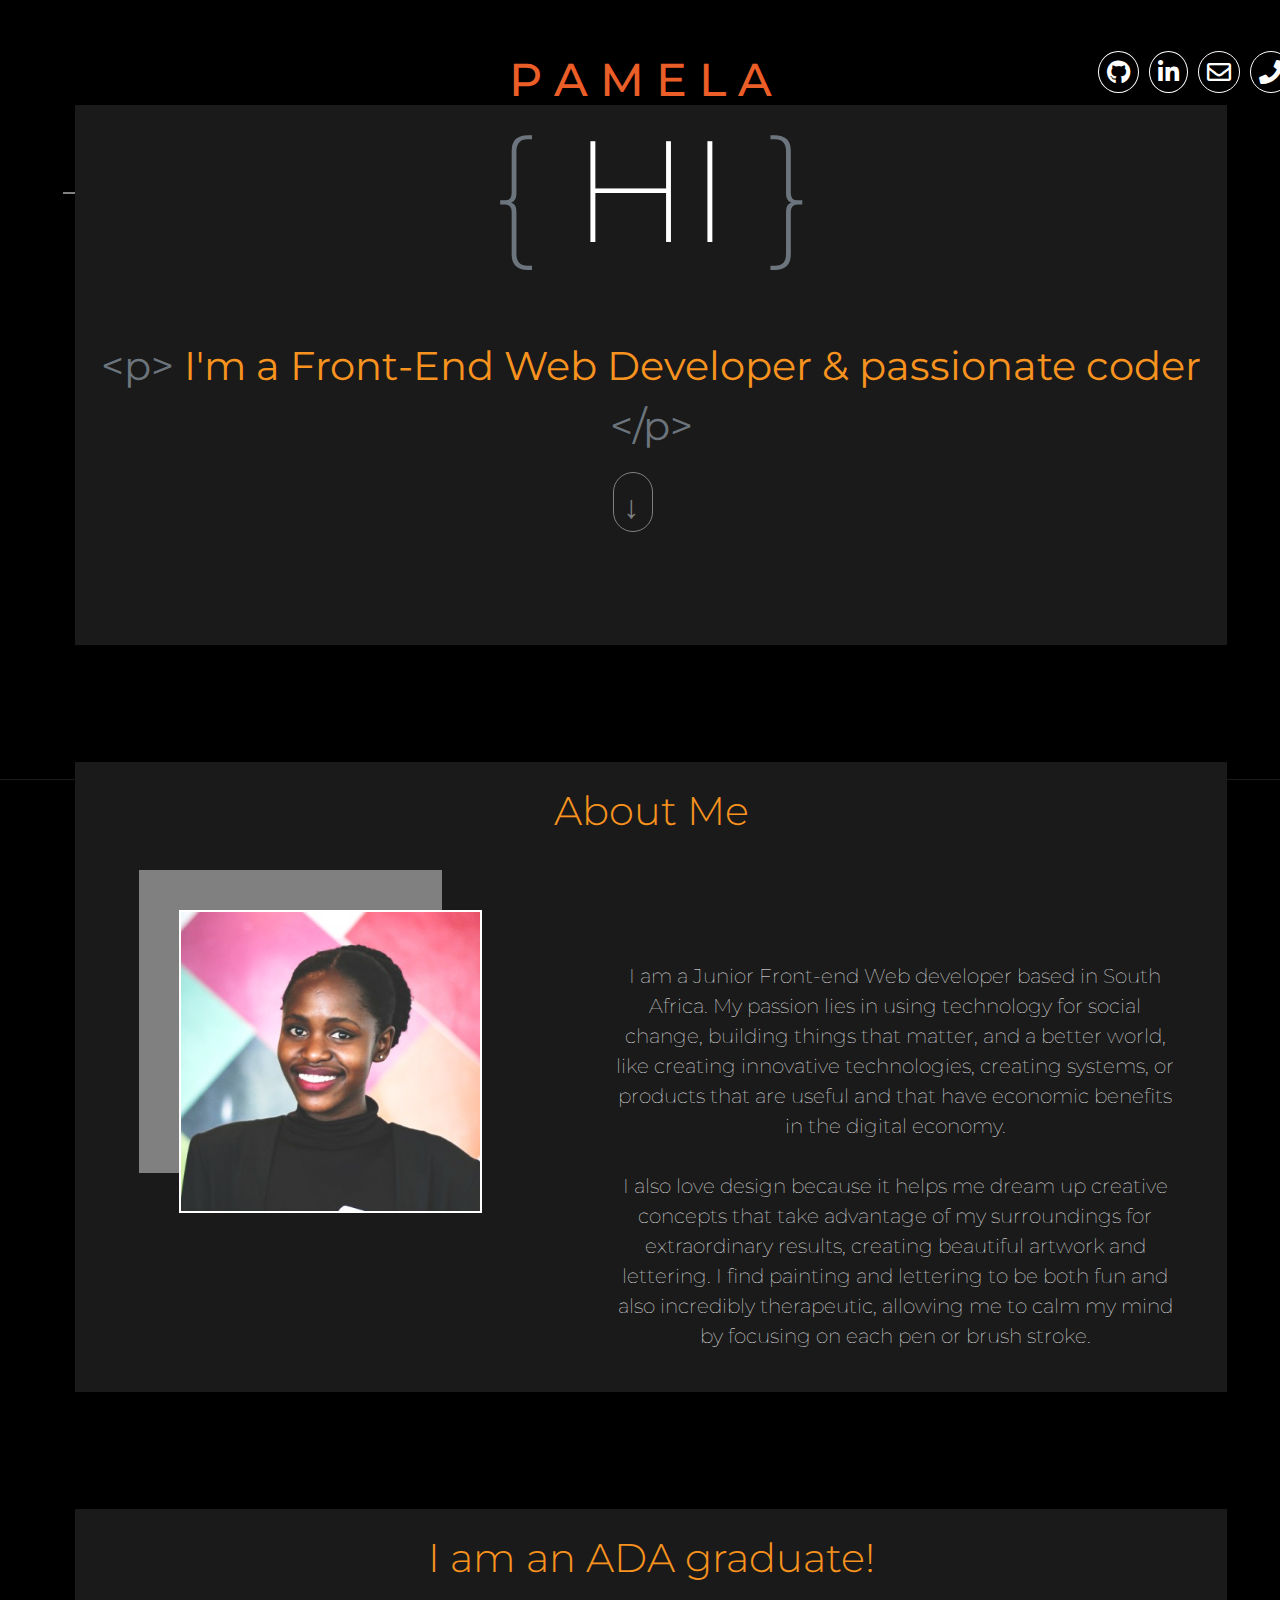
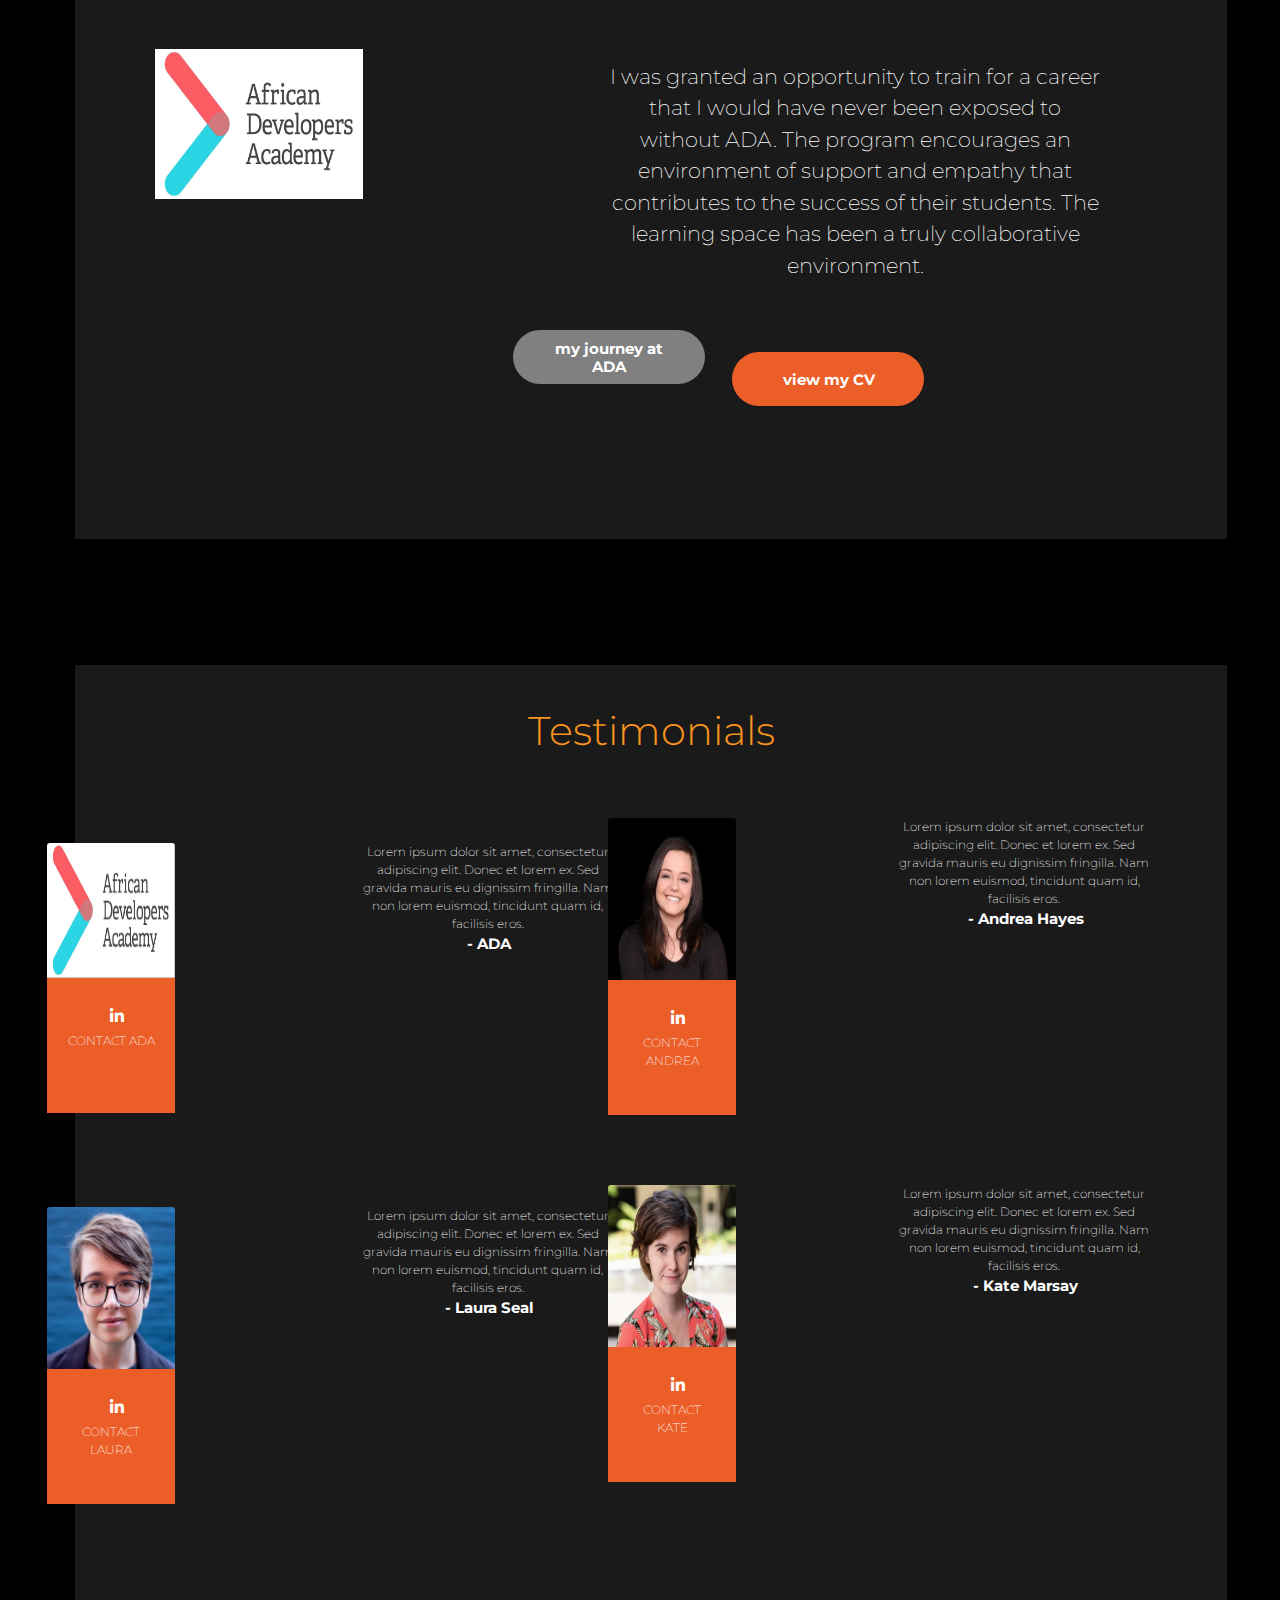
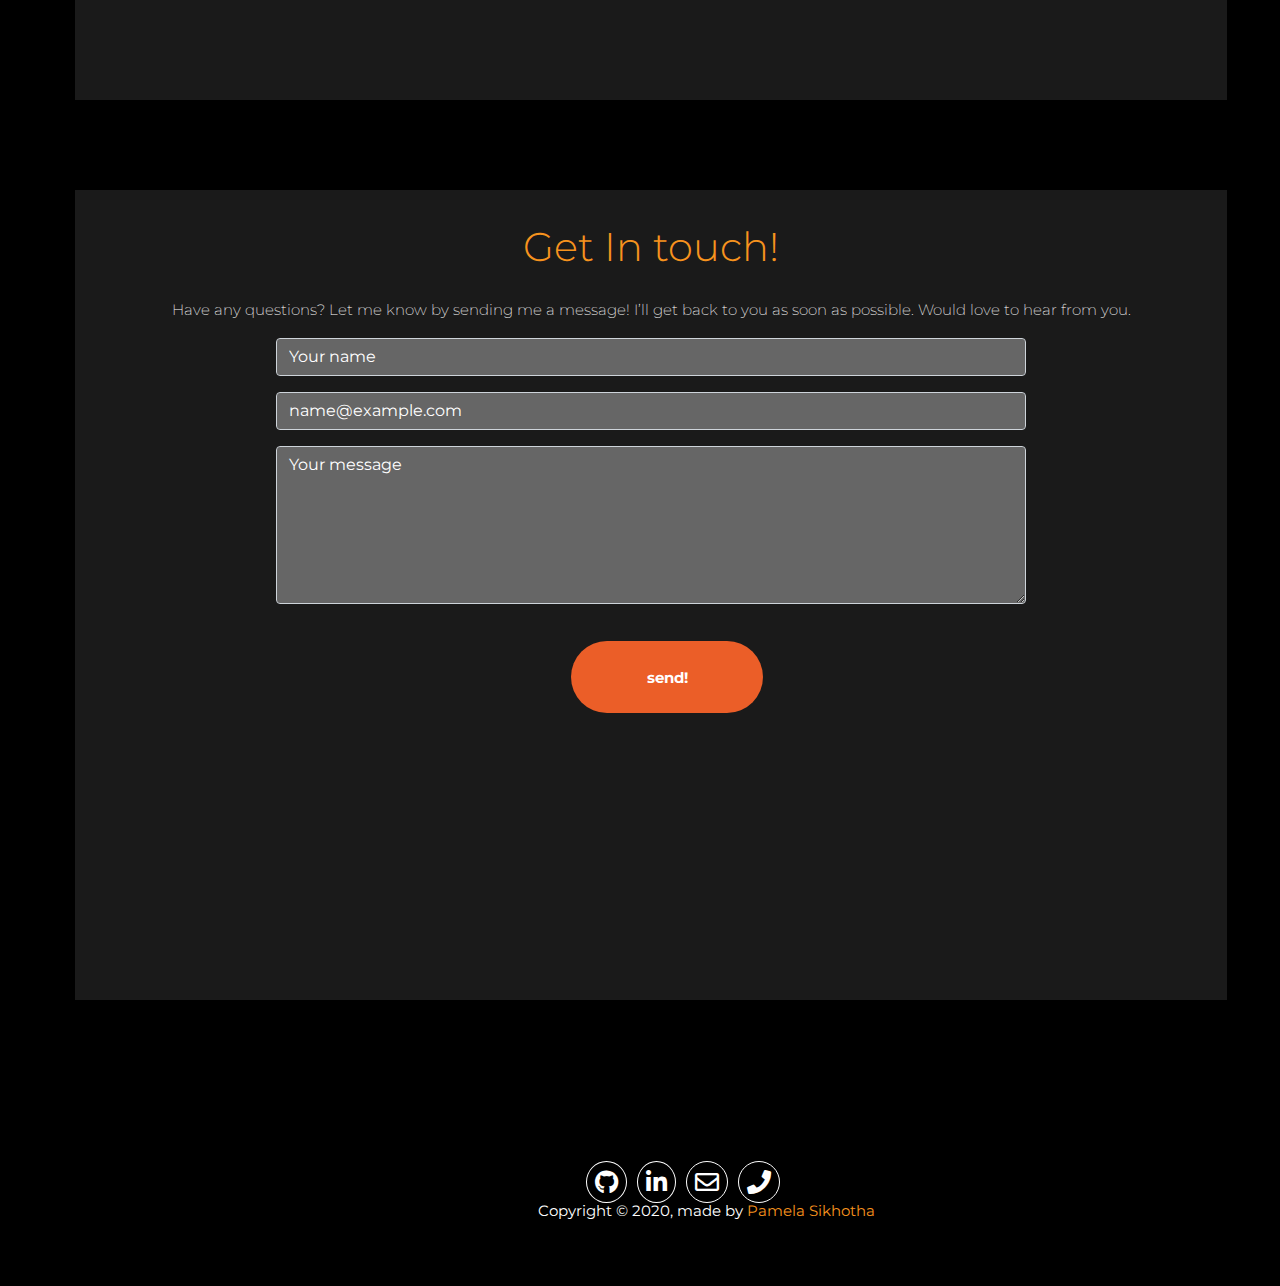
==== index.html @ 1c07302e "testimonials section added" ====
<html lang="en">
<head>

     <!-- Required meta tags -->
     <meta charset="utf-8">
     <meta name="viewport" content="width=device-width, initial-scale=1, shrink-to-fit=no">
     <meta http-equiv="X-UA-Compatible" content="ie=edge">
 
     <!--SEO meta-data-->


     <!-- Bootstrap CSS -->
     <link rel="stylesheet" href="https://stackpath.bootstrapcdn.com/bootstrap/4.4.1/css/bootstrap.min.css" integrity="sha384-Vkoo8x4CGsO3+Hhxv8T/Q5PaXtkKtu6ug5TOeNV6gBiFeWPGFN9MuhOf23Q9Ifjh" crossorigin="anonymous">

     <!--Link to my css-->
     <link rel="stylesheet" href="css/stylesheet.css">
     
     <!--fontawesome link-->
     <link rel="stylesheet" href="assets/fontawesome/css/all.min.css">

     <!--Google fonts link-->
     <link href="https://fonts.googleapis.com/css2?family=Montserrat:wght@200;300;400;500;700&display=swap" rel="stylesheet">

     <!--descriptive title tag-->
     <title>Pamela Sikhotha</title>

</head>


<body>
   
  <!-- Media Icons ----------------------------------------------->
  <div class="media">
    <i class="fab fa-github mediaIcons"></i>
    <i class="fab fa-linkedin-in mediaIcons"></i>
    <i class="far fa-envelope mediaIcons"></i>
    <i class="fas fa-phone mediaIcons"></i>
  </div>
  
      <!-- The overlay ----------------------------------------->
    <div class="NavBar mobile-only">
      <div id="myNav" class="overlay">

      <!-- Button to close the overlay navigation -->
      <a href="javascript:void(0)" class="closebtn" onclick="closeNav()">&times;</a>

    <!-- Overlay content ---------------------------------------->
      <div class="overlay-content">
        <a href="index.html">home</a>
        <a href="aboutMe.html">about me</a>
        <a href="journey.html">journey</a>
        <a href="resume.html">resume</a>
        <a href="getInTouch.html">get in touch</a>
      </div>
    </div>

    <div class="navbar-brand col-4 navbar" id="menuToggle">  

    <!-- Use any element to open/show the overlay navigation menu -->
      <span style="font-size:50px;cursor:pointer" onclick="openNav()"></span>
      <span style="font-size:50px;cursor:pointer" onclick="openNav()"></span>
      <span style="font-size:50px;cursor:pointer" onclick="openNav()"></span>
    </div>
    </div>


    <div class="name">
        <h1 >P A M E L A</h1>
        <hr class="hrLine">
    </div>

    <!-- Desktop NavBar ---------------------------------------------->

    <nav class="navbar navbar-expand-lg navbar-white desktop-only desktopNavbar">
     
      <button class="navbar-toggler" type="button" data-toggle="collapse" data-target="#navbarNav" aria-controls="navbarNav" aria-expanded="false" aria-label="Toggle navigation">
        <span class="navbar-toggler-icon"></span>
      </button>
      <div class="collapse navbar-collapse" id="navbarNav">
        <ul class="navbar-nav">
          <li class="nav-item active">
            <a class="nav-link" href="index.html"><strong class="navigation1">HOME</strong> <span class="sr-only">(current)</span></a>
          </li>
          <li class="nav-item">
            <a class="nav-link" href="aboutMe.html"> <strong class="navigation">ABOUT ME</strong> </a>
          </li>
          <li class="nav-item">
            <a class="nav-link" href="journey.html"><strong class="navigation">JOURNEY</strong> </a>
          </li>
          <li class="nav-item">
            <a class="nav-link" href="resume.html"><strong class="navigation">RESUME</strong> </a>
          </li>
          <li class="nav-item">
            <a class="nav-link" href="getInTouch.html"><strong class="navigation">GET IN TOUCH</strong></a>
          </li>
        </ul>
      </div>
    </nav>

<!---Landing Page---------------------------------->

   
    <div class="block"></div>
      <div class="taglineBlock">
         
          <h2 class="landingSection text-secondary" >{ <span style="color:white">  HI </span>}</h2>
          <p class="para text-secondary">&lt;p&gt;<span style="color:#f7931e;"> I'm a Front-End Web Developer & passionate coder</span> &lt;/p&gt;</p>

          <div class="arrowDiv"><p class="arrow">&#x2193;</p></div>
        
      </div>
  
    <div class="aboutMe">
     <h2 class="subHeading">About Me</h2>
        
      <div class="imageDiv">
          <img src="assets/images/PamelaHeadshot.jpg" class="image" alt="image">
      </div>
      <div class="paras">
           <p>I am a Junior Front-end Web developer based in South Africa. My passion lies in using technology for social change, building things that matter, and a better world, like creating innovative technologies, creating systems, or products that are useful and that have economic benefits in the digital economy. 
            
            <br><br>

            I also love design because it helps me dream up creative concepts that take advantage of my surroundings for extraordinary results, creating beautiful artwork and lettering. I find painting and lettering to be both fun and also incredibly therapeutic, allowing me to calm my mind by focusing on each pen or brush stroke. 
            </p>
      </div>

       <button class="mobile-only"><h3 class="btnHeading mobile-only">more about me</h3></button>
     
    </div>
   
    <div class="adaGrad">
      <h2 class="subHeading">I am an ADA graduate!</h2>
        <div class="logo">
            <img src="assets/images/ada-logo.jpg" alt="logo"  width="208px" height="150px">
        </div>
        <div class="gradPara">
            <p>I was granted an opportunity to train for a career that I would have never been exposed to without ADA. The program encourages an environment of support and empathy that contributes to the success of their students. The learning space has been a  truly collaborative environment. 
            </p>
        </div>
        
        <button class="greyBtn"><h3 class="btnHeading">my journey at ADA<h3>
        </button>
       
        <br><br>
    
        <button class="orangeBtn"><h3 class="btnHeading">view my CV</h3></button>
        
    </div>
    
<!---this is the testimonial section------------------------------->

    <div class="testimonials">
      <h2 class="subHeading">Testimonials</h2>

      <br><br><br>

      <div class="container">
        <div class="row firstRow">
          <div class="col testiDivs">
            <div class="card">
              <img src="assets/images/ADA logo.png" class="card-img-top adaImage" alt="logo">
              <div class="card-body orangeDiv">
                <div>
                  <i class="fab fa-linkedin-in icons"></i>
                </div>
                <p class="card-text contactDiv">CONTACT ADA</p>
              </div>
            </div>
          </div>
          <div class="col">
            <p class="testiMonial firstRowText"> Lorem ipsum dolor sit amet, consectetur adipiscing elit. Donec et lorem ex. Sed gravida mauris eu dignissim fringilla. Nam non lorem euismod, tincidunt quam id, facilisis eros.
            <br>
            <strong class="names">- ADA</strong>
            </p>
          </div>

          <div class="w-100"></div>
            <br>
          <div class="col testiDivs">
            <div class="card" >
              <img src="assets/images/lauraSeal.jpg" class="card-img-top lectureImage" alt="image">
              <div class="card-body orangeDiv">
                <div>
                  <i class="fab fa-linkedin-in icons"></i>
                </div>
                <p class="card-text contactDiv">CONTACT LAURA</p>
              </div>
            </div>
          </div>
          <div class="col">
            <p class="testiMonial  firstRowText"> Lorem ipsum dolor sit amet, consectetur adipiscing elit. Donec et lorem ex. Sed gravida mauris eu dignissim fringilla. Nam non lorem euismod, tincidunt quam id, facilisis eros.
            <br> 
            <strong class="names">- Laura Seal</strong>
            </p>
          </div>
        </div>
        
        <div class="row secondRow">

          <div class="col testiDivs">
            <div class="card" >
              <img src="assets/images/andreaHayes.jpg" class="card-img-top lectureImage" alt="image">
              <div class="card-body orangeDiv">
                <div>
                  <i class="fab fa-linkedin-in icons"></i>
                </div>
                <p class="card-text contactDiv">CONTACT ANDREA</p>
              </div>
            </div>
          </div>

          <div class="col">
            <p class="testiMonial"> Lorem ipsum dolor sit amet, consectetur adipiscing elit. Donec et lorem ex. Sed gravida mauris eu dignissim fringilla. Nam non lorem euismod, tincidunt quam id, facilisis eros.
            <br> 
            <strong class="names">- Andrea Hayes</strong>
            </p>
          </div>

          <div class="w-100"></div>
        
          <div class="col testiDivs">
            <div class="card">
              <img src="assets/images/kateMarsay.jpg" class="card-img-top lectureImage" alt="image">
              <div class="card-body orangeDiv">
                <div>
                  <i class="fab fa-linkedin-in icons"></i>
                </div>
                <p class="card-text contactDiv">CONTACT KATE</p>
              </div>
            </div>
          </div>
          <div class="col">
            <p class="testiMonial"> Lorem ipsum dolor sit amet, consectetur adipiscing elit. Donec et lorem ex. Sed gravida mauris eu dignissim fringilla. Nam non lorem euismod, tincidunt quam id, facilisis eros.
            <br> 
            <strong class="names">- Kate Marsay</strong>
            </p>
          </div>
        </div>
      </div>
    </div>

  <!--Get In Touch------------------------------------------------->

   <div class="getInTouch">
    <h2 class="subHeading">Get In touch!</h2>
     <div class="paras2">
      <p> 
       Have any questions? Let me know by sending me a message! I’ll get back to you as soon as possible. Would love to hear from you.
       </p>

       <form>
        <div class="form-group">
          <input type="fullName" class="form-control" id="FormControlInput1" placeholder="Your name">
        </div>

        <div class="form-group">
          <input type="email" class="form-control" id="FormControlInput2" placeholder="name@example.com">
        </div>
      
        <div class="form-group">
          <textarea class="form-control" id="FormControlTextarea1" rows="6" placeholder="Your message"></textarea>
        </div>
      </form>

      <button class="orangeBtn1"><h3 class="btnHeading">send!</h3></button>
  
    </div>
  </div>

  <!--Footer------------------------------------------------->
  
  <div class="media">
    <i class="fab fa-github footerIcons"></i>
    <i class="fab fa-linkedin-in footerIcons"></i>
    <i class="far fa-envelope footerIcons"></i>
    <i class="fas fa-phone footerIcons"></i>
  </div>
  <p class="copy">Copyright © 2020, made by <strong class="programmer">Pamela Sikhotha</strong></p>
  <br><br>
 















































   



 


























  
















  


    

<!-- Optional JavaScript -->
    <script src="js/myscripts.js"></script>
    <!-- jQuery first, then Popper.js, then Bootstrap JS -->
    <script src="https://code.jquery.com/jquery-3.4.1.slim.min.js" integrity="sha384-J6qa4849blE2+poT4WnyKhv5vZF5SrPo0iEjwBvKU7imGFAV0wwj1yYfoRSJoZ+n" crossorigin="anonymous"></script>
    <script src="https://cdn.jsdelivr.net/npm/popper.js@1.16.0/dist/umd/popper.min.js" integrity="sha384-Q6E9RHvbIyZFJoft+2mJbHaEWldlvI9IOYy5n3zV9zzTtmI3UksdQRVvoxMfooAo" crossorigin="anonymous"></script>
    <script src="https://stackpath.bootstrapcdn.com/bootstrap/4.4.1/js/bootstrap.min.js" integrity="sha384-wfSDF2E50Y2D1uUdj0O3uMBJnjuUD4Ih7YwaYd1iqfktj0Uod8GCExl3Og8ifwB6" crossorigin="anonymous"></script>

</body>
</html>
---- css/stylesheet.css ----
body{ 
    background-color:black;
    color:white ;
    margin: 0;
    padding: 0;
    overflow: hidden;  
}

/* this is the navbar section */
html{
    overflow-x: hidden;
}

.NavBar{
      background-color: black;
      height: 55px;
}
.hrLine{
    border: white 0.5px solid;
    opacity: 0.5;
    width: 90vw;
}

#menuToggle {
    display: block;
    position: relative;
    bottom: 0.5vh;
    left: 315px;
    z-index: 1;
    -webkit-user-select: none;
    user-select: none;
}
.arrow{
    display: none;
}
#menuToggle span {
    display: block;
    width: 35px;
    height: 2.5px;
    margin-bottom: 5px;
    position: relative;
    right: 35px;
    background: white;
    border-radius: 3px;
    z-index: 1;
}

 /* The Overlay (background) */
 .overlay {
    /* Height & width depends on how you want to reveal the overlay (see JS below) */   
    height: 100%;
    width: 100vw;
    position: fixed; /* Stay in place */
    z-index: 1; /* Sit on top */
    left:-100vw;
    top: 0;
    z-index: 5;
    background-color: #1A1A1A; /* Black fallback color */
    /* background-color: rgba(0,0,0, 0.9); Black w/opacity */
    overflow-x: hidden; /* Disable horizontal scroll */
    transition: 0.5s; /* 0.5 second transition effect to slide in or slide down the overlay (height or width, depending on reveal) */
  }
  
  /* Position the content inside the overlay */
  .overlay-content {
    position: relative;
    top: 25%; /* 25% from the top */
    width: 100%; /* 100% width */
    text-align: center; /* Centered text/links */
    margin-top: 30px; /* 30px top margin to avoid conflict with the close button on smaller screens */
    font-family: 'Montserrat', sans-serif;
    font-size: 95%;
    font-weight: 700;
  }
  
  /* The navigation links inside the overlay */
  .overlay a {
    padding: 8px;
    text-decoration: none;
    font-size: 36px;
    color: white;
    display: block; /* Display block instead of inline */
    transition: 0.3s; /* Transition effects on hover (color) */
    font-size: 1.2em;
    font-family: 'Montserrat', sans-serif; 
}
  
  /* Position the close button (top right corner) */
  .overlay .closebtn {
    position: absolute;
    top: 20px;
    right: 45px;
    font-size: 60px;
  }
  
.mediaIcons{
    margin-top: 8%;
    font-size: 1em;
    margin-left: 10px ;
    border-radius: 50%;
    border: 1px solid white;
    z-index: 10;
    padding: 8px;  
}
.navbar{
    margin-top:-5%;
}
/* desktop navbar */
.desktopNavbar{
    display: none;
}
/* Content of the home page-------------------------------------------*/
 h1{
    font-family: 'Montserrat', sans-serif;
    font-size: 30px;
    font-weight: 500;
   text-align: center;
   color: #eb5e28;

}
.name{
    position: relative;
    top: 10%;
}

 .block{ 
    margin-top: 40%;
    background-color:#1A1A1A;
    width: 100vw;
    height: 0.1vh;
}
.taglineBlock{
    background-color:#1A1A1A;
    width: 100vw;
    height: 60vh;
}

.landingSection{
    font-family: 'Montserrat', sans-serif;
    font-size: 900%;
    font-weight: 200;
    text-align: center;
    color: #FFFFFF;
}
.para{
    margin-top: 20%;
    font-family: 'Montserrat', sans-serif;
    font-size: 100%;
    font-weight: 700;
   text-align: center;
   color: #f7931e;
}

.aboutMe{
    position: relative;
    top:10%;
    background-color:#1A1A1A;
    width: 100vw;
    height: 130vh;
}   
.subHeading{
    position: relative;
    top: 4%;
    font-family: 'Montserrat', sans-serif;
    font-size: 40px;
    font-weight: 300;
    text-align: center;
    color: #f7931e;
}
.image{
    margin: 30% 0% 18% 28%;
    width: 199px;
    border: 2px solid white;
    box-shadow: -20px -20px grey;
}
.paras{
    font-family: 'Montserrat', sans-serif;
    font-size: 12px;
    font-weight: 200;
    padding: 1px 40px 10px 40px;
    text-align: center;
    color: white;
}

button{
    margin: 5% 0% 0% 18%;
    width: 65vw;
    height: 8vh;
    border-radius: 50px;
    border: none;
    background:  #eb5e28;
}

.btnHeading{
    position: relative;
    transform: translateY(0.5vh);
    left: 0.5%;
    font-family: 'Montserrat', sans-serif;
    font-weight: 700;
    font-size: 15px;
    color: white;   
}
.adaGrad{
    position: relative;
    top:21%;
    background-color:#1A1A1A;
    width: 100vw;
    height: 115vh;
}

.logo{
   margin-top: 26%;
   text-align: center;
}
.gradPara{
    margin-top:12%;
    font-family: 'Montserrat', sans-serif;
    font-size: 12px;
    font-weight: 200;
    padding: 1px 40px 10px 40px;
    text-align: center;
    color: white;  
}
.greyBtn{
    margin-top: 2%;
    width: 65vw;
    height: 8vh;
    padding: 5px 30px 10px 30px;
    border-radius: 50px;
    border: none;
    background: #808080;
}
.orangeBtn{
    margin-top: -2%;
    width: 65vw;
    height: 8vh;
    border-radius: 50px;
    border: none;
    background:  #eb5e28;
}

/* testimonials ************************************/
.testimonials{
    position: relative;
    top: 30%;
    background-color:#1A1A1A;
    width: 100vw;
    height: 215vh;
}
 .card{
    border:0;
    background-color:#1A1A1A;
} 

.card-text{
    text-align: center;
    color: white;
    font-family: 'Montserrat', sans-serif;
    font-size: 12px;
    font-weight: 200;
}
.icons{
    margin-top: 2%;
    font-size: 1em;
    margin-left: 35px ;
    padding: 8px; 

}
.names{
    position: relative;
    transform: translateY(0.5vh);
    left: 0.5%;
    font-family: 'Montserrat', sans-serif;
    font-weight: 700;
    font-size: 15px;
    color: white;
}

.card-body{
    background-color: #eb5e28;
}
.testiMonial{
    font-family: 'Montserrat', sans-serif;
    font-size: 12px;
    font-weight: 200;
    text-align: center;
    color: white;
}
.col{
    margin-top: 50px;
}

/* Get In Touch**********************************************/

::placeholder { /* Chrome, Firefox, Opera, Safari 10.1+ */
    color: white !important;
    opacity: 1 !important; /* Firefox */
  }
  
  :-ms-input-placeholder { /* Internet Explorer 10-11 */
    color: white !important;
  }
  
  ::-ms-input-placeholder { /* Microsoft Edge */
    color: white !important;
  }

.getInTouch{
    position: relative;
    top: 40%;
    background-color:#1A1A1A;
    width: 100vw;
    height: 110vh;
}
.paras2{
    margin-top: 60px;
    font-family: 'Montserrat', sans-serif;
    font-size: 12px;
    font-weight: 200;
    padding: 1px 40px 10px 40px;
    text-align: center;
    color: white;
}
.form-control{
 background-color: #666666;
}

.orangeBtn1{
    margin-top: 2%;
   margin-left: 3%;
    width: 65vw;
    height: 8vh;
    border-radius: 50px;
    border: none;
    background:  #eb5e28;
}

.footerIcons{
    position: relative;
    left:25%;
    margin-top: 90%;
    font-size: 1.2em;
    margin-left: 10px ;
    border-radius: 50%;
    border: 1px solid white;
    padding: 8px;  
}

.copy{
    font-family: 'Montserrat', sans-serif;
    color:white;   
    font-size: 12px;
    font-weight: 400;
    margin-top: 2%; 
    margin-left: 14%;
}
 .programmer{
    font-family: 'Montserrat', sans-serif;
    color:#f7931e;
    font-size: 12px;
    font-weight: 400;
} 

/* General Classes*/
.hide-on-mobile{
    display: none;
}

/* Media Queries------------------------------------------------ */


/* // Extra small devices (portrait phones, less than 576px) */
/* // No media query for `xs` since this is the default in Bootstrap */

/* // --------------------------------------------------------------Small devices (landscape phones, 576px and up) */
@media (min-width: 576px) and (orientation: landscape) { 
    
}

/* // --------------------------------------------------------------Medium devices (tablets) */
@media (min-width: 768px) {
    .desktopNavbar{
        display: none;
    }
    
}
/* // --------------------------------------------------------------Large devices (ipad pro) */
@media (min-width: 992px) { 
   
   
}

/* // --------------------------------------------------------------Extra large devices (large desktops, 1200px and up) */
@media (min-width: 1200px) { 
    
}
/* --------------------------------------------------------------Extra large devices landscape */
@media (min-width: 1200px) and (orientation: landscape) { 
    .mobile-only{
        display: none;
    }
    .desktopNavbar{
        position: relative;
        left: 25%;
        margin-top:-3%;
        display: block;
    }
    .nav-link{
        color: white;
        margin-left: 50px;
    }
    .navigation{
        font-family: 'Montserrat', sans-serif;
        font-size: 18px;
        font-weight: 200;
       /* text-align: center; */
       color: white;

    }
    .navigation1{
        font-family: 'Montserrat', sans-serif;
        font-size: 20px;
       color: white;
    }
    .taglineBlock{
        position: relative;
        top:-75%;
        left: 75px;
        background-color:#1A1A1A;
        width: 90vw;
        height: 60vh;
    }
    .para{
        margin-top: 5%;
        font-family: 'Montserrat', sans-serif;
        font-size: 40px;
        font-weight: 400;
       text-align: center;
       color: #f7931e;
    }
    .aboutMe{
        position: relative;
        top:-62%;
        left: 75px;
        background-color:#1A1A1A;
        width: 90vw;
        height: 70vh;
    }   
    .image{
        margin: 8% 0% 18% 9%;
        width: 303px;
        height: 303px;
        box-shadow: -40px -40px grey;
    }
    .paras{
        position: relative;
        margin-top: -40%;
        font-family: 'Montserrat', sans-serif;
        font-size: 20px;
        font-weight: 100;
        padding: 1px 40px 10px 40px;
        width: 50vw;
        height: 80vh;
        left:500px;
        color: white;
    }
    
    .orangeBtn1{
        margin-top: 2%;
       margin-left: 3%;
        width: 5vw;
        height: 8vh;
        border-radius: 50px;
        border: none;
        background:  #eb5e28;
    }
    .mediaIcons{
        position: relative;
        left:85%;
        margin-top: 4%;
        font-size: 1.5em;
        margin-left: 10px ;
        border-radius: 50%;
        border: 1px solid white;
        z-index: 10;
        padding: 8px;  
    }
    .name{
        position: relative;
        top: -4.5%;
    }
    .adaGrad{
        position: relative;
        top:-49%;
        left: 75px;
        background-color:#1A1A1A;
        width: 90vw;
        height: 70vh;
    }
    .logo{
        margin-top: 8%;
        margin-right: 68%;
        height: 68px;
        text-align: center;
     }
     .gradPara{
         position: relative;
        margin-top:-5%;
        width:50%;
        left: 492px;
        font-size: 21px;
        font-weight: 200;
        /* padding: 1px 40px 10px 40px; */
        text-align: center;
        color: white;  
    }
    .greyBtn{
        margin-top: 2%;
        margin-left: 38%;
        width: 15vw;
        height: 6vh;
       
    }
    .orangeBtn{
        margin-top: -4.9%;
        margin-left: 57%;
        width: 15vw;
        height: 6vh;
    }
    /* testimonial content*********************** */
    .testimonials{
        top: -35%;
        left: 75px; 
        width: 90vw;
        height: 115vh;
    }
    .testiMonial{
        margin-left: -22vw;
        width: 20vw;
    }
    .firstRow{
        margin-left: -5vw;
    }
    .secondRow{
        
        transform: translate(40vw,-84vh);
    }
    .firstRowText{
        margin-left: -22vw;
    }
      /* .col{ 
        width: 60%;
        height:60px;
    }   */
    .lectureImage{
        width: 10vw;
        height: 18vh;
    }
    .adaImage{
        width: 10vw;
        height: 15vh;
    }
    .orangeDiv{
        width: 10vw;
        height: 15vh;
    }
    .testiDivs{
        margin-bottom: 20px;
    }
    
    h1{
       position: relative;
        top: -2%;
        font-family: 'Montserrat', sans-serif;
        font-size: 45.5px;
        font-weight: 500;
       text-align: center;
       color: #eb5e28;
    }
    .hrLine{
        margin-top: 85px;
        /* border: white 0.01px solid; */
        opacity: 0.5;
        width: 90vw;
    }
     .block{ 
        margin-top: 40%;
        background-color:#1A1A1A;
        width: 100vw;
        height: 0.1vh;
    }
    .arrow{
        width:40px;
        height:60px;
        display: block;
        font-size: 2em;
        border-radius: 50px;
        border: 1px solid grey;
        margin-left: 42vw;
        padding: 10px;
        color: grey;
    }

    /* Get In Touch ***************************************************/

    .getInTouch{
       margin-left: 75px;
        top: -25%;
        width: 90vw;
        height: 90vh;
    }
    form{
        margin-left: 15%;
        width:70%; 
    }
    .paras2{
        font-size: 15px;
        font-weight: 200;
        
    }
    .orangeBtn1{
        margin-top: 2%;
        margin-left: 3%;
        width: 15vw;
        height: 8vh; 
    }
    .footerIcons{
        position: relative;
        left:45%;
        margin-top: -5%;
        font-size: 1.5em;
    }
    .copy{
        font-size: 15px;
        font-weight: 400;
        margin-top: -2%; 
        margin-left: 42%;
    }
     .programmer{
        font-size: 15px;
        font-weight: 400;
    } 
}

/* --------------------------------------------------------------Internet Explorer */
@media screen and (-ms-high-contrast: active), (-ms-high-contrast: none) {
}
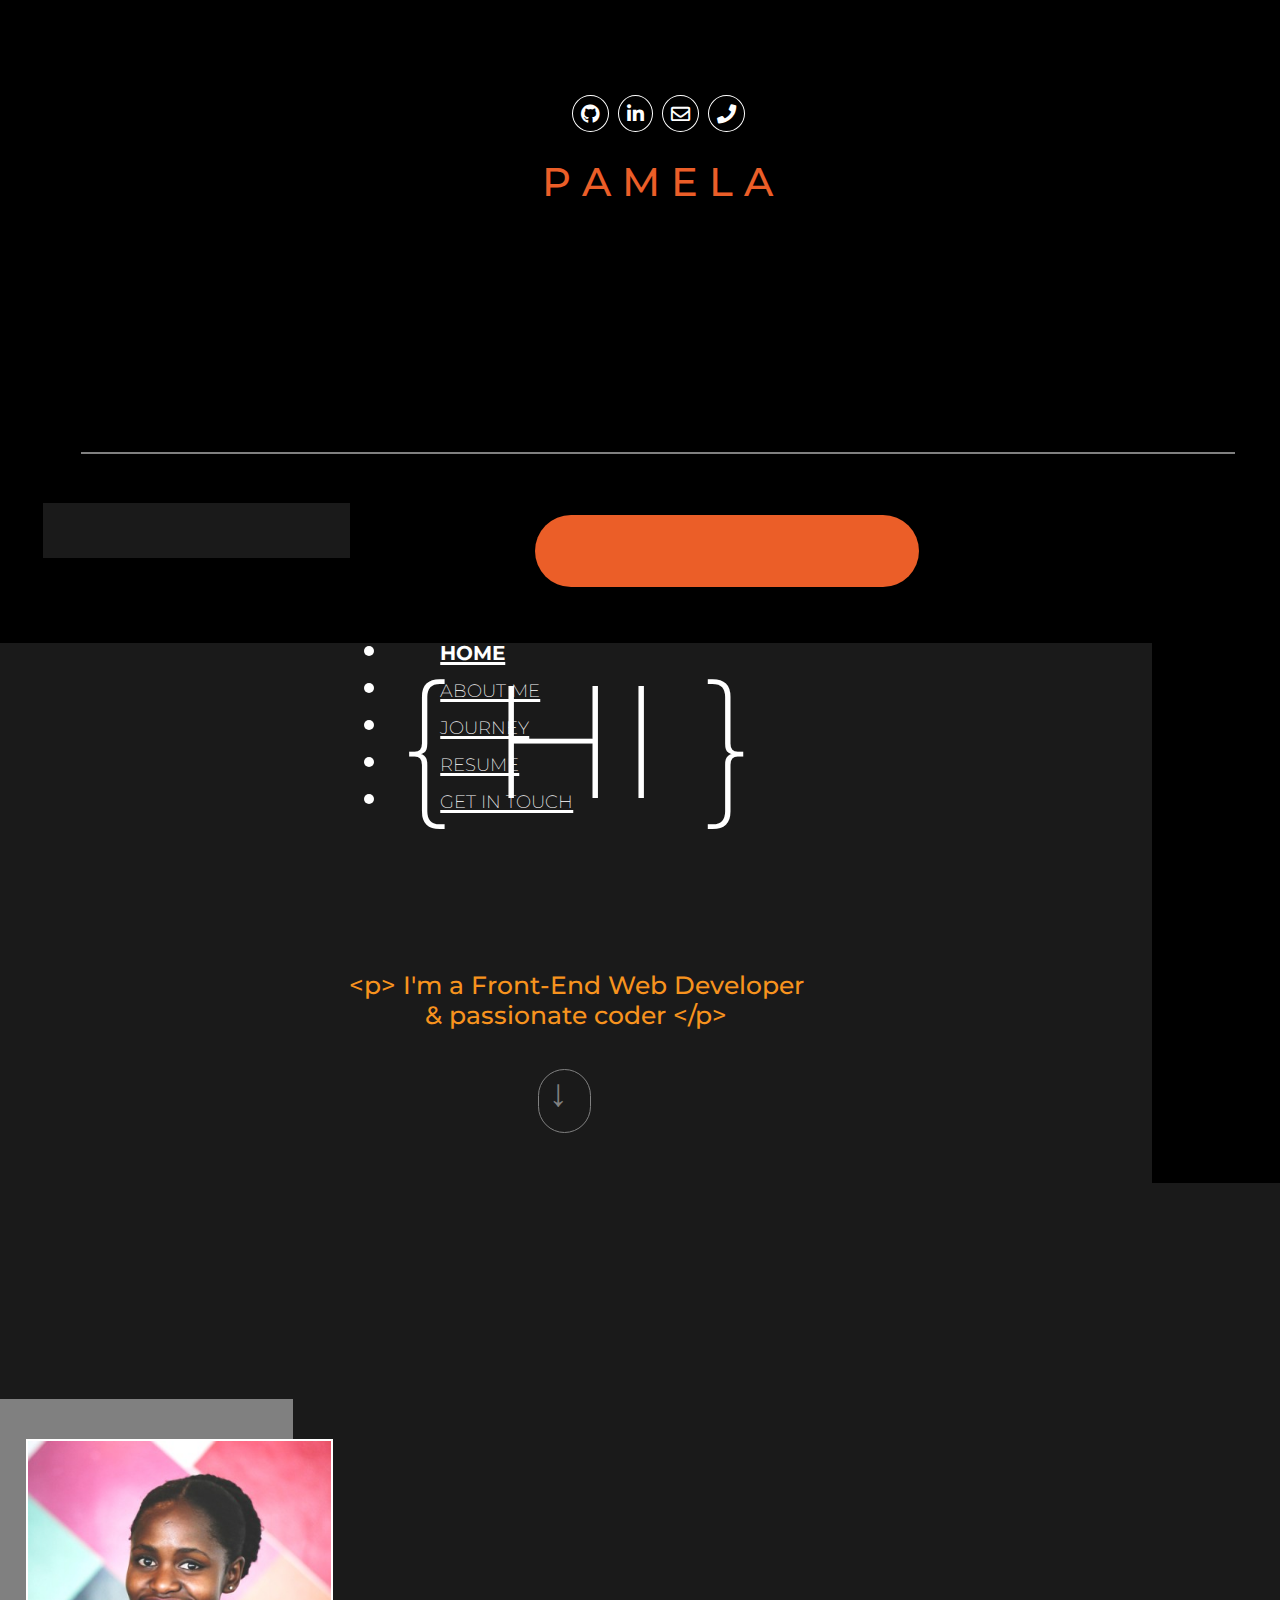
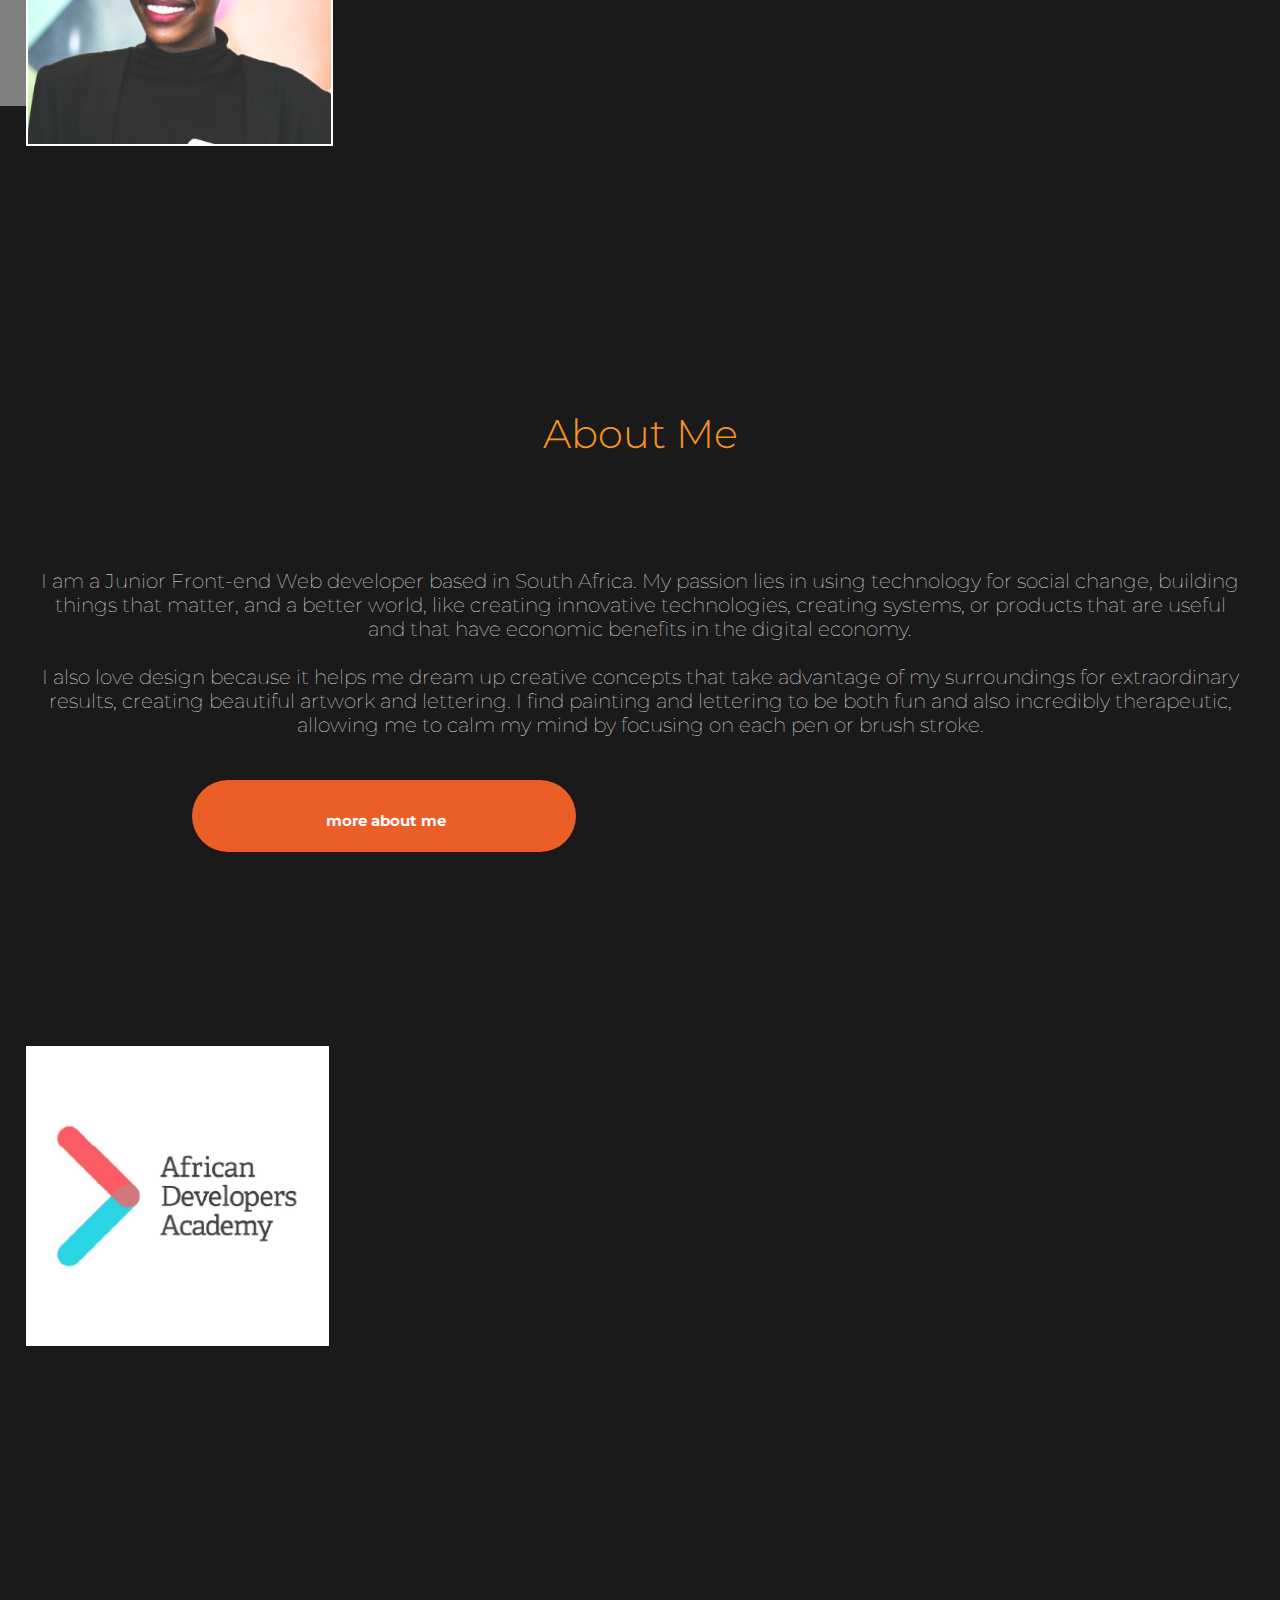
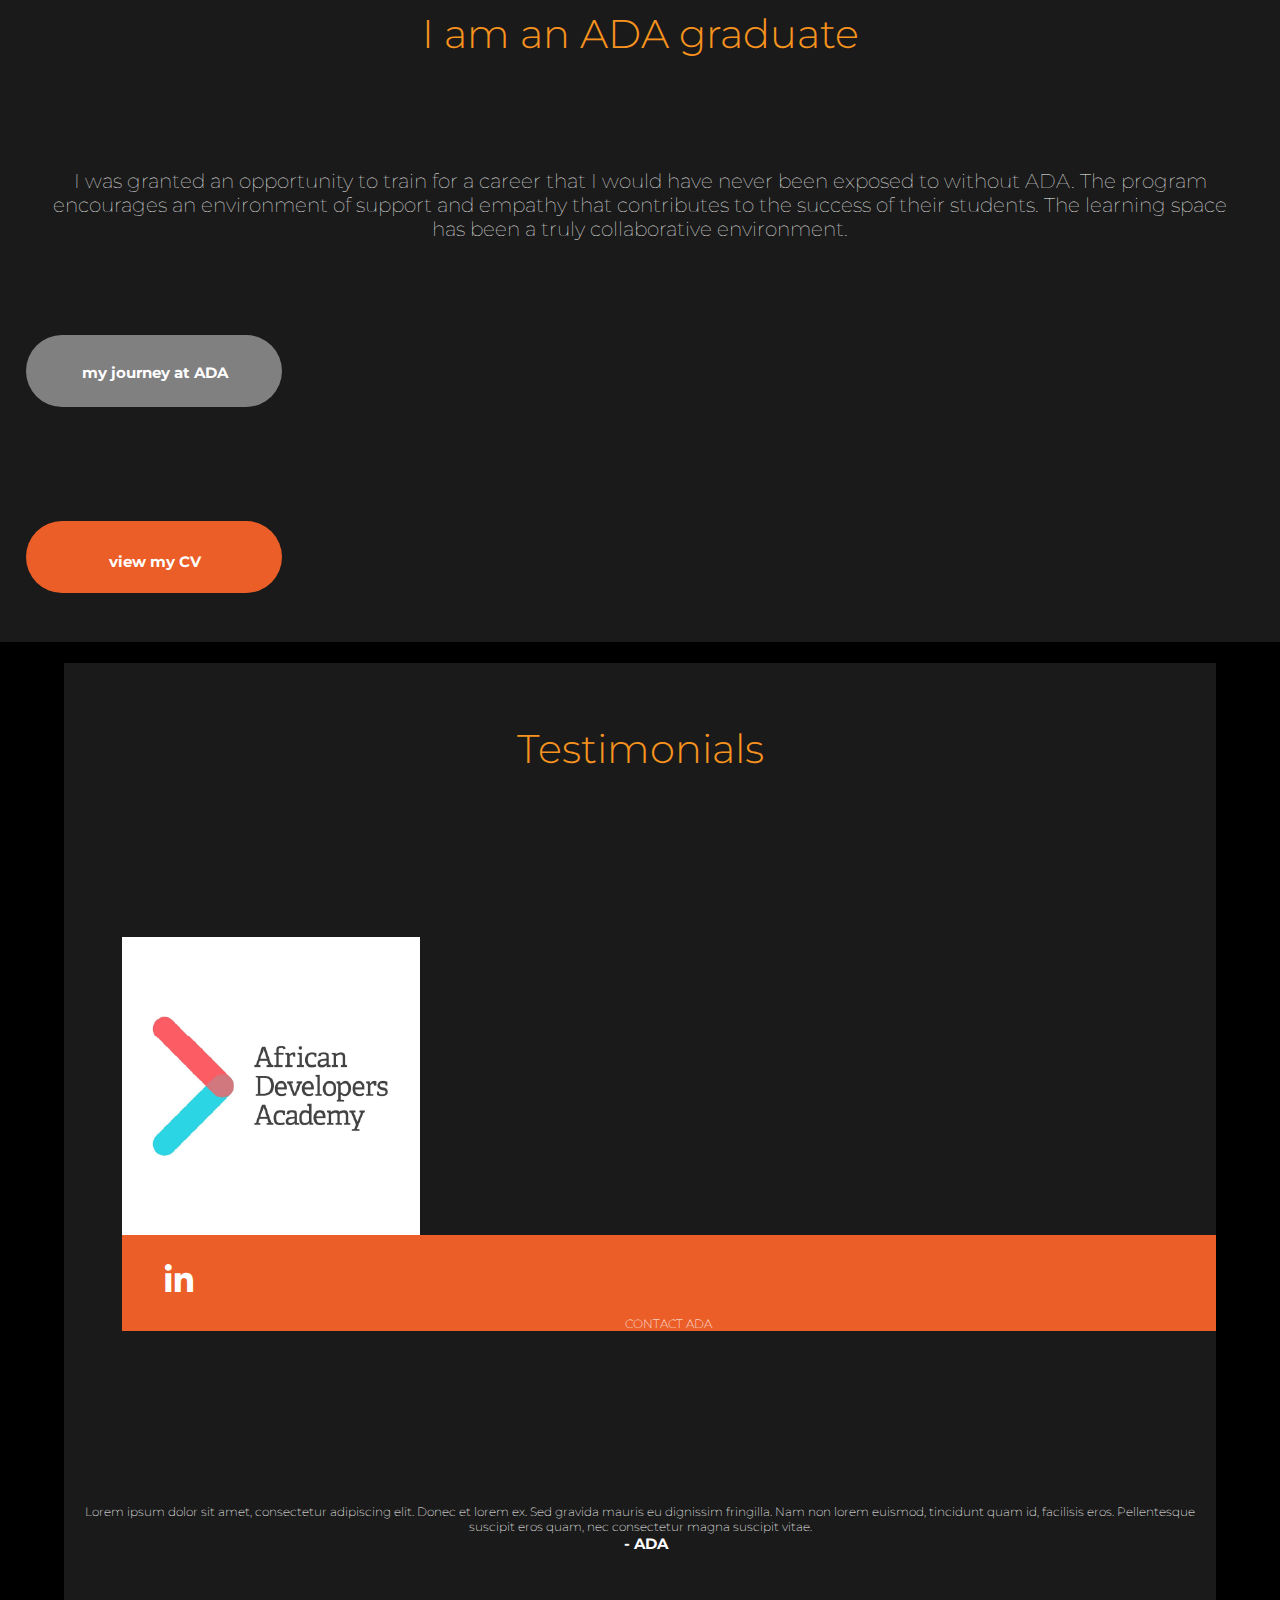
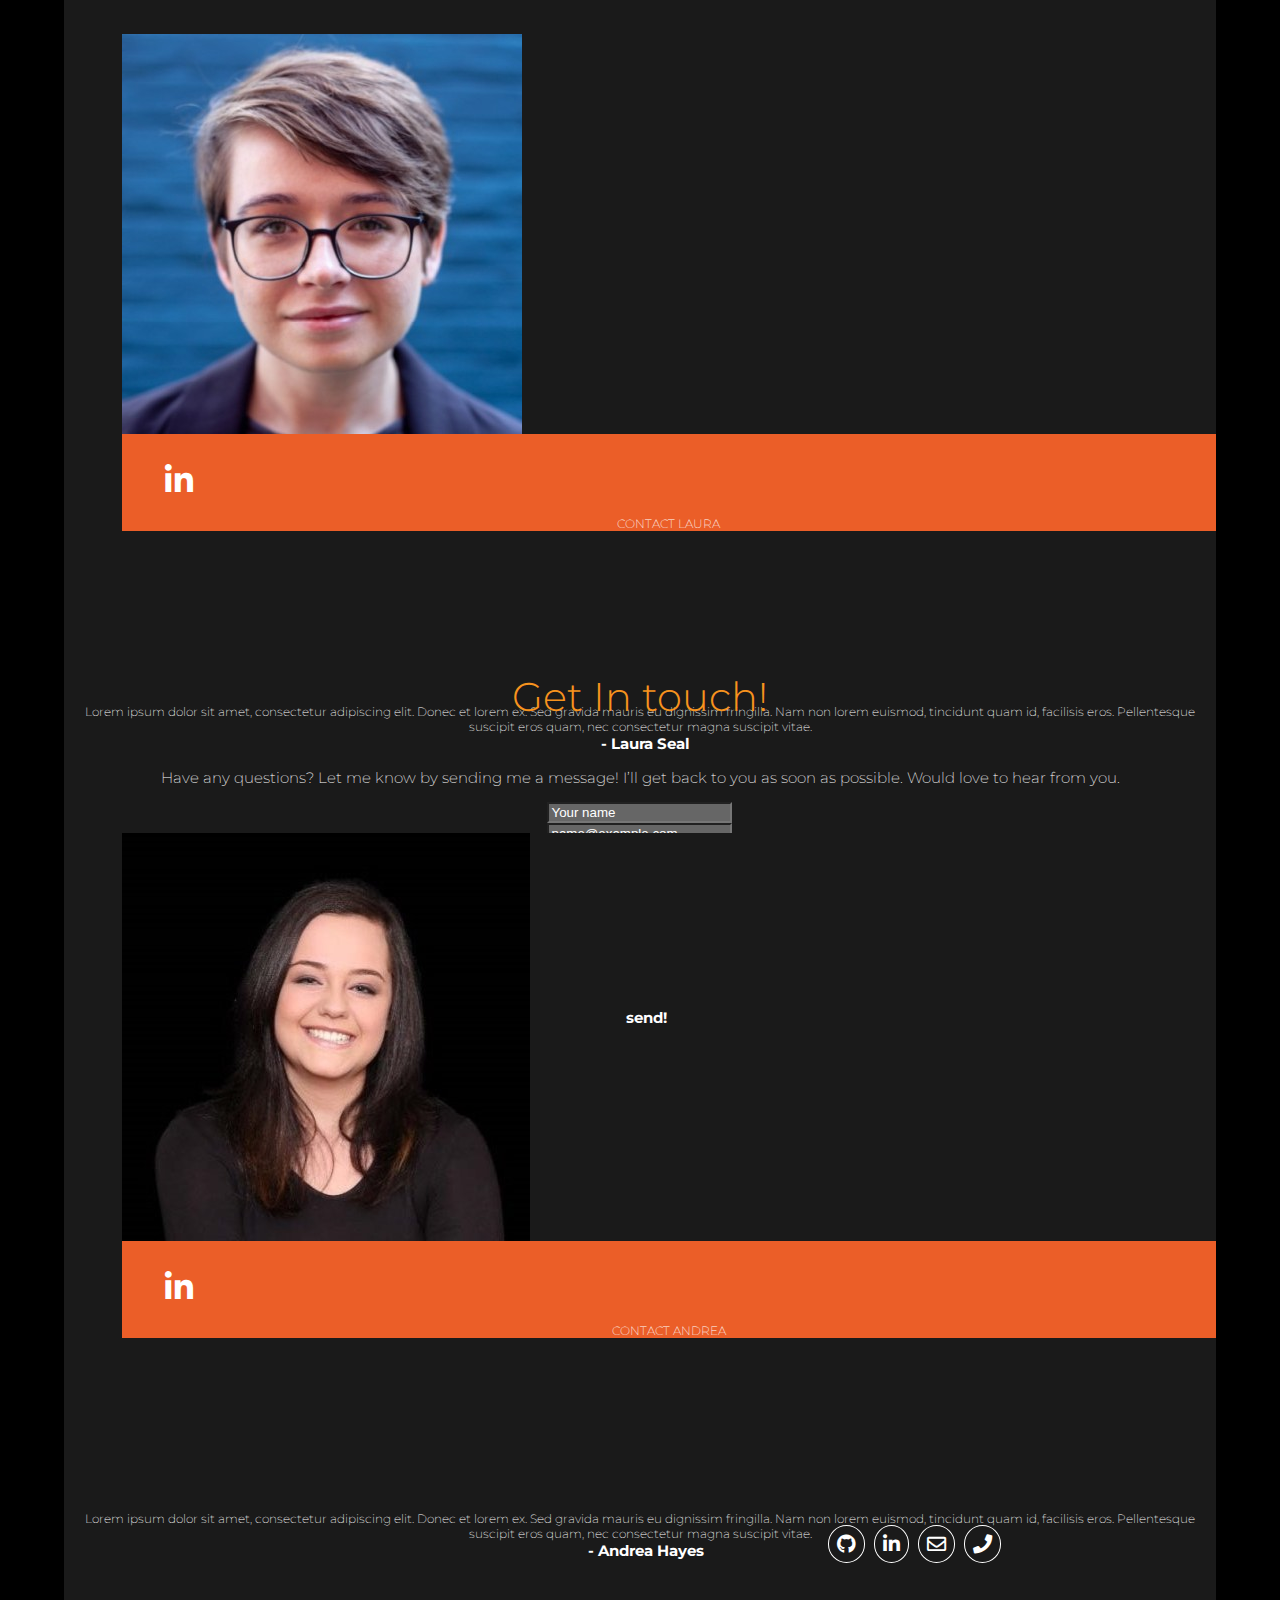
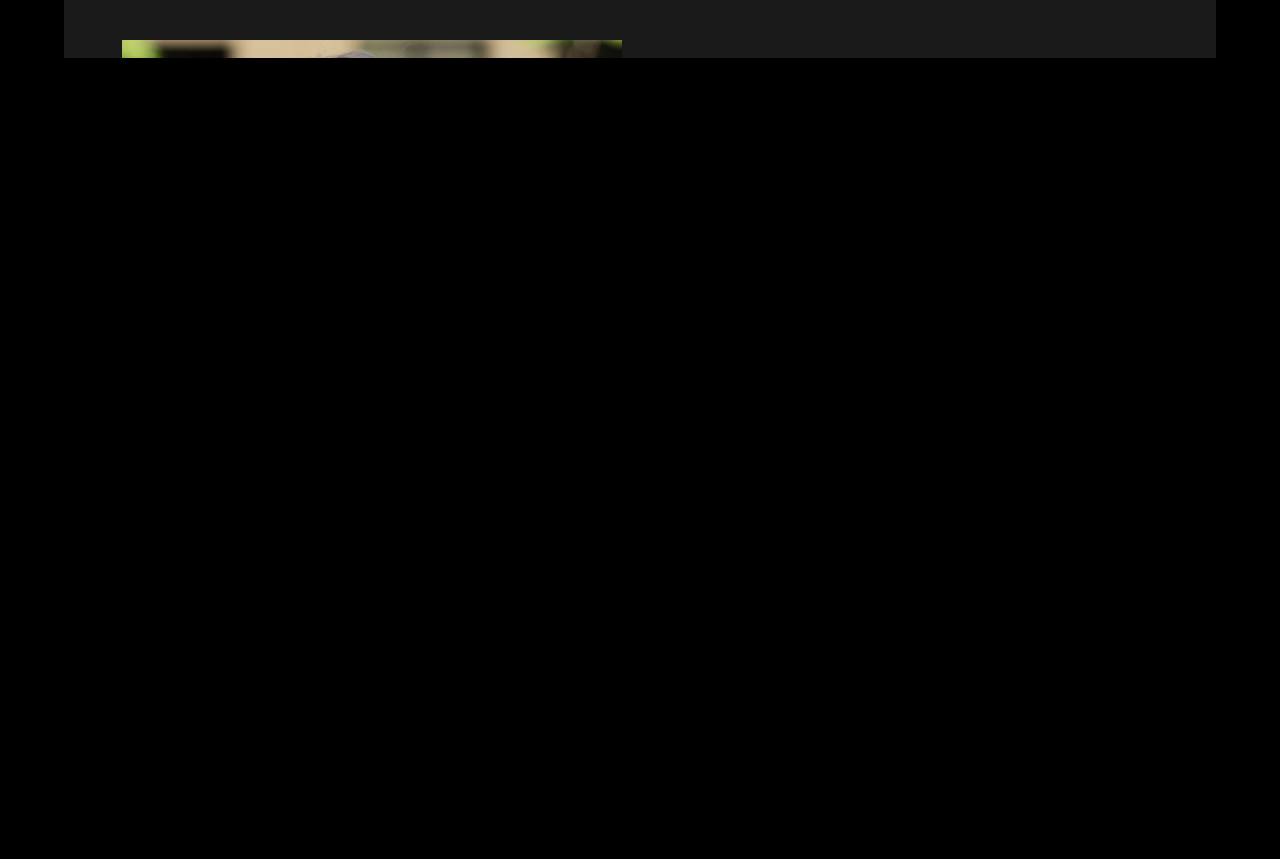
==== commit dd206fa5: "added the resume page" ====
--- a/index.html
+++ b/index.html
@@ -1,390 +1,417 @@
 <html lang="en">
 <head>
-
-     <!-- Required meta tags -->
-     <meta charset="utf-8">
-     <meta name="viewport" content="width=device-width, initial-scale=1, shrink-to-fit=no">
-     <meta http-equiv="X-UA-Compatible" content="ie=edge">
- 
-     <!--SEO meta-data-->
-
-
-     <!-- Bootstrap CSS -->
-     <link rel="stylesheet" href="https://stackpath.bootstrapcdn.com/bootstrap/4.4.1/css/bootstrap.min.css" integrity="sha384-Vkoo8x4CGsO3+Hhxv8T/Q5PaXtkKtu6ug5TOeNV6gBiFeWPGFN9MuhOf23Q9Ifjh" crossorigin="anonymous">
-
-     <!--Link to my css-->
-     <link rel="stylesheet" href="css/stylesheet.css">
-     
-     <!--fontawesome link-->
-     <link rel="stylesheet" href="assets/fontawesome/css/all.min.css">
+    <meta charset="UTF-8">
+    <meta name="viewport" content="width=device-width, initial-scale=1.0">
+   
+    <!-- link to bootsrap -->
+    <link rel="stylesheet" href="https://stackpath.bootstrapcdn.com/bootstrap/4.1.3/css/bootstrap.min.css" integrity="sha384-MCw98/SFnGE8fJT3GXwEOngsV7Zt27NXFoaoApmYm81iuXoPkFOJwJ8ERdknLPMO" crossorigin="anonymous">
+
+    <!--fontawesome link-->
+    <link rel="stylesheet" href="assets/fontawesome/css/all.min.css">
 
      <!--Google fonts link-->
      <link href="https://fonts.googleapis.com/css2?family=Montserrat:wght@200;300;400;500;700&display=swap" rel="stylesheet">
 
-     <!--descriptive title tag-->
-     <title>Pamela Sikhotha</title>
-
+
+    <!-- link to stylesheet -->
+    <link rel="stylesheet" href="css/mystylesheet.css">
+
+    <title>Pamela Sikhotha</title>
 </head>
-
-
 <body>
-   
-  <!-- Media Icons ----------------------------------------------->
-  <div class="media">
-    <i class="fab fa-github mediaIcons"></i>
-    <i class="fab fa-linkedin-in mediaIcons"></i>
-    <i class="far fa-envelope mediaIcons"></i>
-    <i class="fas fa-phone mediaIcons"></i>
-  </div>
+    <!-- header -->
+
+    <!-- Social Icons--------------------------------------------------------------------------------------------------------->
+<div class="container-fluid icons">
+    <div class="row my-3 headerSection">
+        <div class="social-icons col-sm-12 col-lg-3 order-lg-last headerSection ">
+
+             <!--github icon-->
+            <a href="https://github.com/Pamela-Sikhotha"><i class="fab fa-github mediaIcons"></i></a>
+
+            <!--Linkedin icon-->
+            <a href="https://www.linkedin.com/in/pamela-sikhotha-243341146/"><i class="fab fa-linkedin-in mediaIcons"></i></a>
+
+             <!--mail icon-->
+            <a href="mailto:pamelanele98@gmail.com"><i class="far fa-envelope mediaIcons"></i></a>
+
+             <!--phone icon-->
+            <a href="tel: +27788546176"><i class="fas fa-phone mediaIcons"></i></a>
+
+            <i class="fas fa-bars NavbarIcon hide-on-desktop" onclick="openNav()"></i>
+        </div>
+
+        <div class="menu col-2">
+           
+            <!--the overlay------------------------------------------------------------------------------------------------------->
+            <div id="myNav" class="overlay hide-on-desktop">
+                <a href="javascript:void(0)" class="closebtn" onclick="closeNav()">&times;</a>
+
+                <!--Overlay content----------------------------------------------------------------->
+                <div class="overlay-content">
+                    <a href="index.html">home</a>
+                    <a href="aboutMe.html">about me</a>
+                    <a href="journey.html">journey</a>
+                    <a href="resume.html">resume</a>
+                    <a href="">Get In touch</a>
+                </div>
+
+                <div class="navbar-brand col-4 mobile-only tablet-only" id="menuToggle">
+                    
+                    <!-- the overlay navigation menu-->
+                    <div class="d-flex flex-row-reverse"></div>
+                </div>
+            </div>
+        </div>
+       
+        <div class="col-sm-12 col-lg-6 offset-lg-3 text-center headerSection"><h1>P A M E L A </h1></div>
+    
+    </div>
   
-      <!-- The overlay ----------------------------------------->
-    <div class="NavBar mobile-only">
-      <div id="myNav" class="overlay">
-
-      <!-- Button to close the overlay navigation -->
-      <a href="javascript:void(0)" class="closebtn" onclick="closeNav()">&times;</a>
-
-    <!-- Overlay content ---------------------------------------->
-      <div class="overlay-content">
-        <a href="index.html">home</a>
-        <a href="aboutMe.html">about me</a>
-        <a href="journey.html">journey</a>
-        <a href="resume.html">resume</a>
-        <a href="getInTouch.html">get in touch</a>
-      </div>
-    </div>
-
-    <div class="navbar-brand col-4 navbar" id="menuToggle">  
-
-    <!-- Use any element to open/show the overlay navigation menu -->
-      <span style="font-size:50px;cursor:pointer" onclick="openNav()"></span>
-      <span style="font-size:50px;cursor:pointer" onclick="openNav()"></span>
-      <span style="font-size:50px;cursor:pointer" onclick="openNav()"></span>
-    </div>
-    </div>
-
-
-    <div class="name">
-        <h1 >P A M E L A</h1>
-        <hr class="hrLine">
-    </div>
-
-    <!-- Desktop NavBar ---------------------------------------------->
+    <hr class="hrLine">
+
+    <div class="row hide-on-mobile show-on-desktop">
+        <!-- <div class="col-sm-12 text-center"> -->
+            
+            <!-- <hr class="hrLine"> -->
+              <!-- Desktop NavBar ---------------------------------------------->
 
     <nav class="navbar navbar-expand-lg navbar-white desktop-only desktopNavbar">
      
-      <button class="navbar-toggler" type="button" data-toggle="collapse" data-target="#navbarNav" aria-controls="navbarNav" aria-expanded="false" aria-label="Toggle navigation">
-        <span class="navbar-toggler-icon"></span>
-      </button>
-      <div class="collapse navbar-collapse" id="navbarNav">
-        <ul class="navbar-nav">
-          <li class="nav-item active">
-            <a class="nav-link" href="index.html"><strong class="navigation1">HOME</strong> <span class="sr-only">(current)</span></a>
-          </li>
-          <li class="nav-item">
-            <a class="nav-link" href="aboutMe.html"> <strong class="navigation">ABOUT ME</strong> </a>
-          </li>
-          <li class="nav-item">
-            <a class="nav-link" href="journey.html"><strong class="navigation">JOURNEY</strong> </a>
-          </li>
-          <li class="nav-item">
-            <a class="nav-link" href="resume.html"><strong class="navigation">RESUME</strong> </a>
-          </li>
-          <li class="nav-item">
-            <a class="nav-link" href="getInTouch.html"><strong class="navigation">GET IN TOUCH</strong></a>
-          </li>
-        </ul>
-      </div>
-    </nav>
-
-<!---Landing Page---------------------------------->
-
-   
-    <div class="block"></div>
-      <div class="taglineBlock">
-         
-          <h2 class="landingSection text-secondary" >{ <span style="color:white">  HI </span>}</h2>
-          <p class="para text-secondary">&lt;p&gt;<span style="color:#f7931e;"> I'm a Front-End Web Developer & passionate coder</span> &lt;/p&gt;</p>
-
-          <div class="arrowDiv"><p class="arrow">&#x2193;</p></div>
+        <button class="navbar-toggler" type="button" data-toggle="collapse" data-target="#navbarNav" aria-controls="navbarNav" aria-expanded="false" aria-label="Toggle navigation">
+          <span class="navbar-toggler-icon"></span>
+        </button>
+        <div class="collapse navbar-collapse" id="navbarNav">
+          <ul class="navbar-nav">
+            <li class="nav-item active">
+              <a class="nav-link" href="index.html"><strong class="navigation1">HOME</strong> <span class="sr-only">(current)</span></a>
+            </li>
+            <li class="nav-item">
+              <a class="nav-link" href="aboutMe.html"> <strong class="navigation">ABOUT ME</strong> </a>
+            </li>
+            <li class="nav-item">
+              <a class="nav-link" href="journey.html"><strong class="navigation">JOURNEY</strong> </a>
+            </li>
+            <li class="nav-item">
+              <a class="nav-link" href="resume.html"><strong class="navigation">RESUME</strong> </a>
+            </li>
+            <li class="nav-item">
+              <a class="nav-link" href="getInTouch.html"><strong class="navigation">GET IN TOUCH</strong></a>
+            </li>
+          </ul>
+        </div>
+      </nav>
+        <!-- </div> -->
+    </div>
+</div> 
+    
+<!--landing page: tagline section --------------------------------------------------------->
+
+<div class="container-fluid taglineBlock">
+    <!-- <div class="taglineBlock"> -->
+    <h2 class="landingSection text-secondary" >{ <span style="color:white">  HI </span>}</h2>
+    <p class="para text-secondary">&lt;p&gt;<span style="color:#f7931e;"> I'm a Front-End Web Developer <br>  & passionate coder</span> &lt;/p&gt;</p>
+
+    <div class="arrowDiv desktop-only"><p class="arrow">&#x2193;</p></div>
+    <!-- </div> -->
+</div>
+
+
+
+    <!-- About Me section ------------------------------------------------------------------------------>
+<div class="container-fluid my-5 aboutMe ">
+    <div class="row">
+        <div class=" text-center col-sm-12 col-lg-6 hide-on-mobile show-on-desktop"> <img src="assets/images/PamelaHeadshot.jpg" class="image" alt="image"></div>
+        <div class="col-sm-12 col-lg-6">
+            <div class="row">
+                <div class=" text-center col-sm-12"><h2 class="subHeading">About Me</h2></div>
+                <div class="col-sm-12 text-center hide-on-desktop"> <img src="assets/images/PamelaHeadshot.jpg" class="image" alt="image"></div>
+                <div class="col-sm-12 paras">
+                  <p>I am a Junior Front-end Web developer based in South Africa. My passion lies in using technology for social change, building things that matter, and a better world, like creating innovative technologies, creating systems, or products that are useful and that have economic benefits in the digital economy. 
+            
+                    <br><br>
         
-      </div>
+                    I also love design because it helps me dream up creative concepts that take advantage of my surroundings for extraordinary results, creating beautiful artwork and lettering. I find painting and lettering to be both fun and also incredibly therapeutic, allowing me to calm my mind by focusing on each pen or brush stroke. 
+                    </p>
+                </div>
+
+                <button class=""><h3 class="btnHeading">more about me</h3></button>
+
+            </div>
+        </div>
+    </div>
+</div>
+
+<br>
+
+  <!--ADA Graduate section----------------------------------------------------------------------------------------------------->
+
+  <div class="container-fluid my-5 aboutMe">
+    <div class="row">
+        <div class=" text-center col-sm-12 col-lg-6 hide-on-mobile show-on-desktop"> <img src="assets/images/ada.png" class="logo" alt="logo"></div>
+        <div class="col-sm-12 col-lg-6">
+            <div class="row">
+                <div class=" text-center col-sm-12"><h2 class="subHeading">I am an ADA graduate</h2></div>
+                <div class="col-sm-12 text-center hide-on-desktop"> <img src="assets/images/ada.png" class="logo" alt="logo"></div>
+                <div class="col-sm-12 paras">
+                  <p>I was granted an opportunity to train for a career that I would have never been exposed to without ADA. The program encourages an environment of support and empathy that contributes to the success of their students. The learning space has been a  truly collaborative environment. 
+                  </p>
+                </div>
+                 
+                <div class="col-sm-12 col-lg-6"> 
+                  <button class="greyBtn"><h3 class="btnHeading">my journey at ADA<h3>
+                  </button>
+                 
+                  <br><br>
+                </div>
+
+                <div class="col-sm-12 col-lg-6"> 
+                  <button class="orangeBtn"><h3 class="btnHeading">view my CV</h3></button>
+
+                 
+                  <br><br>
+                </div>
+                
+            </div>
+        </div>
+    </div>
+</div>
+
+ <!--Testimonials Section------------------------------------------------------------------------>
+ <div class="testimonials">
+  <h2 class="subHeading">Testimonials</h2>
+
+  <br><br><br>
+
+  <div class="container">
+    <div class="row firstRow">
+      <div class="col-md-3 col-6 testiDivs">
+        <div class="card">
+          <img src="assets/images/ada.png" class="card-img-top adaImage" alt="logo">
+          <div class="card-body orangeDiv">
+            <div>
+             <a href="https://www.linkedin.com/in/african-developers-academy-9903b9188/"><i class="fab fa-linkedin-in icons"></i></a> 
+            </div>
+            <p class="card-text contactDiv">CONTACT ADA</p>
+          </div>
+        </div>
+      </div>
+
+      <div class="col-md-3 col-6">
+        <p class="testiMonial firstRowText"> Lorem ipsum dolor sit amet, consectetur adipiscing elit. Donec et lorem ex. Sed gravida mauris eu dignissim fringilla. Nam non lorem euismod, tincidunt quam id, facilisis eros. Pellentesque suscipit eros quam, nec consectetur magna suscipit vitae.
+        <br>
+        <strong class="names">- ADA</strong>
+        </p>
+      </div>
+
+      <div class="col-md-3 col-6 testiDivs">
+        <div class="card">
+          <img src="assets/images/lauraSeal.jpg" class="card-img-top lectureImage" alt="image">
+          <div class="card-body orangeDiv">
+            <div>
+              <a href="https://www.linkedin.com/in/laura-ann-seal-59b713195/"><i class="fab fa-linkedin-in icons"></i></a>
+            </div>
+            <p class="card-text contactDiv">CONTACT LAURA</p>
+          </div>
+      </div>
+    </div>
+
+    <div class="col-md-3 col-6">
+      <p class="testiMonial  firstRowText"> Lorem ipsum dolor sit amet, consectetur adipiscing elit. Donec et lorem ex. Sed gravida mauris eu dignissim fringilla. Nam non lorem euismod, tincidunt quam id, facilisis eros. Pellentesque suscipit eros quam, nec consectetur magna suscipit vitae.
+      <br> 
+      <strong class="names">- Laura Seal</strong>
+      </p>
+    </div>
+
+  </div>
+
+  <div class="row firstRow">
+    <div class="col-md-3 col-6 testiDivs">
+      <div class="card">
+        <img src="assets/images/andreaHayes.jpg" class="card-img-top lectureImage" alt="image">
+        <div class="card-body orangeDiv">
+          <div>
+            <a href="https://www.linkedin.com/in/andreahayes720192/"><i class="fab fa-linkedin-in icons"></i></a>
+          </div>
+          <p class="card-text contactDiv">CONTACT ANDREA</p>
+        </div>
+      </div>
+    </div>
+
+    <div class="col-md-3 col-6">
+      <p class="testiMonial firstRowText"> Lorem ipsum dolor sit amet, consectetur adipiscing elit. Donec et lorem ex. Sed gravida mauris eu dignissim fringilla. Nam non lorem euismod, tincidunt quam id, facilisis eros. Pellentesque suscipit eros quam, nec consectetur magna suscipit vitae.
+      <br>
+      <strong class="names">- Andrea Hayes</strong>
+      </p>
+    </div>
+<!--  -->
+    <div class="col-md-3 col-6 testiDivs">
+      <div class="card">
+        <img src="assets/images/kateMarsay.jpg" class="card-img-top lectureImage" alt="image">
+        <div class="card-body orangeDiv">
+          <div>
+            <a href="https://www.linkedin.com/in/kate-marsay/"><i class="fab fa-linkedin-in icons"></i></a>
+          </div>
+          <p class="card-text contactDiv">CONTACT KATE</p>
+        </div>
+    </div>
+  </div>
+
+  <div class="col-md-3 col-6">
+    <p class="testiMonial  firstRowText"> Lorem ipsum dolor sit amet, consectetur adipiscing elit. Donec et lorem ex. Sed gravida mauris eu dignissim fringilla. Nam non lorem euismod, tincidunt quam id, facilisis eros. Pellentesque suscipit eros quam, nec consectetur magna suscipit vitae.
+    <br> 
+    <strong class="names">- Kate Marsay</strong>
+    </p>
+  </div>
+
+   </div>
+  </div>
+</div>
+ 
+<!--Get In Touch---------------------------------------------------------------------------------->
+
+<div class="getInTouch">
+  <h2 class="subHeading">Get In touch!</h2>
+   <div class="paras2">
+    <p> 
+     Have any questions? Let me know by sending me a message! I’ll get back to you as soon as possible. Would love to hear from you.
+     </p>
+
+     <form>
+      <div class="form-group">
+        <input type="fullName" class="form-control" id="FormControlInput1" placeholder="Your name">
+      </div>
+
+      <div class="form-group">
+        <input type="email" class="form-control" id="FormControlInput2" placeholder="name@example.com">
+      </div>
+    
+      <div class="form-group">
+        <textarea class="form-control" id="FormControlTextarea1" rows="6" placeholder="Your message"></textarea>
+      </div>
+    </form>
+
+    <button class="orangeBtn1"><h3 class="btnHeading">send!</h3></button>
+
+  </div>
+</div>
+
+<!--Footer------------------------------------------------->
   
-    <div class="aboutMe">
-     <h2 class="subHeading">About Me</h2>
+<div class="media text-center">
+  <div class=" my-3">
+    <div class="col-12 col-xl-12">
+     
+        <!--github Icon-->
+        <a href="https://github.com/Pamela-Sikhotha"><i class="fab fa-github footerIcons"></i></a>
+
+         <!--LinkedIn Icon-->
+         <a href="https://www.linkedin.com/in/pamela-sikhotha-243341146/"><i class="fab fa-linkedin-in footerIcons"></i></a>
+       
+
+         <!--Email Icon-->
+         <a href="mailto:pamelanele98@gmail.com"><i class="far fa-envelope footerIcons"></i></a>
         
-      <div class="imageDiv">
-          <img src="assets/images/PamelaHeadshot.jpg" class="image" alt="image">
-      </div>
-      <div class="paras">
-           <p>I am a Junior Front-end Web developer based in South Africa. My passion lies in using technology for social change, building things that matter, and a better world, like creating innovative technologies, creating systems, or products that are useful and that have economic benefits in the digital economy. 
-            
-            <br><br>
-
-            I also love design because it helps me dream up creative concepts that take advantage of my surroundings for extraordinary results, creating beautiful artwork and lettering. I find painting and lettering to be both fun and also incredibly therapeutic, allowing me to calm my mind by focusing on each pen or brush stroke. 
-            </p>
-      </div>
-
-       <button class="mobile-only"><h3 class="btnHeading mobile-only">more about me</h3></button>
+
+         <!--Phone Icon-->
+         <a href="tel: +27788546176"><i class="fas fa-phone footerIcons"></i></a>
+
+    </div>
+  </div>
+  
+</div>
+<p class="copy">Copyright © 2020, made by <strong class="programmer">Pamela Sikhotha</strong></p>
+<br><br>
+
+
+
+
+
+
+
+
+
+
+
+
+
+
+
+
+
+
+
+
+
+
+
+
+
+
+
+
+
+
+
+
+
+<!--     
+    <div class="row secondRow">
+
+      <div class="col-md-3 col-6 testiDivs">
+        <div class="card" >
+          <img src="assets/images/andreaHayes.jpg" class="card-img-top lectureImage" alt="image">
+          <div class="card-body orangeDiv">
+            <div>
+              <i class="fab fa-linkedin-in icons"></i>
+            </div>
+            <p class="card-text contactDiv">CONTACT ANDREA</p>
+          </div>
+        </div>
+      </div>
+
+      <div class="col-md-3 col-6">
+        <p class="testiMonial firstRowText"> Lorem ipsum dolor sit amet, consectetur adipiscing elit. Donec et lorem ex. Sed gravida mauris eu dignissim fringilla. Nam non lorem euismod, tincidunt quam id, facilisis eros.
+        <br> 
+        <strong class="names">- Andrea Hayes</strong>
+        </p>
+      </div>
      
-    </div>
-   
-    <div class="adaGrad">
-      <h2 class="subHeading">I am an ADA graduate!</h2>
-        <div class="logo">
-            <img src="assets/images/ada-logo.jpg" alt="logo"  width="208px" height="150px">
-        </div>
-        <div class="gradPara">
-            <p>I was granted an opportunity to train for a career that I would have never been exposed to without ADA. The program encourages an environment of support and empathy that contributes to the success of their students. The learning space has been a  truly collaborative environment. 
-            </p>
-        </div>
-        
-        <button class="greyBtn"><h3 class="btnHeading">my journey at ADA<h3>
-        </button>
-       
-        <br><br>
+      <div class="w-100 mobile-only"></div>
     
-        <button class="orangeBtn"><h3 class="btnHeading">view my CV</h3></button>
-        
-    </div>
+      <div class="col-md-3 col-6 testiDivs">
+        <div class="card">
+          <img src="assets/images/kateMarsay.jpg" class="card-img-top lectureImage" alt="image">
+          <div class="card-body orangeDiv">
+            <div>
+              <i class="fab fa-linkedin-in icons"></i>
+            </div>
+            <p class="card-text contactDiv">CONTACT KATE</p>
+          </div>
+        </div>
+      </div>
+
+      <div class="col-md-3 col-6">
+        <p class="testiMonial firstRowText"> Lorem ipsum dolor sit amet, consectetur adipiscing elit. Donec et lorem ex. Sed gravida mauris eu dignissim fringilla. Nam non lorem euismod, tincidunt quam id, facilisis eros.
+        <br> 
+        <strong class="names">- Kate Marsay</strong>
+        </p>
+      </div>
+    </div> -->
+ 
+
+
+     
+
+
+
+
+    <script src="js/scripts.js"></script>
+    <!-- link to bootstrap js -->
+    <script src="https://code.jquery.com/jquery-3.3.1.slim.min.js" integrity="sha384-q8i/X+965DzO0rT7abK41JStQIAqVgRVzpbzo5smXKp4YfRvH+8abtTE1Pi6jizo" crossorigin="anonymous"></script>
+    <script src="https://cdnjs.cloudflare.com/ajax/libs/popper.js/1.14.3/umd/popper.min.js" integrity="sha384-ZMP7rVo3mIykV+2+9J3UJ46jBk0WLaUAdn689aCwoqbBJiSnjAK/l8WvCWPIPm49" crossorigin="anonymous"></script>
+    <script src="https://stackpath.bootstrapcdn.com/bootstrap/4.1.3/js/bootstrap.min.js" integrity="sha384-ChfqqxuZUCnJSK3+MXmPNIyE6ZbWh2IMqE241rYiqJxyMiZ6OW/JmZQ5stwEULTy" crossorigin="anonymous"></script>
+
     
-<!---this is the testimonial section------------------------------->
-
-    <div class="testimonials">
-      <h2 class="subHeading">Testimonials</h2>
-
-      <br><br><br>
-
-      <div class="container">
-        <div class="row firstRow">
-          <div class="col testiDivs">
-            <div class="card">
-              <img src="assets/images/ADA logo.png" class="card-img-top adaImage" alt="logo">
-              <div class="card-body orangeDiv">
-                <div>
-                  <i class="fab fa-linkedin-in icons"></i>
-                </div>
-                <p class="card-text contactDiv">CONTACT ADA</p>
-              </div>
-            </div>
-          </div>
-          <div class="col">
-            <p class="testiMonial firstRowText"> Lorem ipsum dolor sit amet, consectetur adipiscing elit. Donec et lorem ex. Sed gravida mauris eu dignissim fringilla. Nam non lorem euismod, tincidunt quam id, facilisis eros.
-            <br>
-            <strong class="names">- ADA</strong>
-            </p>
-          </div>
-
-          <div class="w-100"></div>
-            <br>
-          <div class="col testiDivs">
-            <div class="card" >
-              <img src="assets/images/lauraSeal.jpg" class="card-img-top lectureImage" alt="image">
-              <div class="card-body orangeDiv">
-                <div>
-                  <i class="fab fa-linkedin-in icons"></i>
-                </div>
-                <p class="card-text contactDiv">CONTACT LAURA</p>
-              </div>
-            </div>
-          </div>
-          <div class="col">
-            <p class="testiMonial  firstRowText"> Lorem ipsum dolor sit amet, consectetur adipiscing elit. Donec et lorem ex. Sed gravida mauris eu dignissim fringilla. Nam non lorem euismod, tincidunt quam id, facilisis eros.
-            <br> 
-            <strong class="names">- Laura Seal</strong>
-            </p>
-          </div>
-        </div>
-        
-        <div class="row secondRow">
-
-          <div class="col testiDivs">
-            <div class="card" >
-              <img src="assets/images/andreaHayes.jpg" class="card-img-top lectureImage" alt="image">
-              <div class="card-body orangeDiv">
-                <div>
-                  <i class="fab fa-linkedin-in icons"></i>
-                </div>
-                <p class="card-text contactDiv">CONTACT ANDREA</p>
-              </div>
-            </div>
-          </div>
-
-          <div class="col">
-            <p class="testiMonial"> Lorem ipsum dolor sit amet, consectetur adipiscing elit. Donec et lorem ex. Sed gravida mauris eu dignissim fringilla. Nam non lorem euismod, tincidunt quam id, facilisis eros.
-            <br> 
-            <strong class="names">- Andrea Hayes</strong>
-            </p>
-          </div>
-
-          <div class="w-100"></div>
-        
-          <div class="col testiDivs">
-            <div class="card">
-              <img src="assets/images/kateMarsay.jpg" class="card-img-top lectureImage" alt="image">
-              <div class="card-body orangeDiv">
-                <div>
-                  <i class="fab fa-linkedin-in icons"></i>
-                </div>
-                <p class="card-text contactDiv">CONTACT KATE</p>
-              </div>
-            </div>
-          </div>
-          <div class="col">
-            <p class="testiMonial"> Lorem ipsum dolor sit amet, consectetur adipiscing elit. Donec et lorem ex. Sed gravida mauris eu dignissim fringilla. Nam non lorem euismod, tincidunt quam id, facilisis eros.
-            <br> 
-            <strong class="names">- Kate Marsay</strong>
-            </p>
-          </div>
-        </div>
-      </div>
-    </div>
-
-  <!--Get In Touch------------------------------------------------->
-
-   <div class="getInTouch">
-    <h2 class="subHeading">Get In touch!</h2>
-     <div class="paras2">
-      <p> 
-       Have any questions? Let me know by sending me a message! I’ll get back to you as soon as possible. Would love to hear from you.
-       </p>
-
-       <form>
-        <div class="form-group">
-          <input type="fullName" class="form-control" id="FormControlInput1" placeholder="Your name">
-        </div>
-
-        <div class="form-group">
-          <input type="email" class="form-control" id="FormControlInput2" placeholder="name@example.com">
-        </div>
-      
-        <div class="form-group">
-          <textarea class="form-control" id="FormControlTextarea1" rows="6" placeholder="Your message"></textarea>
-        </div>
-      </form>
-
-      <button class="orangeBtn1"><h3 class="btnHeading">send!</h3></button>
-  
-    </div>
-  </div>
-
-  <!--Footer------------------------------------------------->
-  
-  <div class="media">
-    <i class="fab fa-github footerIcons"></i>
-    <i class="fab fa-linkedin-in footerIcons"></i>
-    <i class="far fa-envelope footerIcons"></i>
-    <i class="fas fa-phone footerIcons"></i>
-  </div>
-  <p class="copy">Copyright © 2020, made by <strong class="programmer">Pamela Sikhotha</strong></p>
-  <br><br>
- 
-
-
-
-
-
-
-
-
-
-
-
-
-
-
-
-
-
-
-
-
-
-
-
-
-
-
-
-
-
-
-
-
-
-
-
-
-
-
-
-
-
-
-
-
-
-
-
-   
-
-
-
- 
-
-
-
-
-
-
-
-
-
-
-
-
-
-
-
-
-
-
-
-
-
-
-
-
-
-
-  
-
-
-
-
-
-
-
-
-
-
-
-
-
-
-
-
-  
-
-
-    
-
-<!-- Optional JavaScript -->
-    <script src="js/myscripts.js"></script>
-    <!-- jQuery first, then Popper.js, then Bootstrap JS -->
-    <script src="https://code.jquery.com/jquery-3.4.1.slim.min.js" integrity="sha384-J6qa4849blE2+poT4WnyKhv5vZF5SrPo0iEjwBvKU7imGFAV0wwj1yYfoRSJoZ+n" crossorigin="anonymous"></script>
-    <script src="https://cdn.jsdelivr.net/npm/popper.js@1.16.0/dist/umd/popper.min.js" integrity="sha384-Q6E9RHvbIyZFJoft+2mJbHaEWldlvI9IOYy5n3zV9zzTtmI3UksdQRVvoxMfooAo" crossorigin="anonymous"></script>
-    <script src="https://stackpath.bootstrapcdn.com/bootstrap/4.4.1/js/bootstrap.min.js" integrity="sha384-wfSDF2E50Y2D1uUdj0O3uMBJnjuUD4Ih7YwaYd1iqfktj0Uod8GCExl3Og8ifwB6" crossorigin="anonymous"></script>
-
 </body>
 </html>--- a/css/mystylesheet.css
+++ b/css/mystylesheet.css
@@ -0,0 +1,851 @@
+body{ 
+    background-color:black;
+    font-size: 2em;
+    color:white ;
+    margin: 0;
+    padding: 0;
+    overflow: hidden;  
+}
+
+/* this is the navbar section */
+html{
+    overflow-x: hidden;
+}
+
+.headerSection
+{
+    background-color: black !important;
+}
+
+/* general styles */
+.hide-on-mobile{
+    display: none;
+}
+
+/* menu */
+.menu{
+    float: right;
+}
+
+/* Social Icons */ 
+.mediaIcons{
+    display: inline-block;
+    margin-top: -4%;
+    font-size: 0.6em;
+    margin-left: 1px;
+    border-radius: 50%;
+    border: 1px solid white;
+    position: relative;
+    z-index: 50 !important;
+    padding: 8px;  
+}
+.NavbarIcon{
+    margin-top: 3%;
+    margin-left: 15px;
+    text-align: center;
+    float: right;
+    font-size: 0.6em;
+    width: 35px;
+    height: 35px; 
+    border-radius: 50%;
+    border: 1px solid white;
+    padding: 6px 1px 1px 1px; 
+}
+.closebtnIcon{
+    float: right;
+}
+/* desktop navbar */
+.desktopNavbar{
+    display: none;
+}
+.navbar{
+    margin-top:-5%;
+}
+.NavBar{
+    background-color: black;
+    height: 55px;
+}
+h1{ margin-top: 20%;
+    font-family: 'Montserrat', sans-serif;
+    font-size: 30px;
+    font-weight: 500;
+   text-align: center;
+   color: #eb5e28;
+}
+/* .container-fluid{
+    background: black;
+} */
+.hrLine{
+    border: white 0.5px solid;
+    opacity: 0.5;
+    width: 90vw;
+}
+.row{
+    background:#1A1A1A;
+}
+.col-sm-12{
+    background:#1A1A1A;
+    /* border: 1px solid white; */
+}
+#menuToggle {
+    display: block;
+    position: relative;
+    bottom: 0.5vh;
+    left: 315px;
+    z-index: 1;
+    -webkit-user-select: none;
+    user-select: none;
+}
+.arrow{
+    display: none;
+}
+#menuToggle span {
+    display: block;
+    width: 35px;
+    height: 2.5px;
+    margin-bottom: 5px;
+    position: relative;
+    right: 35px;
+    background: white;
+    border-radius: 3px;
+    z-index: 1;
+}
+
+ /* The Overlay (background) */
+ .overlay {
+    /* Height & width depends on how you want to reveal the overlay (see JS below) */   
+    height: 100%;
+    width: 100vw;
+    position: fixed; /* Stay in place */
+    z-index: 1; /* Sit on top */
+    left:-100vw;
+    top: 0;
+    z-index: 5;
+    background-color: #1A1A1A; /* Black fallback color */
+    /* background-color: rgba(0,0,0, 0.9); Black w/opacity */
+    overflow-x: hidden; /* Disable horizontal scroll */
+    transition: 0.5s; /* 0.5 second transition effect to slide in or slide down the overlay (height or width, depending on reveal) */
+  }
+  
+  /* Position the content inside the overlay */
+  .overlay-content {
+    position: relative;
+    top: 25%; /* 25% from the top */
+    width: 100%; /* 100% width */
+    text-align: center; /* Centered text/links */
+    margin-top: 30px; /* 30px top margin to avoid conflict with the close button on smaller screens */
+    font-family: 'Montserrat', sans-serif;
+    font-size: 95%;
+    font-weight: 700;
+  }
+  
+  /* The navigation links inside the overlay */
+  .overlay a {
+    padding: 8px;
+    text-decoration: none;
+    font-size: 36px;
+    color: white;
+    display: block; /* Display block instead of inline */
+    transition: 0.3s; /* Transition effects on hover (color) */
+    font-size: 1.2em;
+    font-family: 'Montserrat', sans-serif; 
+}
+  
+  /* Position the close button (top right corner) */
+  .overlay .closebtn {
+    position: absolute;
+    top: 20px;
+    right: 45px;
+    font-size: 60px;
+  }
+
+  /* landing section *******************/
+  .taglineBlock{
+    margin-top: 24%;
+    background-color:#1A1A1A;
+    width: 100vw;
+    height: 58vh;
+}
+.landingSection{
+    font-family: 'Montserrat', sans-serif;
+    font-size: 145px;
+    font-weight: 200;
+    text-align: center;
+    color: #FFFFFF;
+}
+.para{
+    margin-top: 10%;
+    font-family: 'Montserrat', sans-serif;
+    font-size: 20px;
+    font-weight: 500;
+   text-align: center;
+   color: #f7931e;
+}
+/* About me section**************************/
+ .aboutMe{
+    background-color:#1A1A1A !important;
+    width: 100vw;
+    height:130vh;
+}    
+.subHeading{
+    position: relative;
+    top: 4%;
+    font-family: 'Montserrat', sans-serif;
+    font-size: 40px;
+    font-weight: 300;
+    text-align: center;
+    color: #f7931e;
+}
+.image{
+    margin: 23% 10% 18% 16%;
+    width: 199px;
+    border: 2px solid white;
+    box-shadow: -20px -20px grey;
+}
+.paras{
+    font-family: 'Montserrat', sans-serif;
+    font-size: 13px;
+    font-weight: 200;
+    padding: 1px 40px 10px 40px;
+    text-align: center;
+    color: white;
+}
+button{
+    margin: 1% 2% 1% 15%;
+    width: 65vw;
+    height: 8vh;
+    border-radius: 50px;
+    border: none;
+    background:  #eb5e28;
+}
+.btnHeading{
+    position: relative;
+    transform: translateY(0.5vh);
+    left: 0.5%;
+    font-family: 'Montserrat', sans-serif;
+    font-weight: 700;
+    font-size: 15px;
+    color: white;   
+}
+
+ /* ADA Graduate section**********************************/
+ .logo{
+    margin: 20% 2% 18% 2%;
+    width: 200px;
+    height: 200px;
+ }
+ .gradPara{
+     margin-top:12%;
+     font-family: 'Montserrat', sans-serif;
+     font-size: 13px;
+     font-weight: 200;
+     padding: 1px 40px 10px 40px;
+     text-align: center;
+     color: white;  
+ }
+ .greyBtn{
+     margin-top: 2%;
+     width: 65vw;
+     height: 8vh;
+     padding: 5px 30px 10px 30px;
+     border-radius: 50px;
+     border: none;
+     background: #808080;
+ }
+ .orangeBtn{
+     margin-top: -2%;
+     width: 65vw;
+     height: 8vh;
+     border-radius: 50px;
+     border: none;
+     background:  #eb5e28;
+ }
+ /* testimonials section */
+ .testimonials{
+    position: relative;
+    top: 10%;
+    background-color:#1A1A1A;
+    width: 100vw;
+    height: 215vh;
+}
+ .card{
+     margin: 7% 0% 15% 5%;
+    border:0;
+    background-color:#1A1A1A;
+} 
+
+.card-text{
+    text-align: center;
+    color: white;
+    font-family: 'Montserrat', sans-serif;
+    font-size: 12px;
+    font-weight: 200;
+}
+.icons{
+    margin-top: 2%;
+    font-size: 1em;
+    /* margin-left: 35px ; */
+    padding: 8px; 
+
+}
+.names{
+    position: relative;
+    transform: translateY(0.5vh);
+    left: 0.5%;
+    font-family: 'Montserrat', sans-serif;
+    font-weight: 700;
+    font-size: 15px;
+    color: white;
+}
+
+.card-body{
+    background-color: #eb5e28;
+}
+.testiMonial{
+    margin-top: 9%;
+    font-family: 'Montserrat', sans-serif;
+    font-size: 12px;
+    font-weight: 200;
+    text-align: center;
+    color: white;
+}
+.col{
+    margin-top: 50px;
+}
+a{
+    color:white;
+}
+/* Get In Touch**********************************************/
+
+::placeholder { /* Chrome, Firefox, Opera, Safari 10.1+ */
+    color: white !important;
+    opacity: 1 !important; /* Firefox */
+  }
+  
+  :-ms-input-placeholder { /* Internet Explorer 10-11 */
+    color: white !important;
+  }
+  
+  ::-ms-input-placeholder { /* Microsoft Edge */
+    color: white !important;
+  }
+
+.getInTouch{
+    margin-top: 39%;
+    background-color:#1A1A1A;
+    width: 100vw;
+    height: 90vh;
+}
+.paras2{
+    margin-top: 60px;
+    font-family: 'Montserrat', sans-serif;
+    font-size: 12px;
+    font-weight: 200;
+    padding: 1px 40px 10px 40px;
+    text-align: center;
+    color: white;
+}
+.form-control{
+ background-color: #666666;
+}
+
+.orangeBtn1{
+    margin: 2% 0% 0% 3%;
+    width: 65vw;
+    height: 8vh;
+    border-radius: 50px;
+    border: none;
+    background:  #eb5e28;
+}
+
+/* Footer*******************/
+.footerIcons{
+        position: relative;
+        margin-top: 30%;
+        left:40%;
+        font-size: 0.5em;
+        border-radius: 50%;
+        border: 1px solid white;
+        padding: 10px; 
+    }
+
+.copy{
+    font-family: 'Montserrat', sans-serif;
+    color:white;   
+    font-size: 12px;
+    font-weight: 400;
+    margin-top: 3%; 
+    margin-left: 14%;
+}
+ .programmer{
+    font-family: 'Montserrat', sans-serif;
+    color:#f7931e;
+    font-size: 12px;
+    font-weight: 400;
+} 
+
+/* General Classes*/
+.hide-on-mobile{
+    display: none;
+}
+
+
+/* RESUME PAGE******************************************/
+.aboutMe2{
+        background-color:#1A1A1A !important;
+        width: 100vw;
+        height:450vh;
+}
+.aboutText{
+    position: relative;
+    margin-top: 10%;
+    /* transform: translateY(0.5vh); */
+    left: 0.5%;
+    font-family: 'Montserrat', sans-serif;
+    font-weight: 500;
+    font-size: 16px;
+    color: #f7931e;   
+}
+.texting{
+    margin-top: 3%;
+    text-align: justify;
+}
+.texts{
+    margin-top:5%;
+    text-align: left;
+}
+.stars{
+    font-size: 0.6em;
+    color: #f7931e ;
+}
+.skillsText{
+    font-size:16px;
+    color: white;
+}
+
+
+
+
+
+
+/* --MEDIA QUERIES------------------------------------------------------------media queries */
+
+/* // Extra small devices (portrait phones, less than 576px) */
+/* // No media query for `xs` since this is the default in Bootstrap */
+
+/* // --------------------------------------------------------------Small devices (landscape phones, 576px and up) */
+@media (min-width: 576px) { 
+
+ }
+
+/* // --------------------------------------------------------------Medium devices (tablets, 768px and up) */
+@media (min-width: 768px) {
+    /* general styles */
+ .show-on-desktop{
+    display: block;
+}
+.hide-on-desktop{
+    display: block;
+}
+.desktop-only{
+    display: block;
+}
+.menu{
+    display: none;
+}
+
+/* social Icons******************************/
+.social-icons{
+    text-align: center;
+
+}
+.icons{
+    margin-top: 4%;
+   
+}
+/* .mediaIcons{
+    position: relative;
+    right: 180px;
+    font-size: 1.3em;
+    margin-left: 20px;
+    top: 20%;
+}  */
+.NavbarIcon{
+    margin-top: 1%;
+    margin-right: 15px;
+    font-size: 1.3em;
+    width: 60px;
+    height: 60px; 
+}
+
+/*Landing page************************************/
+
+h1{ margin-bottom: 20%;
+    font-size: 40px;
+    font-weight: 500;
+}
+.taglineBlock{
+    margin-top: 6%;
+    width: 90vw;
+    height: 40vh;
+}
+.landingSection{
+    margin-top: 5%;
+    font-size: 160px;
+    font-weight: 200;
+}
+.para{
+    margin-top: 5%;
+    font-size: 25px;
+    font-weight: 500;
+}
+.arrow{
+    display: block;
+    margin-left: 42vw;
+    width:40px;
+    height:60px;
+    font-size: 1.2em;
+    border-radius: 50px;
+    border: 1px solid grey;
+    padding: 1px 1px 1px 10px ;
+    color: grey;
+}
+/* About Me Section ***************************************************/
+/* .aboutMe{
+    position: relative;
+    top:-62%;
+    left: 75px;
+    background-color:#1A1A1A;
+    width: 90vw;
+    height: 70vh;
+}    */
+.image{
+    margin: 20% 0% 18% 2%;
+    width: 303px;
+    height: 303px;
+    box-shadow: -40px -40px grey;
+}
+.paras{
+    margin-top: 7%;
+    font-size: 20px;
+    font-weight: 100;
+    /* padding: 1px 40px 10px 40px; */
+    /* width: 50vw;
+    height: 80vh; */
+    /* left:500px; */
+    color: white;
+}
+button{
+    margin: 1% 2% 1% 15%;
+    width: 65vw;
+    height: 8vh;
+    border-radius: 50px;
+    border: none;
+    background:  #eb5e28;
+}
+.btnHeading{
+    position: relative;
+    transform: translateY(0.5vh);
+    left: 0.5%;
+    font-family: 'Montserrat', sans-serif;
+    font-weight: 700;
+    font-size: 15px;
+    color: white;   
+}
+
+.orangeBtn1{
+    margin-top: 2%;
+   margin-left: 3%;
+    width: 5vw;
+    height: 8vh;
+    border-radius: 50px;
+    border: none;
+    background:  #eb5e28;
+}
+
+.name{
+    position: relative;
+    top: -4.5%;
+}
+
+ }
+
+/* // --------------------------------------------------------------Large devices (desktops, 992px and up) */
+@media (min-width: 992px) { 
+ 
+
+ }
+
+/* // --------------------------------------------------------------Extra large devices (large desktops, 1200px and up) */
+@media (min-width: 1200px) { 
+
+ }
+/* --------------------------------------------------------------Extra large devices landscape */
+ @media (min-width: 1200px) and (orientation: landscape) {
+     /* general styles */
+    .show-on-desktop{
+        display: block;
+    }
+    .hide-on-desktop{
+        display: none;
+    }
+    .desktop-only{
+        display: block;
+    }
+    .menu{
+        display: none;
+    }
+
+    /* social Icons******************************/
+    .social-icons{
+        text-align: center;
+    }
+    .icons{
+        margin-top: 4%;
+    }
+     
+     .mediaIcons{
+        font-size: 0.6em;
+        margin-left: 1px;
+        margin-top: 5%;
+    } 
+    h1{
+        font-size: 45px;
+        font-weight: 500;
+    } 
+
+    /* Navigation************************************/
+    .desktopNavbar{
+        position: relative;
+        left: 25%;
+        margin-top:4%;
+        display: block;
+    }
+    .nav-link{
+        color: white;
+        margin-left: 50px;
+    }
+    .navigation{
+        font-family: 'Montserrat', sans-serif;
+        font-size: 18px;
+        font-weight: 200;
+       /* text-align: center; */
+       color: white;
+
+    }
+    .navigation1{
+        font-family: 'Montserrat', sans-serif;
+        font-size: 20px;
+       color: white;
+    }
+    h1{ margin-top: 2%;
+        font-size: 40px;
+        font-weight: 500;
+    }
+    .taglineBlock{
+        margin-top: 6%;
+        width: 90vw;
+        height: 60vh;
+    }
+    .landingSection{
+        margin-top: 5%;
+        font-size: 160px;
+        font-weight: 200;
+    }
+    .para{
+        margin-top: 5%;
+        font-size: 25px;
+        font-weight: 500;
+    }
+    .arrow{
+        display: block;
+        margin-left: 42vw;
+        width:40px;
+        height:60px;
+        font-size: 1.2em;
+        border-radius: 50px;
+        border: 1px solid grey;
+        padding: 1px 1px 1px 10px ;
+        color: grey;
+    }
+    /* About Me Section *******************************************************/
+    
+    .image{
+        margin: 20% 0% 18% 2%;
+        width: 303px;
+        height: 303px;
+        box-shadow: -40px -40px grey;
+    }
+    .paras{
+        margin-top: 7%;
+        font-size: 20px;
+        font-weight: 100;
+        /* padding: 1px 40px 10px 40px; */
+        /* width: 50vw;
+        height: 80vh; */
+        /* left:500px; */
+        color: white;
+    }
+    button{
+        margin: 1% 2% 1% 15%;
+        width: 30vw;
+        height: 8vh;
+        border-radius: 50px;
+        border: none;
+        background:  #eb5e28;
+    }
+    .btnHeading{
+        position: relative;
+        transform: translateY(0.5vh);
+        left: 0.5%;
+        font-family: 'Montserrat', sans-serif;
+        font-weight: 700;
+        font-size: 15px;
+        color: white;   
+    }
+    
+    .orangeBtn1{
+        margin-top: 2%;
+       margin-left: 3%;
+        width: 5vw;
+        height: 8vh;
+        border-radius: 50px;
+        border: none;
+        background:   #eb5e28;
+    }
+    
+    .name{
+        position: relative;
+        top: -4.5%;
+    }
+
+     /* ADA Graduate section**********************************/
+    .logo{
+        margin: 20% 0% 18% 2%;
+        width: 303px;
+        height: 300px;
+     }
+     .gradPara{
+         font-size: 13px;
+         font-weight: 200;
+         
+     }
+     .greyBtn{
+         margin-top: 5%;
+         margin-left: 2%;
+         width: 20vw;
+         height: 8vh;
+     }
+     .orangeBtn{
+         margin-top: 5%;
+         margin-left: 2%;
+         width: 20vw;
+         height: 8vh;
+         
+     }
+
+     /*Testimonials******************************/
+     .testimonials{
+        position: relative;
+        top: 30%;
+        left: 5%;
+        width: 90vw;
+        height: 170vh;
+    }
+     .card{
+        border:0;
+        background-color:#1A1A1A;
+    } 
+    
+    .card-text{
+        text-align: center;
+        color: white;
+        font-family: 'Montserrat', sans-serif;
+        font-size: 12px;
+        font-weight: 200;
+    }
+    .icons{
+        margin-top: 2%;
+        font-size: 1em;
+        margin-left: 35px ;
+        padding: 8px; 
+    
+    }
+    .names{
+        position: relative;
+        transform: translateY(0.5vh);
+        left: 0.5%;
+        font-family: 'Montserrat', sans-serif;
+        font-weight: 700;
+        font-size: 15px;
+        color: white;
+    }
+    
+    .card-body{
+        background-color: #eb5e28;
+    }
+    .testiMonial{
+        font-family: 'Montserrat', sans-serif;
+        font-size: 12px;
+        font-weight: 200;
+        text-align: center;
+        color: white;
+    }
+    .col{
+        margin-top: 50px;
+    }
+
+    /* Get In Touch ***************************************************/
+
+    .getInTouch{
+        margin: 25% 0% 0% 5%;
+         width: 90vw;
+         height: 80vh;
+     }
+     form{
+         margin-left: 15%;
+         width:70%; 
+     }
+     .paras2{
+         font-size: 15px;
+         font-weight: 200;
+         
+     }
+     .orangeBtn1{
+         margin: 2% 0% 0% 1%;
+         width: 15vw;
+         height: 8vh; 
+     }
+
+     /* Footer */
+     .copy{
+         font-size: 15px;
+         font-weight: 400;
+         margin-top: -1%; 
+         margin-left: 40%;
+     }
+      .programmer{
+          margin-top: 5%;
+         font-size: 14px;
+         font-weight: 400;
+      }
+      .media{
+        margin-top: -5%;
+        margin-left: 41%;
+      }
+      .footerIcons{
+        font-size: 0.6em;
+        margin-left: 1px;
+        border-radius: 50%;
+        border: 1px solid white;
+        padding: 8px;  
+      }
+
+ }
+
+
+ /* --------------------------------------------------------------Internet Explorer */
+ @media screen and (-ms-high-contrast: active), (-ms-high-contrast: none) {
+
+
+ }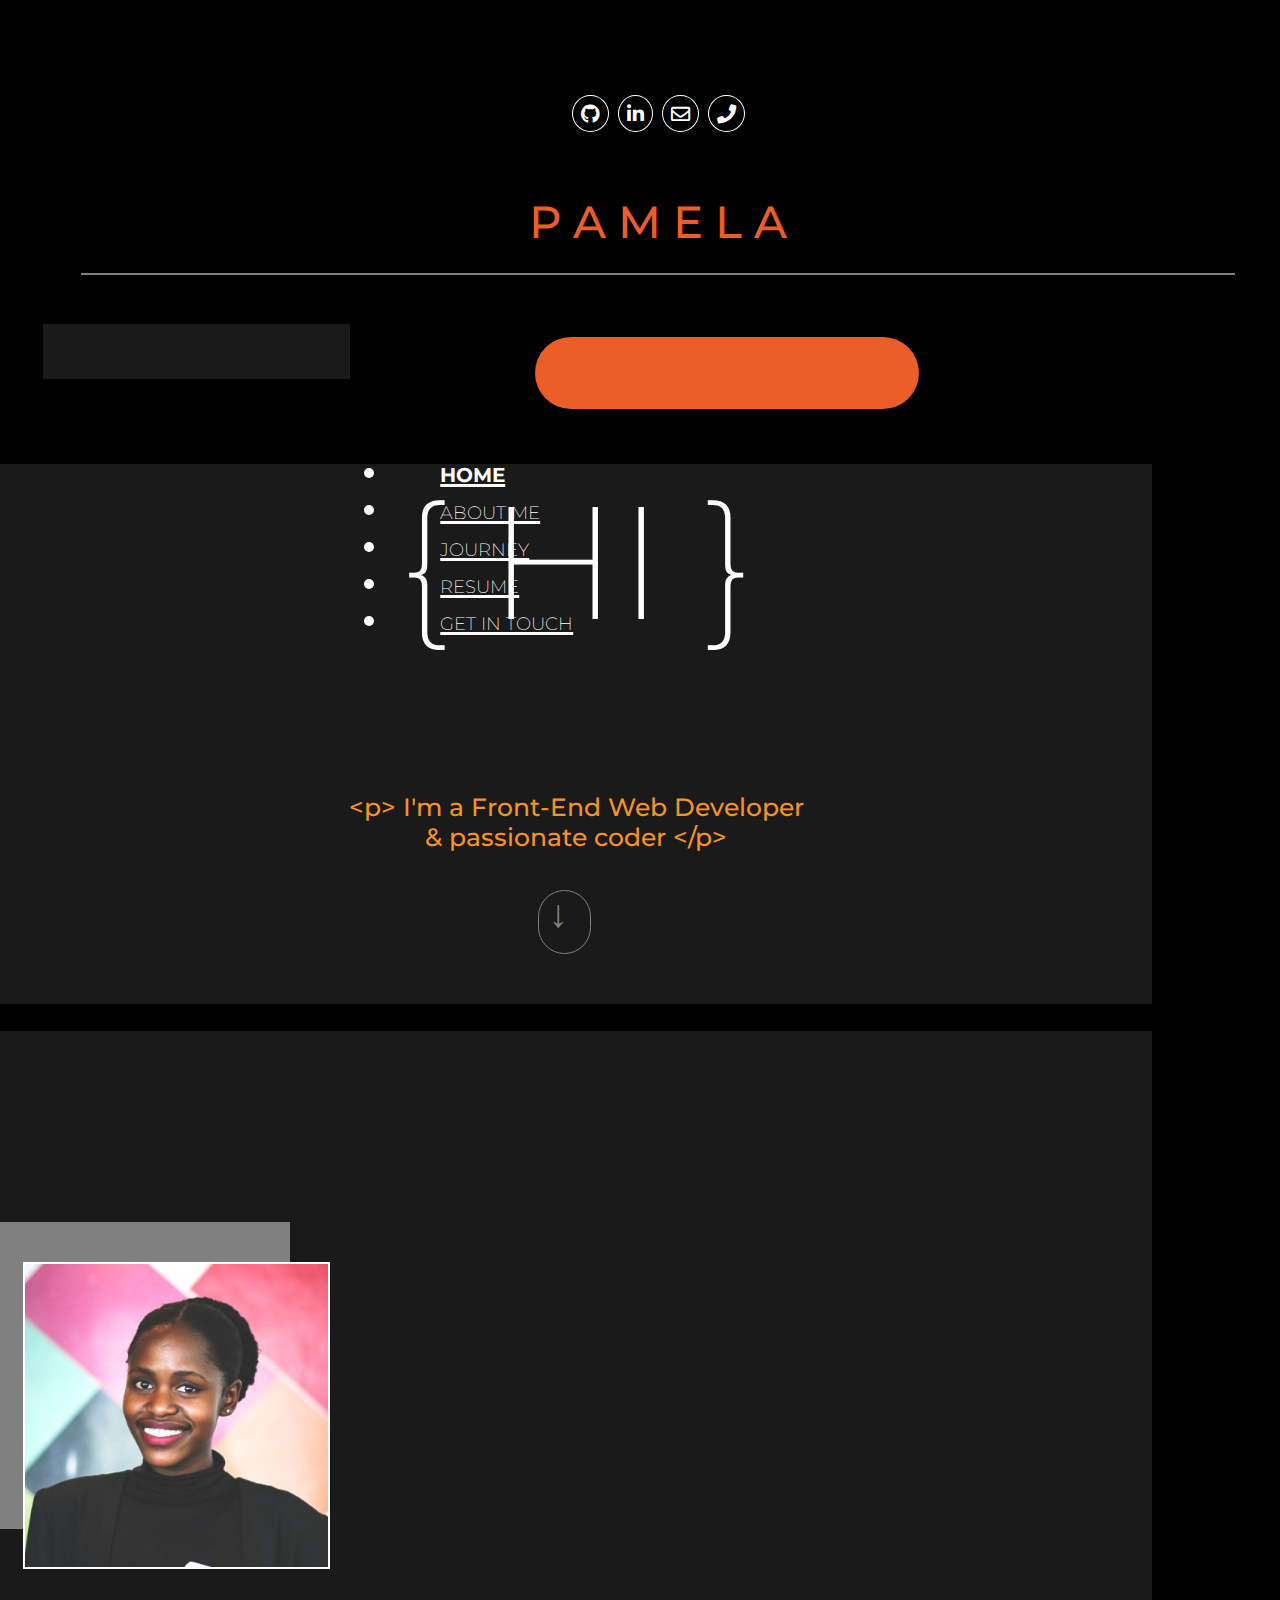
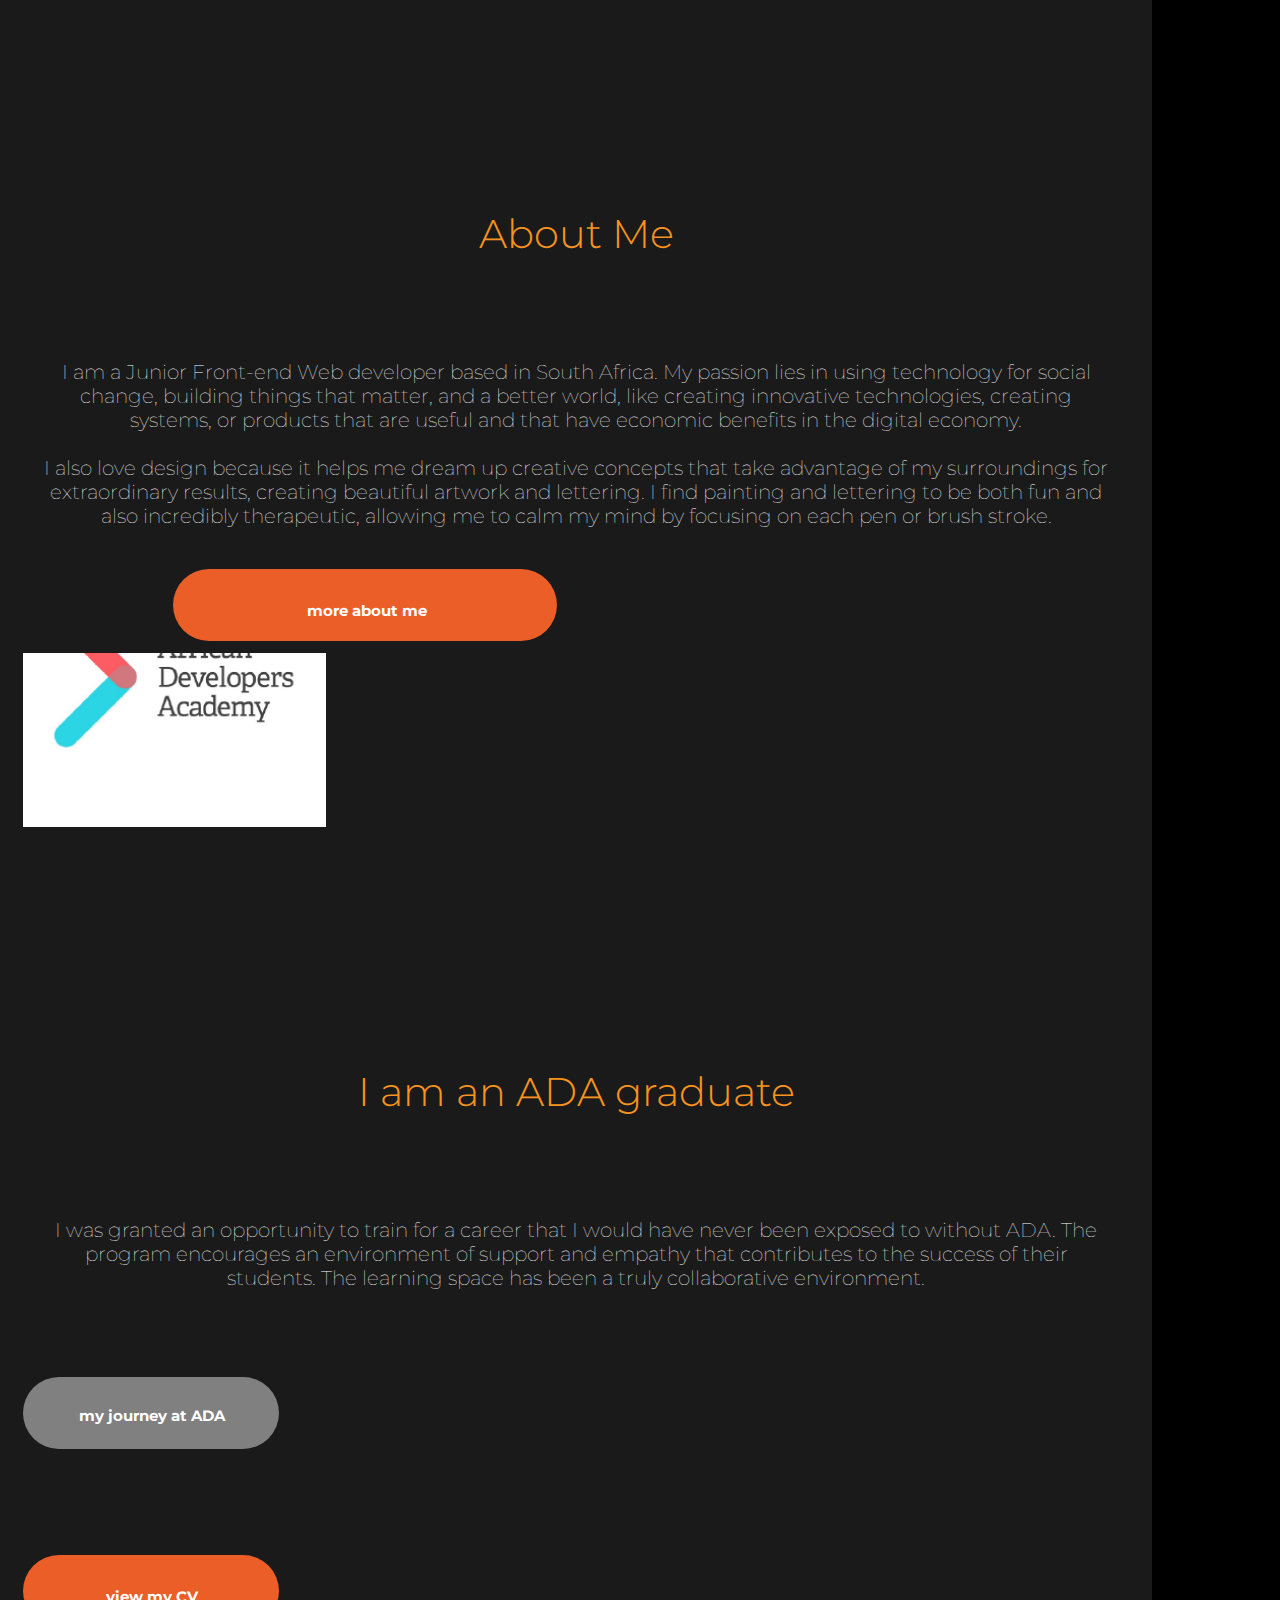
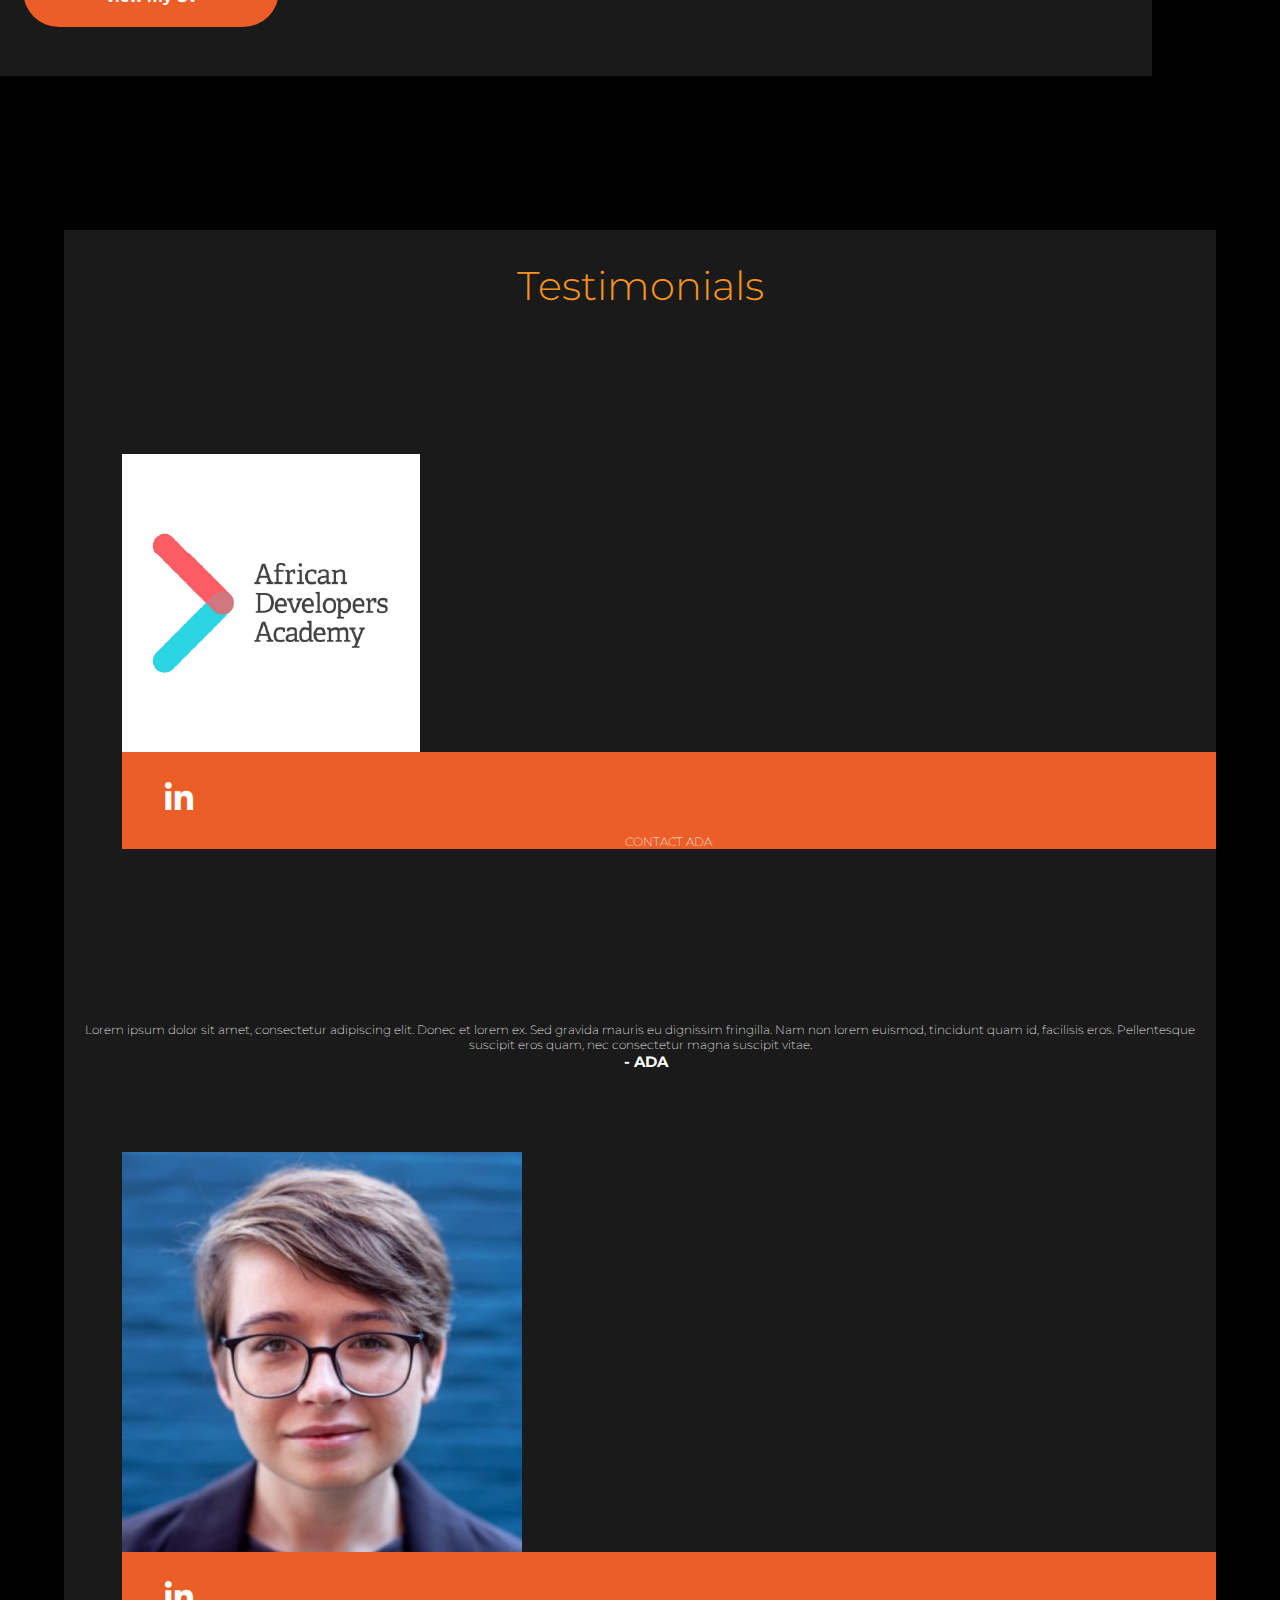
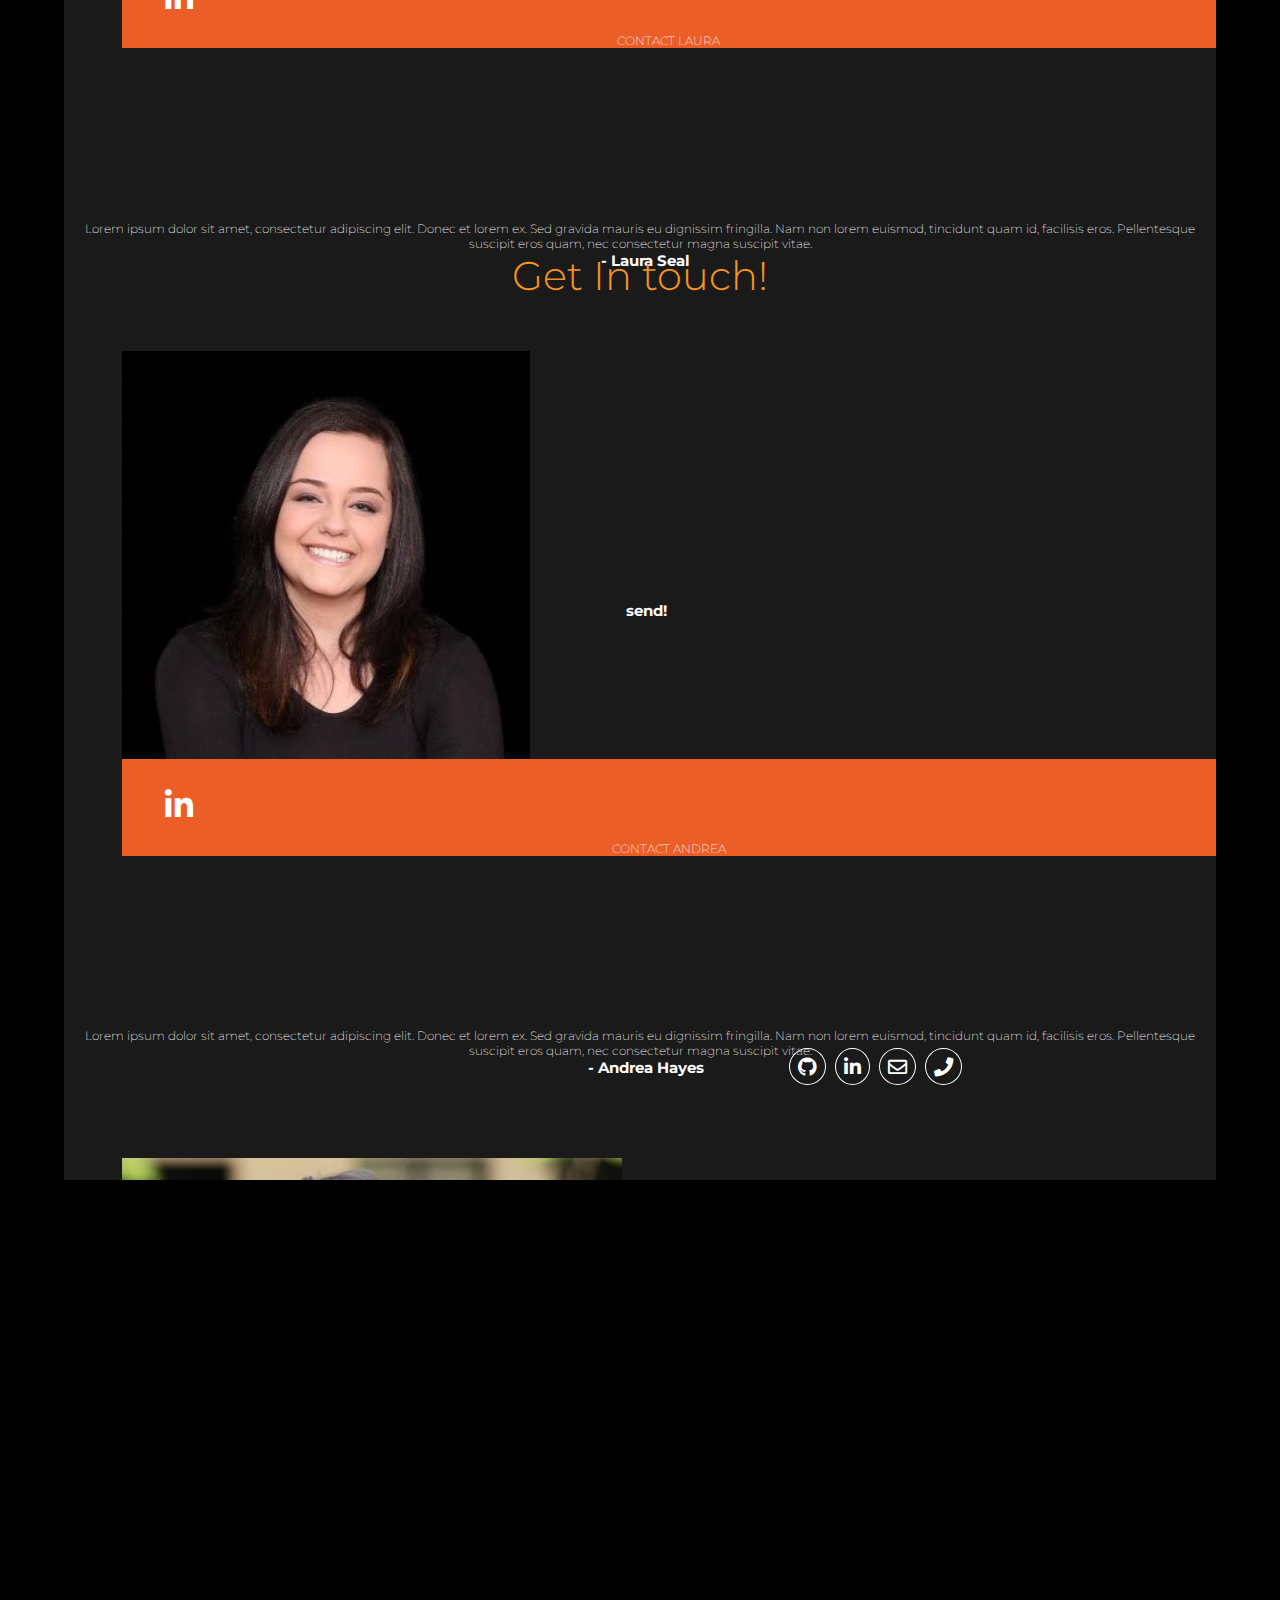
==== commit a290c3df: "add my about me page" ====
--- a/index.html
+++ b/index.html
@@ -2,6 +2,9 @@
 <head>
     <meta charset="UTF-8">
     <meta name="viewport" content="width=device-width, initial-scale=1.0">
+
+    <!--SEO meta data-->
+
    
     <!-- link to bootsrap -->
     <link rel="stylesheet" href="https://stackpath.bootstrapcdn.com/bootstrap/4.1.3/css/bootstrap.min.css" integrity="sha384-MCw98/SFnGE8fJT3GXwEOngsV7Zt27NXFoaoApmYm81iuXoPkFOJwJ8ERdknLPMO" crossorigin="anonymous">
@@ -21,7 +24,7 @@
 <body>
     <!-- header -->
 
-    <!-- Social Icons--------------------------------------------------------------------------------------------------------->
+    <!-- Social Icons-------------------------------------------------------------->
 <div class="container-fluid icons">
     <div class="row my-3 headerSection">
         <div class="social-icons col-sm-12 col-lg-3 order-lg-last headerSection ">
@@ -43,7 +46,7 @@
 
         <div class="menu col-2">
            
-            <!--the overlay------------------------------------------------------------------------------------------------------->
+            <!--the overlay------------------------------------------------------------>
             <div id="myNav" class="overlay hide-on-desktop">
                 <a href="javascript:void(0)" class="closebtn" onclick="closeNav()">&times;</a>
 
@@ -57,75 +60,84 @@
                 </div>
 
                 <div class="navbar-brand col-4 mobile-only tablet-only" id="menuToggle">
-                    
                     <!-- the overlay navigation menu-->
                     <div class="d-flex flex-row-reverse"></div>
                 </div>
             </div>
         </div>
        
-        <div class="col-sm-12 col-lg-6 offset-lg-3 text-center headerSection"><h1>P A M E L A </h1></div>
-    
-    </div>
-  
+      <div class="col-sm-12 col-lg-6 offset-lg-3 text-center headerSection"><h1>P A M E L A </h1>
+      </div>
+    </div>
+
+     <!--hr line--------->
     <hr class="hrLine">
 
     <div class="row hide-on-mobile show-on-desktop">
-        <!-- <div class="col-sm-12 text-center"> -->
-            
-            <!-- <hr class="hrLine"> -->
-              <!-- Desktop NavBar ---------------------------------------------->
+       
+    <!-- Desktop NavBar ------------------------------------------------------------------->
 
     <nav class="navbar navbar-expand-lg navbar-white desktop-only desktopNavbar">
      
-        <button class="navbar-toggler" type="button" data-toggle="collapse" data-target="#navbarNav" aria-controls="navbarNav" aria-expanded="false" aria-label="Toggle navigation">
+         <button class="navbar-toggler" type="button" data-toggle="collapse" data-target="#navbarNav" aria-controls="navbarNav" aria-expanded="false" aria-label="Toggle navigation">
+
           <span class="navbar-toggler-icon"></span>
-        </button>
-        <div class="collapse navbar-collapse" id="navbarNav">
+          </button>
+
+          <div class="collapse navbar-collapse" id="navbarNav">
           <ul class="navbar-nav">
+
             <li class="nav-item active">
               <a class="nav-link" href="index.html"><strong class="navigation1">HOME</strong> <span class="sr-only">(current)</span></a>
             </li>
+
             <li class="nav-item">
               <a class="nav-link" href="aboutMe.html"> <strong class="navigation">ABOUT ME</strong> </a>
             </li>
+
             <li class="nav-item">
               <a class="nav-link" href="journey.html"><strong class="navigation">JOURNEY</strong> </a>
             </li>
+
             <li class="nav-item">
               <a class="nav-link" href="resume.html"><strong class="navigation">RESUME</strong> </a>
             </li>
+
             <li class="nav-item">
               <a class="nav-link" href="getInTouch.html"><strong class="navigation">GET IN TOUCH</strong></a>
             </li>
+
           </ul>
         </div>
       </nav>
-        <!-- </div> -->
     </div>
 </div> 
     
 <!--landing page: tagline section --------------------------------------------------------->
 
 <div class="container-fluid taglineBlock">
-    <!-- <div class="taglineBlock"> -->
+  
     <h2 class="landingSection text-secondary" >{ <span style="color:white">  HI </span>}</h2>
+
     <p class="para text-secondary">&lt;p&gt;<span style="color:#f7931e;"> I'm a Front-End Web Developer <br>  & passionate coder</span> &lt;/p&gt;</p>
 
     <div class="arrowDiv desktop-only"><p class="arrow">&#x2193;</p></div>
-    <!-- </div> -->
-</div>
-
-
-
-    <!-- About Me section ------------------------------------------------------------------------------>
+   
+</div>
+
+
+
+    <!-- About Me section ----------------------------------------------------------------->
+
 <div class="container-fluid my-5 aboutMe ">
     <div class="row">
         <div class=" text-center col-sm-12 col-lg-6 hide-on-mobile show-on-desktop"> <img src="assets/images/PamelaHeadshot.jpg" class="image" alt="image"></div>
-        <div class="col-sm-12 col-lg-6">
+
+        <div class="col-sm-12 col-lg-6 ">
             <div class="row">
                 <div class=" text-center col-sm-12"><h2 class="subHeading">About Me</h2></div>
                 <div class="col-sm-12 text-center hide-on-desktop"> <img src="assets/images/PamelaHeadshot.jpg" class="image" alt="image"></div>
+                
                 <div class="col-sm-12 paras">
                   <p>I am a Junior Front-end Web developer based in South Africa. My passion lies in using technology for social change, building things that matter, and a better world, like creating innovative technologies, creating systems, or products that are useful and that have economic benefits in the digital economy. 
             
@@ -144,15 +156,17 @@
 
 <br>
 
-  <!--ADA Graduate section----------------------------------------------------------------------------------------------------->
-
-  <div class="container-fluid my-5 aboutMe">
+  <!--ADA Graduate section------------------------------------------------------------------->
+
+  <div class="container-fluid my-5 graduate">
     <div class="row">
         <div class=" text-center col-sm-12 col-lg-6 hide-on-mobile show-on-desktop"> <img src="assets/images/ada.png" class="logo" alt="logo"></div>
+
         <div class="col-sm-12 col-lg-6">
             <div class="row">
                 <div class=" text-center col-sm-12"><h2 class="subHeading">I am an ADA graduate</h2></div>
                 <div class="col-sm-12 text-center hide-on-desktop"> <img src="assets/images/ada.png" class="logo" alt="logo"></div>
+
                 <div class="col-sm-12 paras">
                   <p>I was granted an opportunity to train for a career that I would have never been exposed to without ADA. The program encourages an environment of support and empathy that contributes to the success of their students. The learning space has been a  truly collaborative environment. 
                   </p>
@@ -167,21 +181,19 @@
 
                 <div class="col-sm-12 col-lg-6"> 
                   <button class="orangeBtn"><h3 class="btnHeading">view my CV</h3></button>
-
-                 
                   <br><br>
                 </div>
-                
-            </div>
-        </div>
-    </div>
-</div>
-
- <!--Testimonials Section------------------------------------------------------------------------>
+            </div>
+        </div>
+    </div>
+</div>
+
+ <!--Testimonials Section------------------------------------------------------------------->
+
  <div class="testimonials">
   <h2 class="subHeading">Testimonials</h2>
 
-  <br><br><br>
+  <br>
 
   <div class="container">
     <div class="row firstRow">
@@ -223,7 +235,7 @@
       </p>
     </div>
 
-  </div>
+</div>
 
   <div class="row firstRow">
     <div class="col-md-3 col-6 testiDivs">
@@ -244,7 +256,7 @@
       <strong class="names">- Andrea Hayes</strong>
       </p>
     </div>
-<!--  -->
+
     <div class="col-md-3 col-6 testiDivs">
       <div class="card">
         <img src="assets/images/kateMarsay.jpg" class="card-img-top lectureImage" alt="image">
@@ -325,87 +337,6 @@
 
 
 
-
-
-
-
-
-
-
-
-
-
-
-
-
-
-
-
-
-
-
-
-
-
-
-
-
-
-
-
-
-
-<!--     
-    <div class="row secondRow">
-
-      <div class="col-md-3 col-6 testiDivs">
-        <div class="card" >
-          <img src="assets/images/andreaHayes.jpg" class="card-img-top lectureImage" alt="image">
-          <div class="card-body orangeDiv">
-            <div>
-              <i class="fab fa-linkedin-in icons"></i>
-            </div>
-            <p class="card-text contactDiv">CONTACT ANDREA</p>
-          </div>
-        </div>
-      </div>
-
-      <div class="col-md-3 col-6">
-        <p class="testiMonial firstRowText"> Lorem ipsum dolor sit amet, consectetur adipiscing elit. Donec et lorem ex. Sed gravida mauris eu dignissim fringilla. Nam non lorem euismod, tincidunt quam id, facilisis eros.
-        <br> 
-        <strong class="names">- Andrea Hayes</strong>
-        </p>
-      </div>
-     
-      <div class="w-100 mobile-only"></div>
-    
-      <div class="col-md-3 col-6 testiDivs">
-        <div class="card">
-          <img src="assets/images/kateMarsay.jpg" class="card-img-top lectureImage" alt="image">
-          <div class="card-body orangeDiv">
-            <div>
-              <i class="fab fa-linkedin-in icons"></i>
-            </div>
-            <p class="card-text contactDiv">CONTACT KATE</p>
-          </div>
-        </div>
-      </div>
-
-      <div class="col-md-3 col-6">
-        <p class="testiMonial firstRowText"> Lorem ipsum dolor sit amet, consectetur adipiscing elit. Donec et lorem ex. Sed gravida mauris eu dignissim fringilla. Nam non lorem euismod, tincidunt quam id, facilisis eros.
-        <br> 
-        <strong class="names">- Kate Marsay</strong>
-        </p>
-      </div>
-    </div> -->
- 
-
-
-     
-
-
-
-
     <script src="js/scripts.js"></script>
     <!-- link to bootstrap js -->
     <script src="https://code.jquery.com/jquery-3.3.1.slim.min.js" integrity="sha384-q8i/X+965DzO0rT7abK41JStQIAqVgRVzpbzo5smXKp4YfRvH+8abtTE1Pi6jizo" crossorigin="anonymous"></script>
--- a/css/mystylesheet.css
+++ b/css/mystylesheet.css
@@ -15,6 +15,7 @@
 .headerSection
 {
     background-color: black !important;
+  
 }
 
 /* general styles */
@@ -65,7 +66,8 @@
     background-color: black;
     height: 55px;
 }
-h1{ margin-top: 20%;
+h1{
+     margin-top: 15%;
     font-family: 'Montserrat', sans-serif;
     font-size: 30px;
     font-weight: 500;
@@ -161,7 +163,7 @@
 
   /* landing section *******************/
   .taglineBlock{
-    margin-top: 24%;
+    margin-top: 13%;
     background-color:#1A1A1A;
     width: 100vw;
     height: 58vh;
@@ -183,13 +185,15 @@
 }
 /* About me section**************************/
  .aboutMe{
+    position: relative;
+    top: 3%;
     background-color:#1A1A1A !important;
     width: 100vw;
     height:130vh;
 }    
 .subHeading{
     position: relative;
-    top: 4%;
+    top: 2%;
     font-family: 'Montserrat', sans-serif;
     font-size: 40px;
     font-weight: 300;
@@ -229,6 +233,7 @@
 }
 
  /* ADA Graduate section**********************************/
+ 
  .logo{
     margin: 20% 2% 18% 2%;
     width: 200px;
@@ -263,7 +268,7 @@
  /* testimonials section */
  .testimonials{
     position: relative;
-    top: 10%;
+    top: 5%;
     background-color:#1A1A1A;
     width: 100vw;
     height: 215vh;
@@ -331,7 +336,7 @@
   }
 
 .getInTouch{
-    margin-top: 39%;
+    margin-top: 30%;
     background-color:#1A1A1A;
     width: 100vw;
     height: 90vh;
@@ -390,40 +395,92 @@
 }
 
 
+/* ABOUT ME PAGE ****************************/
+
+.laptopIcon{
+    margin-top: 10%;
+    margin-left: 42%;
+    font-size: 1em;
+    width: 60px;
+    height: 60px;
+    background-color: #F7931E;
+    color: black;
+    border-radius: 50%;
+    padding: 10px; 
+    text-align: center;
+} 
+.developerText{
+    margin-top: 5%;
+    font-family: 'Montserrat', sans-serif;
+    text-align: center;
+    font-size: 18px;
+    font-weight: 500;
+    color: #f7931e;
+}
+.medalIcon{
+    margin-top: 10%;
+    margin-left: 42%;
+    font-size: 1.2em;
+    width: 60px;
+    height: 60px;
+    background-color: #F7931E;
+    color: black;
+    border-radius: 50%;
+    padding: 10px; 
+    text-align: center;
+} 
+.userIcon{
+    margin-top: 10%;
+    margin-left: 42%;
+    font-size: 1.2em;
+    width: 60px;
+    height: 60px;
+    background-color: #F7931E;
+    color: black;
+    border-radius: 50%;
+    padding: 10px; 
+    text-align: center;
+}
+
 /* RESUME PAGE******************************************/
 .aboutMe2{
         background-color:#1A1A1A !important;
         width: 100vw;
-        height:450vh;
+        height:350vh;
 }
 .aboutText{
-    position: relative;
-    margin-top: 10%;
-    /* transform: translateY(0.5vh); */
-    left: 0.5%;
-    font-family: 'Montserrat', sans-serif;
+    margin-top: 12%;
+    margin-left: 0.5%;
+    font-weight: 500;
+    font-size: 20px;
+    color: #f7931e;   
+}
+  .texting{
+    margin-top: 3%;
+    text-align: justify;
+}
+ .texts{
+    margin-top:5%;
+    text-align: left;
+}
+  .stars{
+    font-size: 1.6em;
+    color: #f7931e ;
+} 
+.skillsText{
     font-weight: 500;
     font-size: 16px;
-    color: #f7931e;   
-}
-.texting{
-    margin-top: 3%;
-    text-align: justify;
-}
-.texts{
-    margin-top:5%;
-    text-align: left;
-}
-.stars{
-    font-size: 0.6em;
-    color: #f7931e ;
-}
-.skillsText{
-    font-size:16px;
     color: white;
 }
-
-
+.footer{
+    margin-top: 100%;
+} 
+.education{
+    margin:1px;
+}   
+
+
+  
 
 
 
@@ -480,7 +537,8 @@
 
 /*Landing page************************************/
 
-h1{ margin-bottom: 20%;
+h1{
+    margin-bottom: 2%;
     font-size: 40px;
     font-weight: 500;
 }
@@ -595,6 +653,9 @@
     .menu{
         display: none;
     }
+    .mobile-only{
+        display: none;
+    }
 
     /* social Icons******************************/
     .social-icons{
@@ -638,9 +699,9 @@
         font-size: 20px;
        color: white;
     }
-    h1{ margin-top: 2%;
-        font-size: 40px;
-        font-weight: 500;
+    h1{ margin-top: 5%;
+        /* font-size: 40px;
+        font-weight: 500; */
     }
     .taglineBlock{
         margin-top: 6%;
@@ -669,6 +730,18 @@
         color: grey;
     }
     /* About Me Section *******************************************************/
+    /* .aboutMe{
+        position: relative;
+        top:-62%;
+        left: 75px;
+        background-color:#1A1A1A;
+        width: 90vw;
+        height: 70vh;
+    }  */
+    .aboutMe{
+        height: 95vh;
+        width: 90%;
+    }
     
     .image{
         margin: 20% 0% 18% 2%;
@@ -680,10 +753,6 @@
         margin-top: 7%;
         font-size: 20px;
         font-weight: 100;
-        /* padding: 1px 40px 10px 40px; */
-        /* width: 50vw;
-        height: 80vh; */
-        /* left:500px; */
         color: white;
     }
     button{
@@ -720,6 +789,10 @@
     }
 
      /* ADA Graduate section**********************************/
+     .graduate{
+         margin-bottom: 5%;
+        width: 90vw;
+    }
     .logo{
         margin: 20% 0% 18% 2%;
         width: 303px;
@@ -741,13 +814,13 @@
          margin-left: 2%;
          width: 20vw;
          height: 8vh;
-         
+  
      }
 
      /*Testimonials******************************/
      .testimonials{
         position: relative;
-        top: 30%;
+        top: 10%;
         left: 5%;
         width: 90vw;
         height: 170vh;
@@ -798,7 +871,7 @@
     /* Get In Touch ***************************************************/
 
     .getInTouch{
-        margin: 25% 0% 0% 5%;
+        margin: 13% 0% 0% 5%;
          width: 90vw;
          height: 80vh;
      }
@@ -822,7 +895,7 @@
          font-size: 15px;
          font-weight: 400;
          margin-top: -1%; 
-         margin-left: 40%;
+         margin-left: 37%;
      }
       .programmer{
           margin-top: 5%;
@@ -830,10 +903,11 @@
          font-weight: 400;
       }
       .media{
-        margin-top: -5%;
-        margin-left: 41%;
+        margin-top: 2%;
+        margin-left: 36%;
       }
       .footerIcons{
+          margin-top: 8%;
         font-size: 0.6em;
         margin-left: 1px;
         border-radius: 50%;
@@ -841,6 +915,104 @@
         padding: 8px;  
       }
 
+      /* RESUME PAGE ***************************************/
+
+      .subHeading{
+          margin-bottom:5%;
+      }
+      .aboutMe2{
+        background-color:#1A1A1A !important;
+        width: 90vw;
+        height:170vh;
+    }
+    .aboutText{
+        margin: 8% 0% 5% 0%;
+        font-weight: 500;
+        font-size: 20px;
+        color: #f7931e;
+    }
+    .skill{
+        font-family: 'Montserrat', sans-serif;
+        font-size: 20px;
+        font-weight: 500;
+        color: white;
+    }
+    .texting{
+        margin-top: 3%;
+        text-align: left;
+        font-size: 15px;
+    }
+    .texts{
+        margin-top:5%;
+        text-align: left;
+        font-size: 15px;
+    }
+    .stars{
+        margin-top: 4%;
+        margin-left: 10% ;
+        font-size: 1.8em;
+        color: white;
+    }
+    .skillsText{
+        font-size:18px;
+        color: white;
+    }
+    .mySkills{
+        color:white;
+    }
+    .skillsDiv{
+        margin-top: 10%;
+        height: 40vh;
+    }
+    .orangeDiv{
+        background-color: #EB5E28;
+    }
+    .education{
+        margin:1px;
+    }
+    
+    /* ABOUT ME PAGE ****************************/
+
+    .laptopIcon{
+        margin-top: 1%;
+        margin-left: 87%;
+        font-size: 1em;
+        width: 60px;
+        height: 60px;
+        background-color: white;
+        color: black;
+    } 
+    .developerText{
+        margin-top: 7%;
+        font-size: 22px;
+        font-weight: 500;
+    }
+    .juniorText{
+        margin-top: 4%;
+        margin-right: 52%;
+        color: black;
+        font-size: 22px;
+        font-weight: 500;
+    }
+    .medalIcon{
+        font-size: 1.2em;
+        margin-top: 10%;
+        margin-left: 45%;
+    } 
+    .userIcon{
+        font-size: 1.2em;
+        margin-top: 10%;
+        margin-left: 42%;
+    }
+    .orangeDesktop{
+        background-color:#EB5E28 ;
+    }
+
+
+
+
+
+
  }
 
 
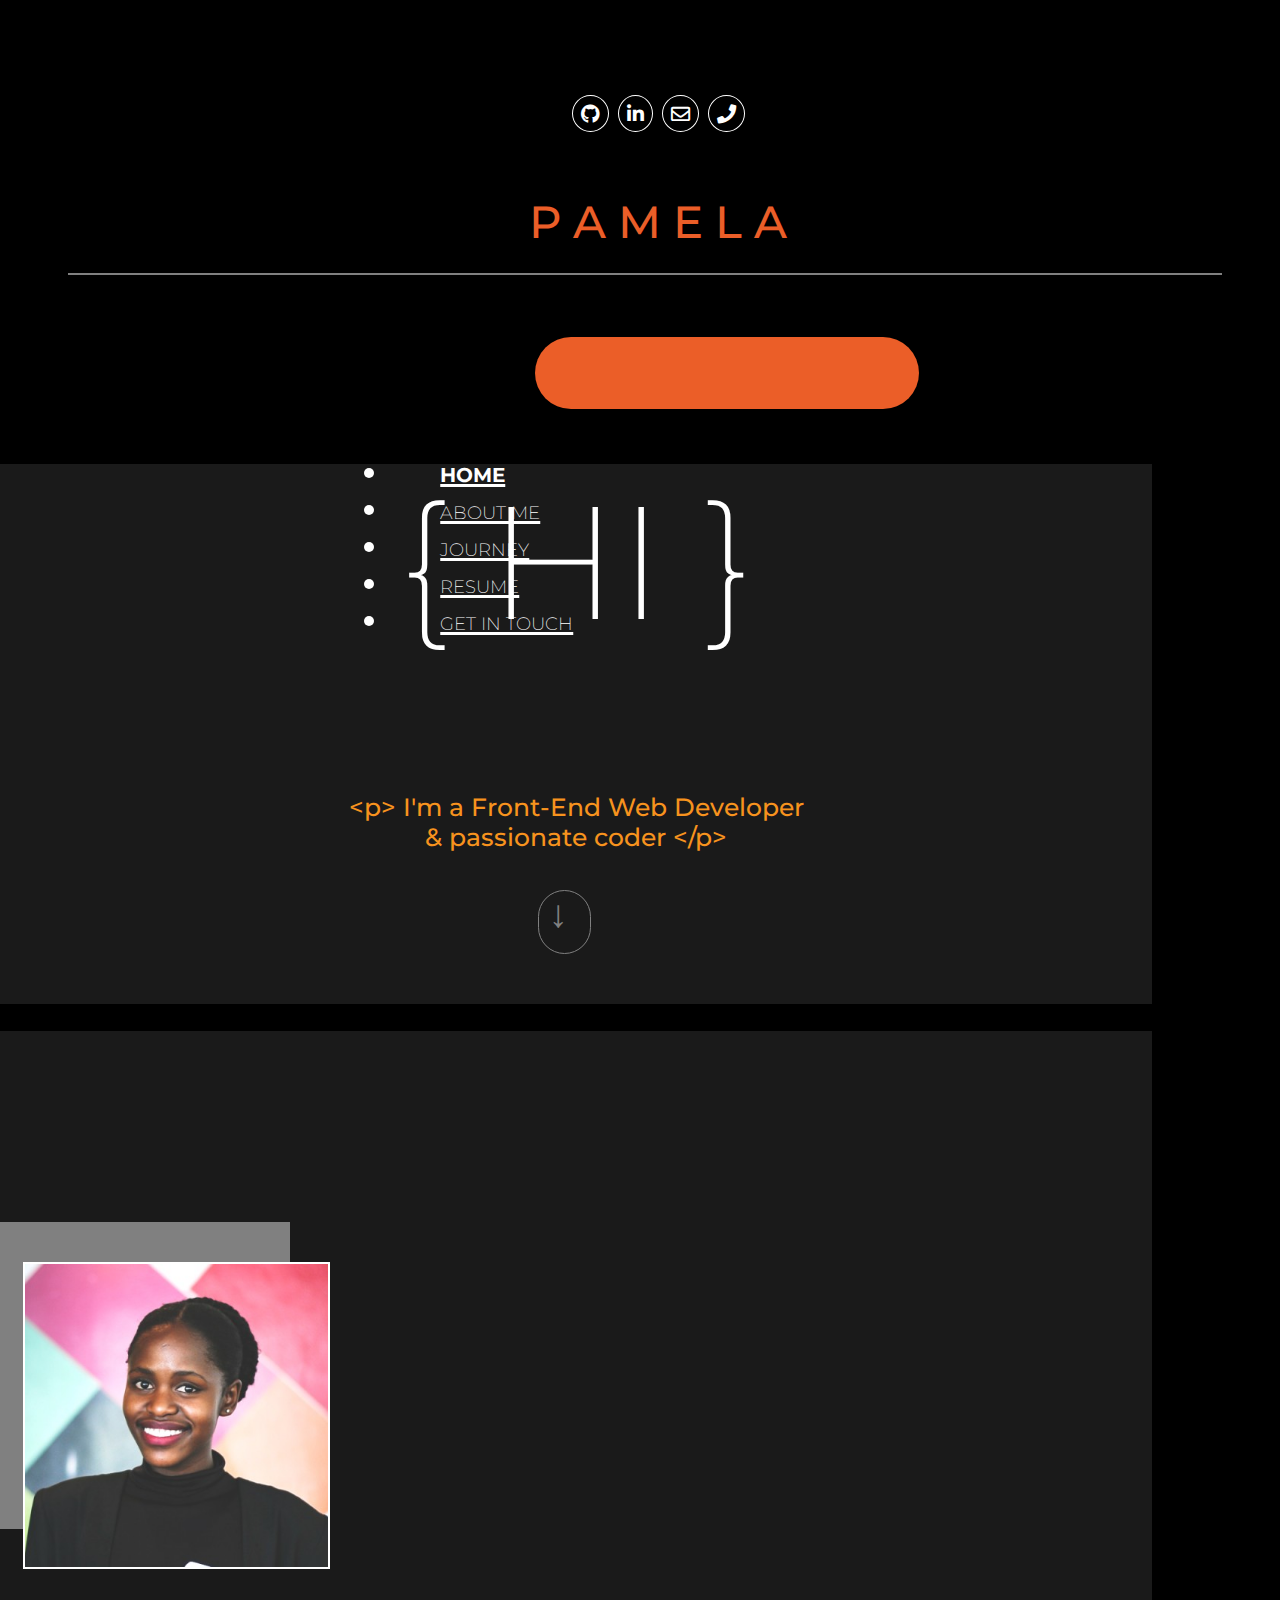
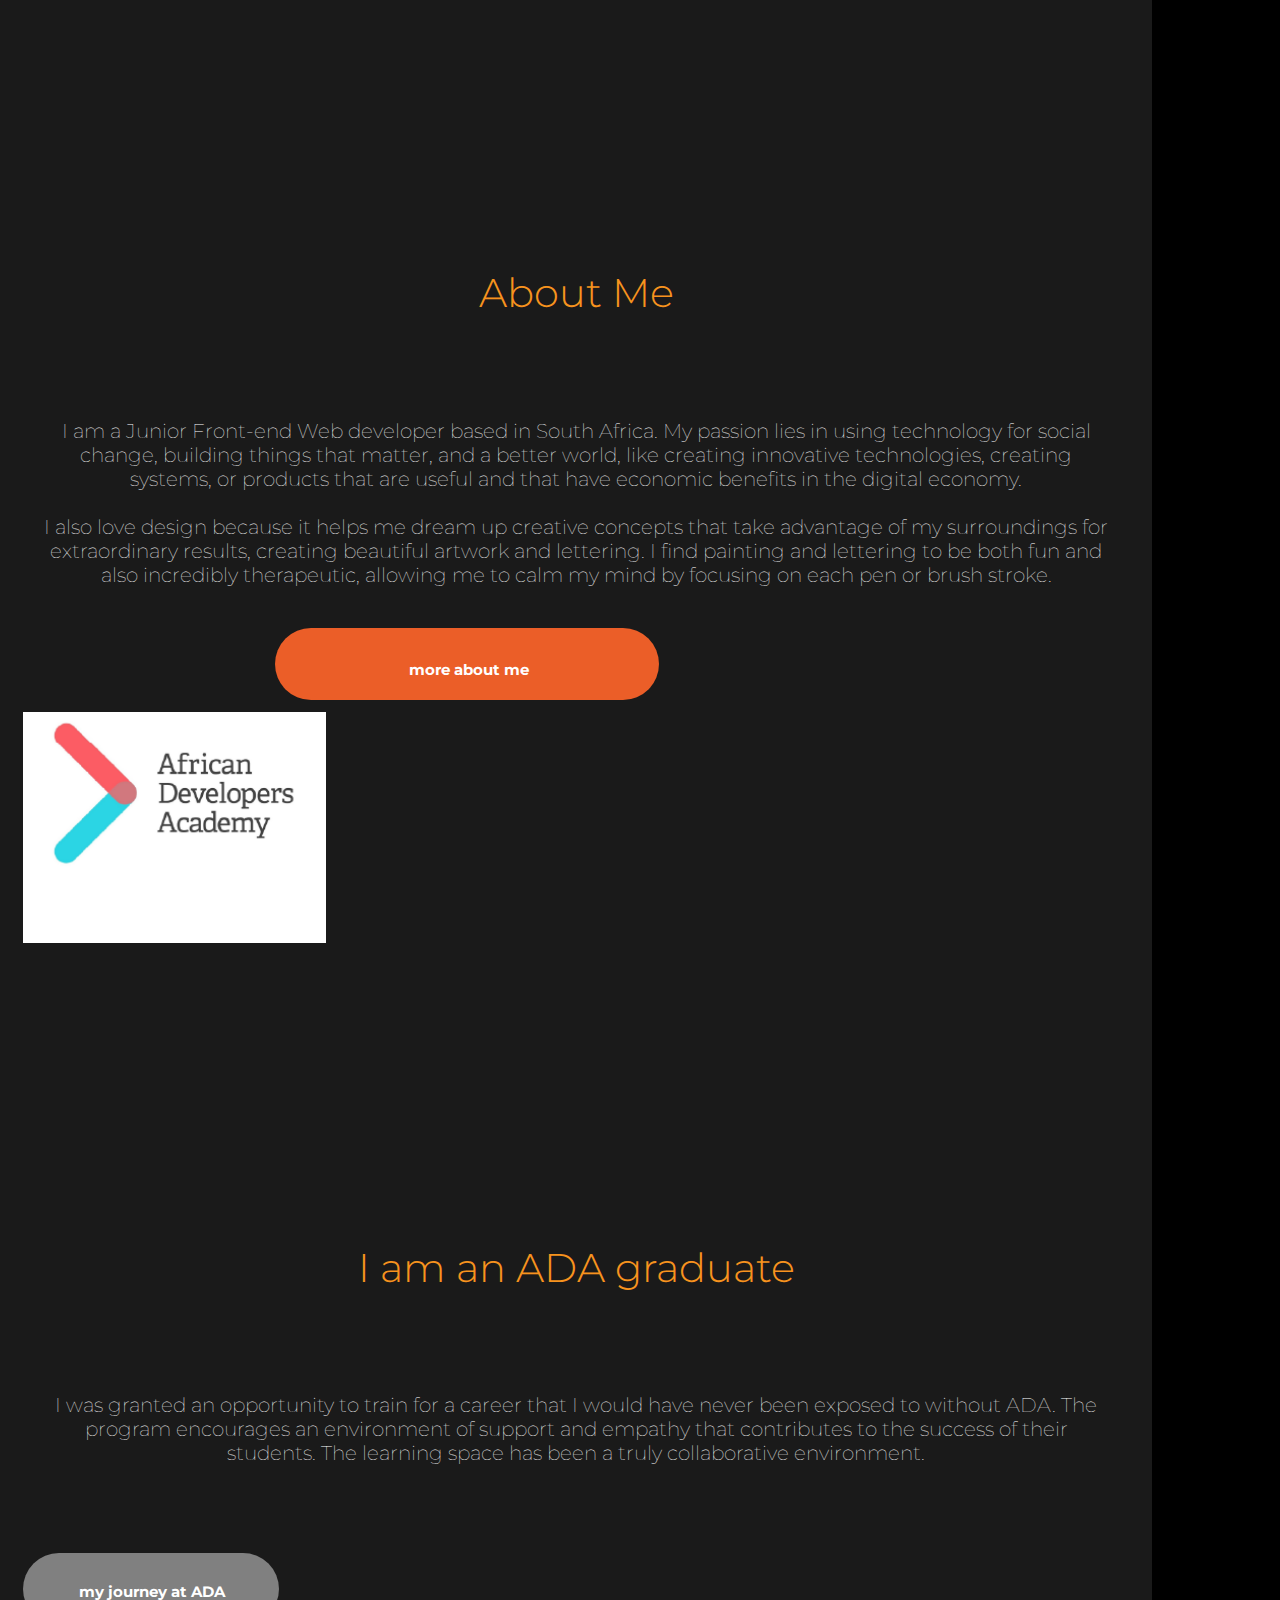
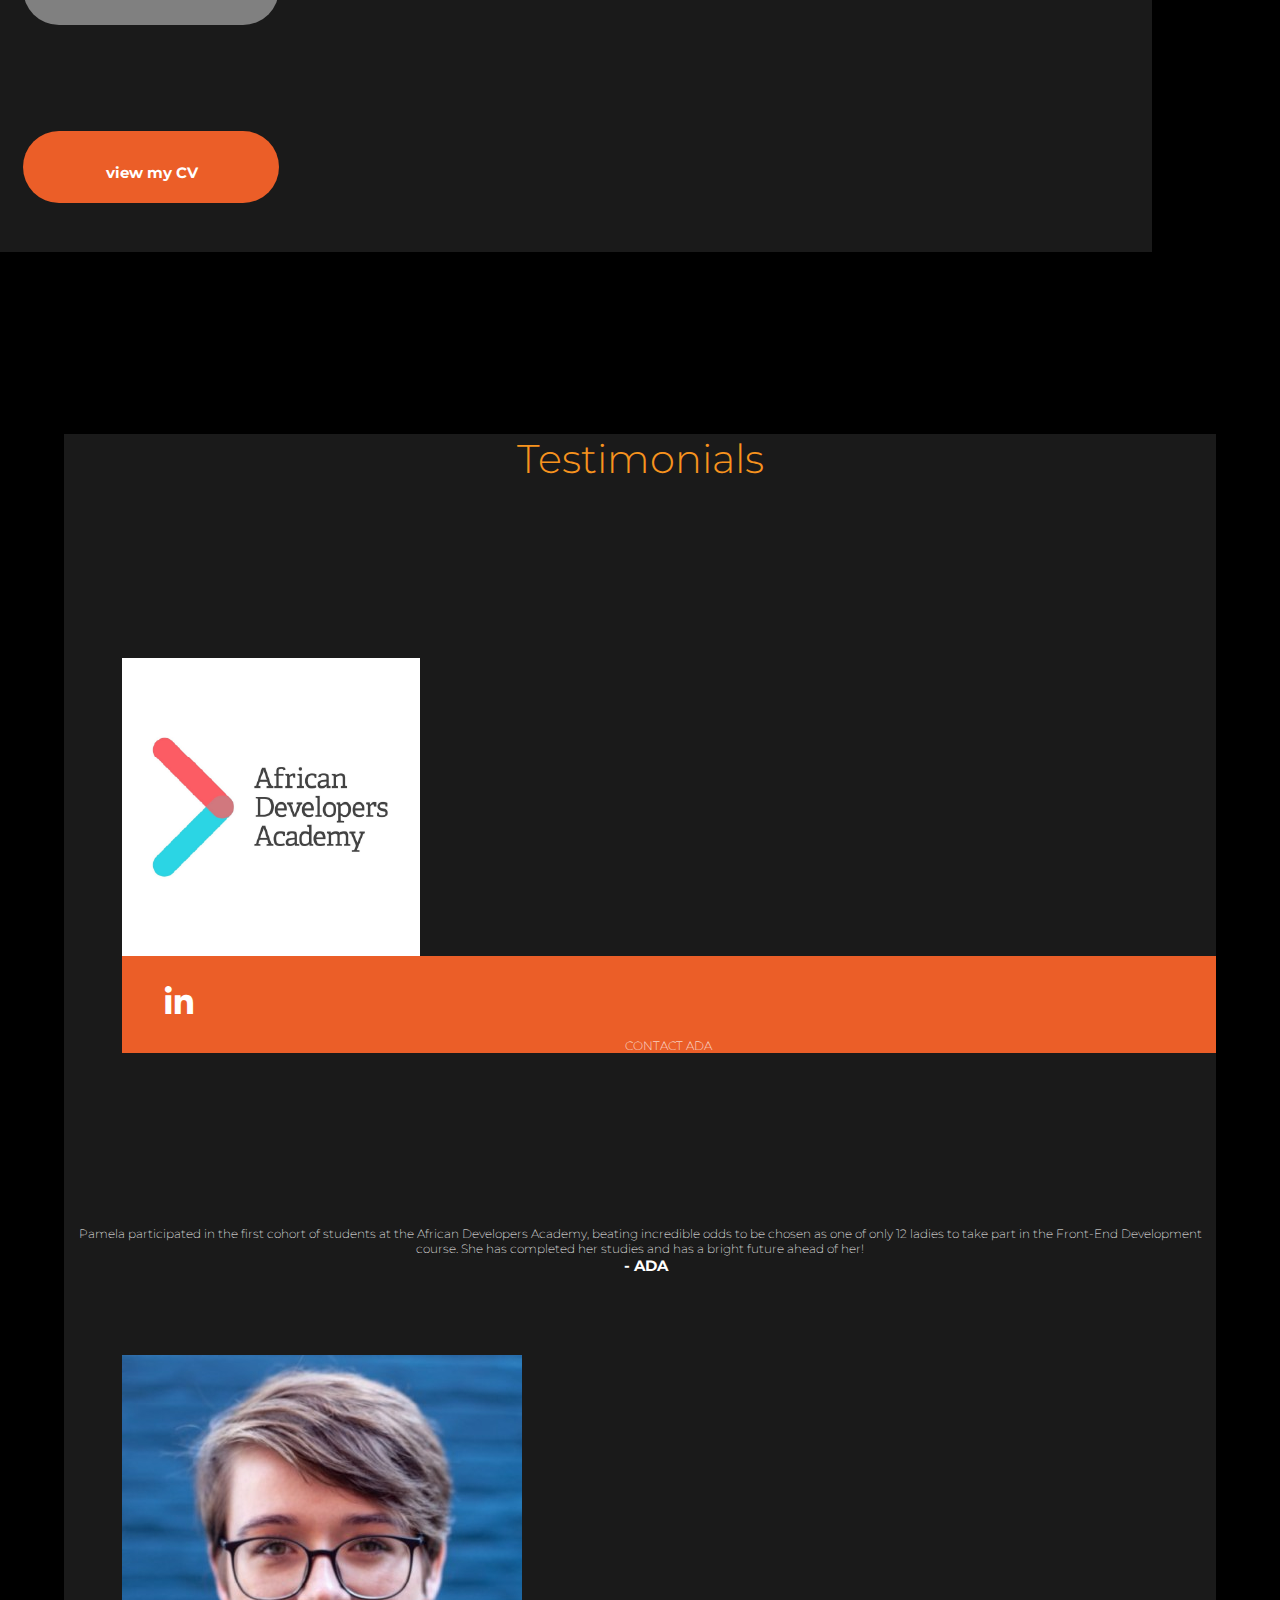
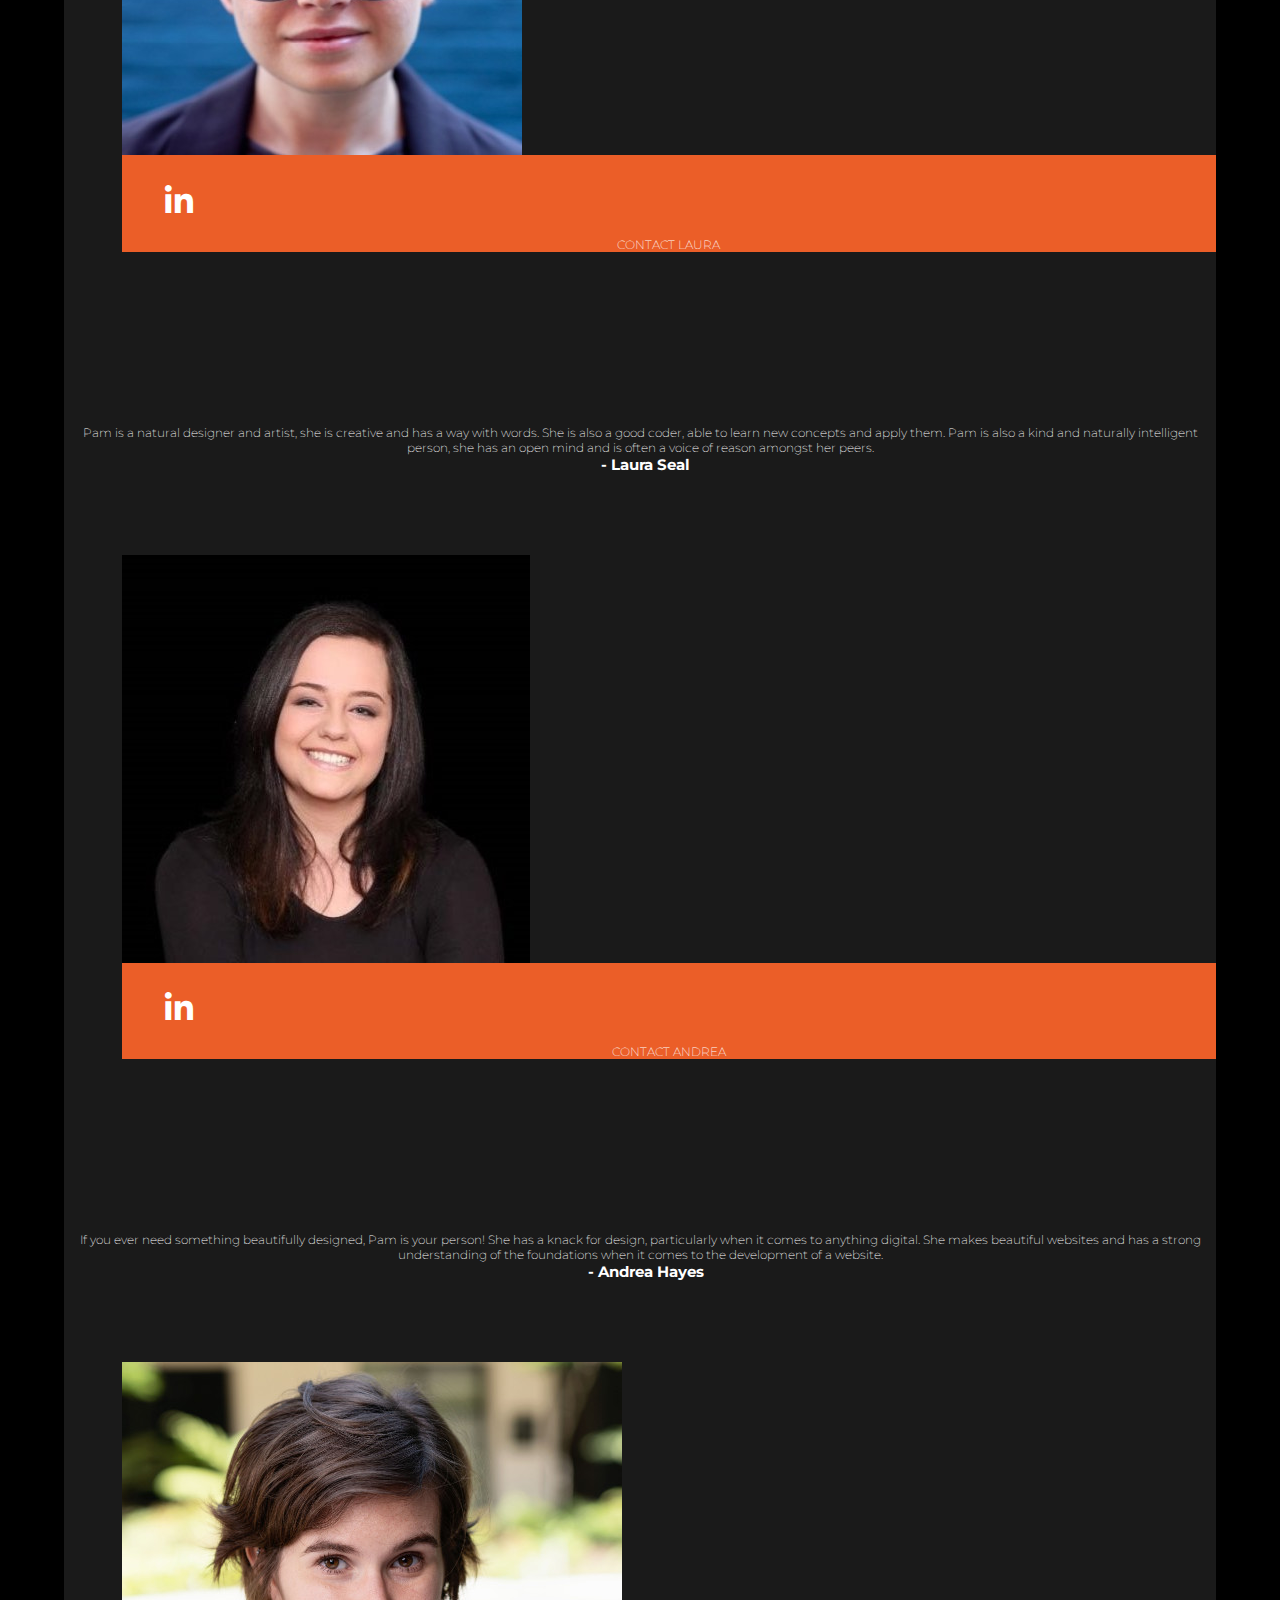
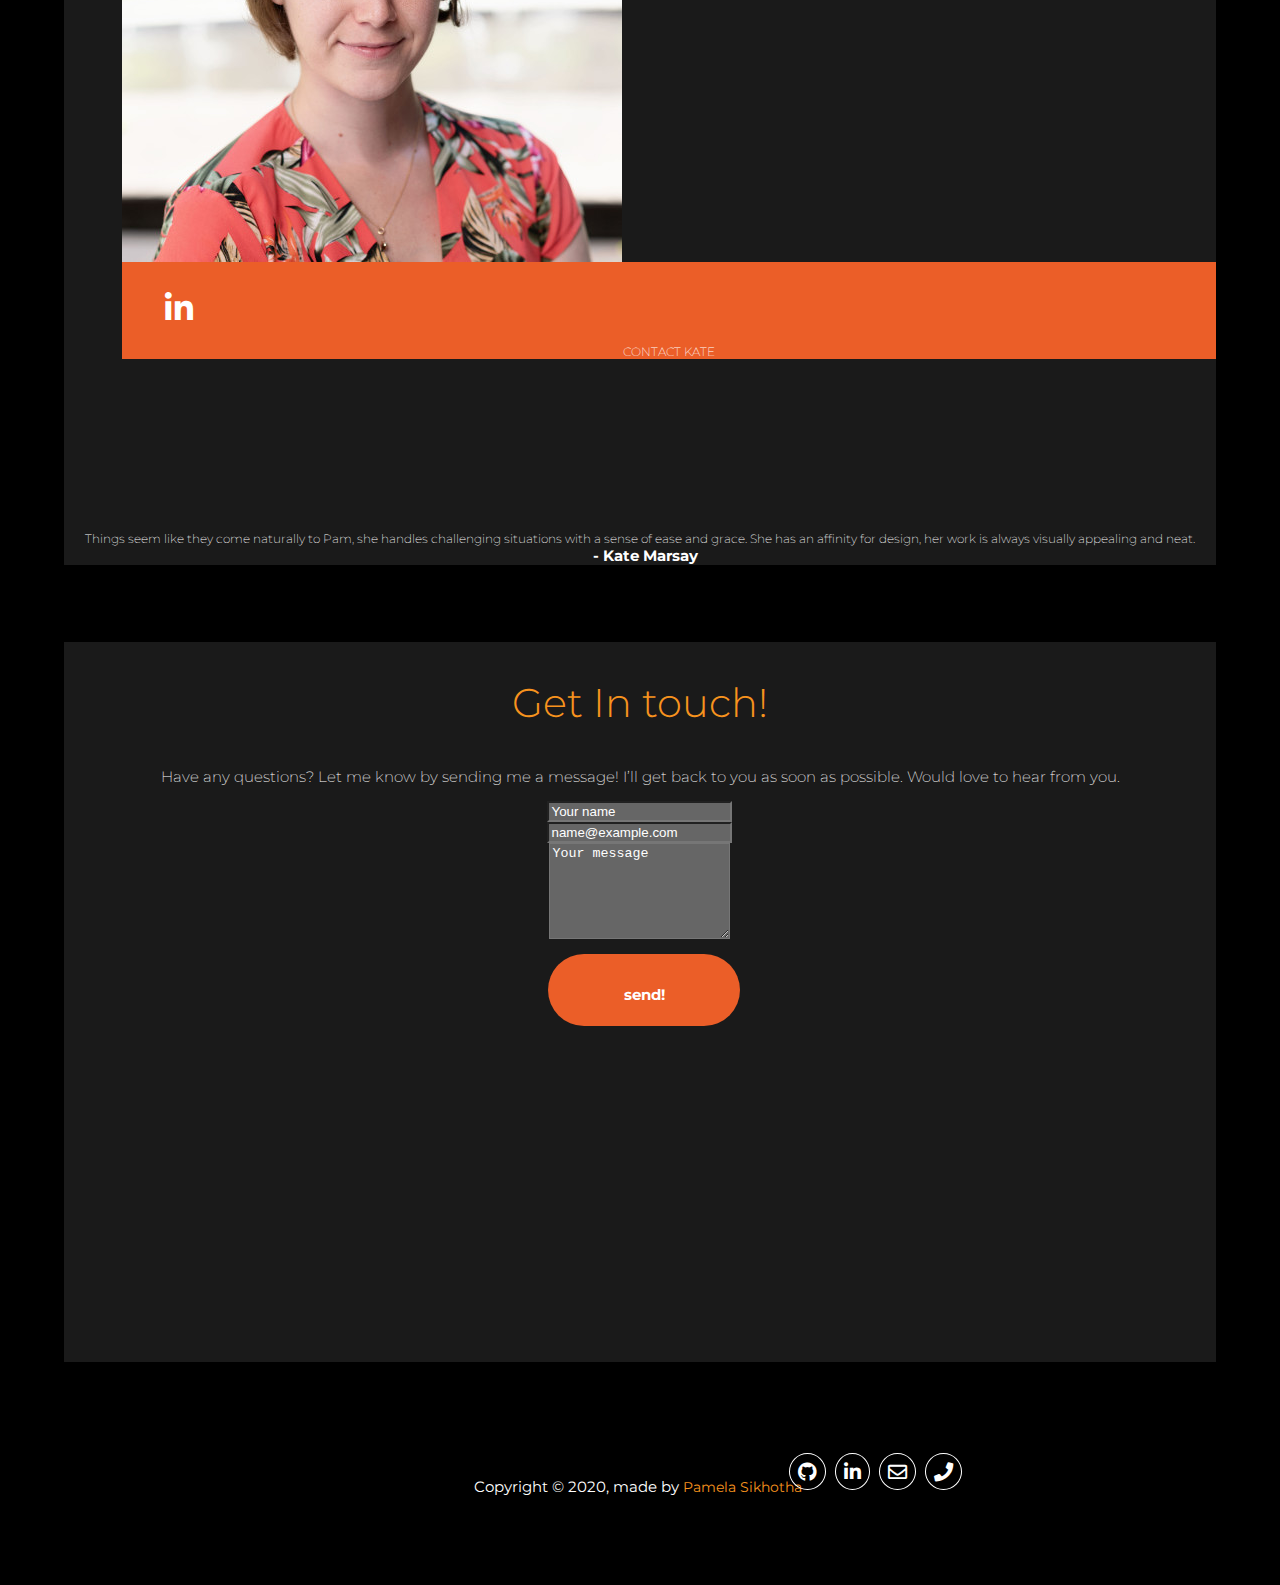
==== commit ea44ce67: "added the journey and get in touch page" ====
--- a/index.html
+++ b/index.html
@@ -48,15 +48,18 @@
            
             <!--the overlay------------------------------------------------------------>
             <div id="myNav" class="overlay hide-on-desktop">
-                <a href="javascript:void(0)" class="closebtn" onclick="closeNav()">&times;</a>
+              
+                 <a href="javascript:void(0)" class="closebtn" onclick="closeNav()">&times;</a>
+             
+               
 
                 <!--Overlay content----------------------------------------------------------------->
                 <div class="overlay-content">
-                    <a href="index.html">home</a>
-                    <a href="aboutMe.html">about me</a>
-                    <a href="journey.html">journey</a>
-                    <a href="resume.html">resume</a>
-                    <a href="">Get In touch</a>
+                    <a href="index.html" class="overlayText">home</a>
+                    <a href="aboutMe.html" class="overlayText">about me</a>
+                    <a href="journey.html" class="overlayText">journey</a>
+                    <a href="resume.html" class="overlayText">resume</a>
+                    <a href="getInTouch.html" class="overlayText">Get In touch</a>
                 </div>
 
                 <div class="navbar-brand col-4 mobile-only tablet-only" id="menuToggle">
@@ -73,9 +76,9 @@
      <!--hr line--------->
     <hr class="hrLine">
 
-    <div class="row hide-on-mobile show-on-desktop">
+    <div class="row hide-on-mobile show-on-desktop" id="fixGrey">
        
-    <!-- Desktop NavBar ------------------------------------------------------------------->
+    <!-- Desktop NavBar -------------------------------------------------------->
 
     <nav class="navbar navbar-expand-lg navbar-white desktop-only desktopNavbar">
      
@@ -106,14 +109,13 @@
             <li class="nav-item">
               <a class="nav-link" href="getInTouch.html"><strong class="navigation">GET IN TOUCH</strong></a>
             </li>
-
           </ul>
         </div>
       </nav>
     </div>
 </div> 
     
-<!--landing page: tagline section --------------------------------------------------------->
+<!--landing page: tagline section ----------------------------------------------->
 
 <div class="container-fluid taglineBlock">
   
@@ -127,9 +129,9 @@
 
 
 
-    <!-- About Me section ----------------------------------------------------------------->
-
-<div class="container-fluid my-5 aboutMe ">
+    <!-- About Me section ------------------------------------------------>
+
+<div class="container-fluid my-5 aboutMe">
     <div class="row">
         <div class=" text-center col-sm-12 col-lg-6 hide-on-mobile show-on-desktop"> <img src="assets/images/PamelaHeadshot.jpg" class="image" alt="image"></div>
 
@@ -146,17 +148,17 @@
                     I also love design because it helps me dream up creative concepts that take advantage of my surroundings for extraordinary results, creating beautiful artwork and lettering. I find painting and lettering to be both fun and also incredibly therapeutic, allowing me to calm my mind by focusing on each pen or brush stroke. 
                     </p>
                 </div>
-
-                <button class=""><h3 class="btnHeading">more about me</h3></button>
-
-            </div>
-        </div>
-    </div>
-</div>
-
-<br>
-
-  <!--ADA Graduate section------------------------------------------------------------------->
+                  <a href="aboutMe.html">
+                    <button id="aboutMeButton"><h3 class="btnHeading">more about me</h3></button>
+                  </a> 
+            </div>
+        </div>
+    </div>
+</div>
+
+
+
+  <!--ADA Graduate section-------------------------------------------------->
 
   <div class="container-fluid my-5 graduate">
     <div class="row">
@@ -210,7 +212,7 @@
       </div>
 
       <div class="col-md-3 col-6">
-        <p class="testiMonial firstRowText"> Lorem ipsum dolor sit amet, consectetur adipiscing elit. Donec et lorem ex. Sed gravida mauris eu dignissim fringilla. Nam non lorem euismod, tincidunt quam id, facilisis eros. Pellentesque suscipit eros quam, nec consectetur magna suscipit vitae.
+        <p class="testiMonial firstRowText"> Pamela participated in the first cohort of students at the African Developers Academy, beating incredible odds to be chosen as one of only 12 ladies to take part in the Front-End Development course. She has completed her studies and has a bright future ahead of her! 
         <br>
         <strong class="names">- ADA</strong>
         </p>
@@ -229,12 +231,11 @@
     </div>
 
     <div class="col-md-3 col-6">
-      <p class="testiMonial  firstRowText"> Lorem ipsum dolor sit amet, consectetur adipiscing elit. Donec et lorem ex. Sed gravida mauris eu dignissim fringilla. Nam non lorem euismod, tincidunt quam id, facilisis eros. Pellentesque suscipit eros quam, nec consectetur magna suscipit vitae.
+      <p class="testiMonial  firstRowText">Pam is a natural designer and artist, she is creative and has a way with words. She is also a good coder, able to learn new concepts and apply them. Pam is also a kind and naturally intelligent person, she has an open mind and is often a voice of reason amongst her peers. 
       <br> 
       <strong class="names">- Laura Seal</strong>
       </p>
     </div>
-
 </div>
 
   <div class="row firstRow">
@@ -251,7 +252,8 @@
     </div>
 
     <div class="col-md-3 col-6">
-      <p class="testiMonial firstRowText"> Lorem ipsum dolor sit amet, consectetur adipiscing elit. Donec et lorem ex. Sed gravida mauris eu dignissim fringilla. Nam non lorem euismod, tincidunt quam id, facilisis eros. Pellentesque suscipit eros quam, nec consectetur magna suscipit vitae.
+      <p class="testiMonial firstRowText">If you ever need something beautifully designed, Pam is your person! She has a knack for design, particularly when it comes to anything digital. She makes beautiful websites and has a strong understanding of the foundations when it comes to the development of a website. 
+
       <br>
       <strong class="names">- Andrea Hayes</strong>
       </p>
@@ -270,7 +272,8 @@
   </div>
 
   <div class="col-md-3 col-6">
-    <p class="testiMonial  firstRowText"> Lorem ipsum dolor sit amet, consectetur adipiscing elit. Donec et lorem ex. Sed gravida mauris eu dignissim fringilla. Nam non lorem euismod, tincidunt quam id, facilisis eros. Pellentesque suscipit eros quam, nec consectetur magna suscipit vitae.
+    <p class="testiMonial  firstRowText">Things seem like they come naturally to Pam, she handles challenging situations with a sense of ease and grace. She has an affinity for design, her work is always visually appealing and neat.  
+
     <br> 
     <strong class="names">- Kate Marsay</strong>
     </p>
@@ -280,7 +283,7 @@
   </div>
 </div>
  
-<!--Get In Touch---------------------------------------------------------------------------------->
+<!--Get In Touch------------------------------------------------------------------------>
 
 <div class="getInTouch">
   <h2 class="subHeading">Get In touch!</h2>
@@ -289,21 +292,25 @@
      Have any questions? Let me know by sending me a message! I’ll get back to you as soon as possible. Would love to hear from you.
      </p>
 
-     <form>
+     <form action="https://formspree.io/xqkylrnw" method="POST">
       <div class="form-group">
-        <input type="fullName" class="form-control" id="FormControlInput1" placeholder="Your name">
+        <input type="text" name="name" class="form-control" id="FormControlInput1" placeholder="Your name">
       </div>
 
       <div class="form-group">
-        <input type="email" class="form-control" id="FormControlInput2" placeholder="name@example.com">
+        <input type="email" name="_replyto" class="form-control" id="FormControlInput2" placeholder="name@example.com">
       </div>
     
       <div class="form-group">
-        <textarea class="form-control" id="FormControlTextarea1" rows="6" placeholder="Your message"></textarea>
-      </div>
+        <textarea class="form-control" name="message" id="FormControlTextarea1" rows="6" placeholder="Your message"></textarea>
+      </div>
+      
+      <input type="text" name="_gotcha" style="display:none">
+
+      <button class="orangeBtn1" type="submit"><h3 class="btnHeading">send!</h3></button>
     </form>
 
-    <button class="orangeBtn1"><h3 class="btnHeading">send!</h3></button>
+   
 
   </div>
 </div>
--- a/css/mystylesheet.css
+++ b/css/mystylesheet.css
@@ -11,23 +11,17 @@
 html{
     overflow-x: hidden;
 }
-
-.headerSection
-{
+.headerSection{
     background-color: black !important;
-  
-}
-
+}
 /* general styles */
 .hide-on-mobile{
     display: none;
 }
-
 /* menu */
 .menu{
     float: right;
 }
-
 /* Social Icons */ 
 .mediaIcons{
     display: inline-block;
@@ -42,7 +36,7 @@
 }
 .NavbarIcon{
     margin-top: 3%;
-    margin-left: 15px;
+    margin-left: 10px;
     text-align: center;
     float: right;
     font-size: 0.6em;
@@ -74,9 +68,6 @@
    text-align: center;
    color: #eb5e28;
 }
-/* .container-fluid{
-    background: black;
-} */
 .hrLine{
     border: white 0.5px solid;
     opacity: 0.5;
@@ -85,9 +76,14 @@
 .row{
     background:#1A1A1A;
 }
+
+#fixGrey{
+
+    background-color: black !important;
+}
+
 .col-sm-12{
     background:#1A1A1A;
-    /* border: 1px solid white; */
 }
 #menuToggle {
     display: block;
@@ -111,6 +107,10 @@
     background: white;
     border-radius: 3px;
     z-index: 1;
+}
+.overlayText{
+    font-size: 12px;
+    font-weight: 500;
 }
 
  /* The Overlay (background) */
@@ -152,15 +152,15 @@
     font-size: 1.2em;
     font-family: 'Montserrat', sans-serif; 
 }
-  
   /* Position the close button (top right corner) */
   .overlay .closebtn {
-    position: absolute;
-    top: 20px;
-    right: 45px;
-    font-size: 60px;
-  }
-
+    position: absolute; 
+    top: 14px;
+    right: 39px;
+    width: 35px;
+    height: 35px;
+    font-size:1.9em;
+}
   /* landing section *******************/
   .taglineBlock{
     margin-top: 13%;
@@ -183,17 +183,22 @@
    text-align: center;
    color: #f7931e;
 }
+
 /* About me section**************************/
  .aboutMe{
     position: relative;
     top: 3%;
-    background-color:#1A1A1A !important;
+    /* background-color:#1A1A1A !important; */
     width: 100vw;
     height:130vh;
-}    
+}   
+#aboutMeButton{
+    position: relative;
+    left: 8vw;
+}
 .subHeading{
     position: relative;
-    top: 2%;
+    top: 5%;
     font-family: 'Montserrat', sans-serif;
     font-size: 40px;
     font-weight: 300;
@@ -201,7 +206,7 @@
     color: #f7931e;
 }
 .image{
-    margin: 23% 10% 18% 16%;
+    margin: 15% 10% 18% 16%;
     width: 199px;
     border: 2px solid white;
     box-shadow: -20px -20px grey;
@@ -232,8 +237,10 @@
     color: white;   
 }
 
- /* ADA Graduate section**********************************/
- 
+ /* ADA Graduate section*****************/
+ .graduate{
+     padding-top: 12%;
+ }
  .logo{
     margin: 20% 2% 18% 2%;
     width: 200px;
@@ -265,20 +272,20 @@
      border: none;
      background:  #eb5e28;
  }
+
  /* testimonials section */
  .testimonials{
     position: relative;
     top: 5%;
     background-color:#1A1A1A;
     width: 100vw;
-    height: 215vh;
+    /* height: 215vh; */
 }
  .card{
      margin: 7% 0% 15% 5%;
     border:0;
     background-color:#1A1A1A;
 } 
-
 .card-text{
     text-align: center;
     color: white;
@@ -289,9 +296,8 @@
 .icons{
     margin-top: 2%;
     font-size: 1em;
-    /* margin-left: 35px ; */
+    /* margin-left: 30px ; */
     padding: 8px; 
-
 }
 .names{
     position: relative;
@@ -302,7 +308,6 @@
     font-size: 15px;
     color: white;
 }
-
 .card-body{
     background-color: #eb5e28;
 }
@@ -320,8 +325,8 @@
 a{
     color:white;
 }
-/* Get In Touch**********************************************/
-
+
+/* Get In Touch******************/
 ::placeholder { /* Chrome, Firefox, Opera, Safari 10.1+ */
     color: white !important;
     opacity: 1 !important; /* Firefox */
@@ -333,14 +338,16 @@
   
   ::-ms-input-placeholder { /* Microsoft Edge */
     color: white !important;
-  }
-
+}
 .getInTouch{
     margin-top: 30%;
     background-color:#1A1A1A;
     width: 100vw;
     height: 90vh;
 }
+.getInTouch1{
+    margin-top: 5%;
+}
 .paras2{
     margin-top: 60px;
     font-family: 'Montserrat', sans-serif;
@@ -353,7 +360,6 @@
 .form-control{
  background-color: #666666;
 }
-
 .orangeBtn1{
     margin: 2% 0% 0% 3%;
     width: 65vw;
@@ -394,9 +400,7 @@
     display: none;
 }
 
-
-/* ABOUT ME PAGE ****************************/
-
+/* ABOUT ME PAGE **************************/
 .laptopIcon{
     margin-top: 10%;
     margin-left: 42%;
@@ -442,7 +446,7 @@
     text-align: center;
 }
 
-/* RESUME PAGE******************************************/
+/* RESUME PAGE******************/
 .aboutMe2{
         background-color:#1A1A1A !important;
         width: 100vw;
@@ -455,7 +459,7 @@
     font-size: 20px;
     color: #f7931e;   
 }
-  .texting{
+.texting{
     margin-top: 3%;
     text-align: justify;
 }
@@ -477,15 +481,21 @@
 } 
 .education{
     margin:1px;
-}   
-
-
-  
-
-
-
-
-/* --MEDIA QUERIES------------------------------------------------------------media queries */
+} 
+.aboutMe3{
+    background-color:#1A1A1A !important;
+    width: 100vw;
+    height:520vh;
+}  
+/* my journey **********/
+.ADA{
+    text-align: justify;
+}
+
+
+
+
+/* --MEDIA QUERIES------------------------------------media queries */
 
 /* // Extra small devices (portrait phones, less than 576px) */
 /* // No media query for `xs` since this is the default in Bootstrap */
@@ -514,11 +524,9 @@
 /* social Icons******************************/
 .social-icons{
     text-align: center;
-
 }
 .icons{
     margin-top: 4%;
-   
 }
 /* .mediaIcons{
     position: relative;
@@ -568,7 +576,7 @@
     padding: 1px 1px 1px 10px ;
     color: grey;
 }
-/* About Me Section ***************************************************/
+/* About Me Section *******************************/
 /* .aboutMe{
     position: relative;
     top:-62%;
@@ -587,20 +595,18 @@
     margin-top: 7%;
     font-size: 20px;
     font-weight: 100;
-    /* padding: 1px 40px 10px 40px; */
-    /* width: 50vw;
-    height: 80vh; */
-    /* left:500px; */
     color: white;
 }
 button{
-    margin: 1% 2% 1% 15%;
+    position: relative;
+    margin: 1% 2% 1% 30%;
     width: 65vw;
     height: 8vh;
     border-radius: 50px;
     border: none;
     background:  #eb5e28;
 }
+
 .btnHeading{
     position: relative;
     transform: translateY(0.5vh);
@@ -610,7 +616,6 @@
     font-size: 15px;
     color: white;   
 }
-
 .orangeBtn1{
     margin-top: 2%;
    margin-left: 3%;
@@ -626,8 +631,6 @@
     top: -4.5%;
 }
 
- }
-
 /* // --------------------------------------------------------------Large devices (desktops, 992px and up) */
 @media (min-width: 992px) { 
  
@@ -664,18 +667,23 @@
     .icons{
         margin-top: 4%;
     }
-     
      .mediaIcons{
         font-size: 0.6em;
         margin-left: 1px;
         margin-top: 5%;
     } 
+    .hrLine{
+        border: white 0.5px solid;
+        opacity: 0.5;
+        width: 90vw;
+        margin-left: 2%;
+    }
     h1{
         font-size: 45px;
         font-weight: 500;
     } 
 
-    /* Navigation************************************/
+    /* Navigation*******************************/
     .desktopNavbar{
         position: relative;
         left: 25%;
@@ -692,16 +700,13 @@
         font-weight: 200;
        /* text-align: center; */
        color: white;
-
     }
     .navigation1{
         font-family: 'Montserrat', sans-serif;
         font-size: 20px;
        color: white;
     }
-    h1{ margin-top: 5%;
-        /* font-size: 40px;
-        font-weight: 500; */
+    h1{ margin-top: 5%; 
     }
     .taglineBlock{
         margin-top: 6%;
@@ -729,20 +734,14 @@
         padding: 1px 1px 1px 10px ;
         color: grey;
     }
-    /* About Me Section *******************************************************/
-    /* .aboutMe{
-        position: relative;
-        top:-62%;
-        left: 75px;
-        background-color:#1A1A1A;
-        width: 90vw;
-        height: 70vh;
-    }  */
+    /* About Me Section ********************************/
     .aboutMe{
         height: 95vh;
         width: 90%;
     }
-    
+    .subHeading{
+        margin-top:8%;
+    }
     .image{
         margin: 20% 0% 18% 2%;
         width: 303px;
@@ -772,7 +771,6 @@
         font-size: 15px;
         color: white;   
     }
-    
     .orangeBtn1{
         margin-top: 2%;
        margin-left: 3%;
@@ -782,7 +780,6 @@
         border: none;
         background:   #eb5e28;
     }
-    
     .name{
         position: relative;
         top: -4.5%;
@@ -790,7 +787,7 @@
 
      /* ADA Graduate section**********************************/
      .graduate{
-         margin-bottom: 5%;
+       margin-bottom: 5%;
         width: 90vw;
     }
     .logo{
@@ -800,8 +797,7 @@
      }
      .gradPara{
          font-size: 13px;
-         font-weight: 200;
-         
+         font-weight: 200;  
      }
      .greyBtn{
          margin-top: 5%;
@@ -814,7 +810,6 @@
          margin-left: 2%;
          width: 20vw;
          height: 8vh;
-  
      }
 
      /*Testimonials******************************/
@@ -823,13 +818,12 @@
         top: 10%;
         left: 5%;
         width: 90vw;
-        height: 170vh;
+        height: 14  0vh;
     }
      .card{
         border:0;
         background-color:#1A1A1A;
     } 
-    
     .card-text{
         text-align: center;
         color: white;
@@ -842,7 +836,6 @@
         font-size: 1em;
         margin-left: 35px ;
         padding: 8px; 
-    
     }
     .names{
         position: relative;
@@ -853,7 +846,6 @@
         font-size: 15px;
         color: white;
     }
-    
     .card-body{
         background-color: #eb5e28;
     }
@@ -868,9 +860,13 @@
         margin-top: 50px;
     }
 
-    /* Get In Touch ***************************************************/
-
+    /* Get In Touch *************************/
     .getInTouch{
+        margin: 13% 0% 0% 5%;
+         width: 90vw;
+         height: 80vh;
+     }
+     .getInTouch1{
         margin: 13% 0% 0% 5%;
          width: 90vw;
          height: 80vh;
@@ -881,8 +877,7 @@
      }
      .paras2{
          font-size: 15px;
-         font-weight: 200;
-         
+         font-weight: 200; 
      }
      .orangeBtn1{
          margin: 2% 0% 0% 1%;
@@ -890,7 +885,7 @@
          height: 8vh; 
      }
 
-     /* Footer */
+     /* Footer ************************/
      .copy{
          font-size: 15px;
          font-weight: 400;
@@ -972,7 +967,6 @@
     }
     
     /* ABOUT ME PAGE ****************************/
-
     .laptopIcon{
         margin-top: 1%;
         margin-left: 87%;
@@ -1005,19 +999,24 @@
         margin-left: 42%;
     }
     .orangeDesktop{
-        background-color:#EB5E28 ;
-    }
-
-
-
-
-
+        background-color:#EB5E28 !important;
+        margin-top: 30px;
+    }
+    .aboutMe3{
+        background-color:#1A1A1A !important;
+        width: 100vw;
+        height: 170vh;
+    }  
+    .ADA{
+        margin-top: 15%;
+        text-align: justify;
+    }
 
  }
-
 
  /* --------------------------------------------------------------Internet Explorer */
  @media screen and (-ms-high-contrast: active), (-ms-high-contrast: none) {
 
 
- }+ }
+}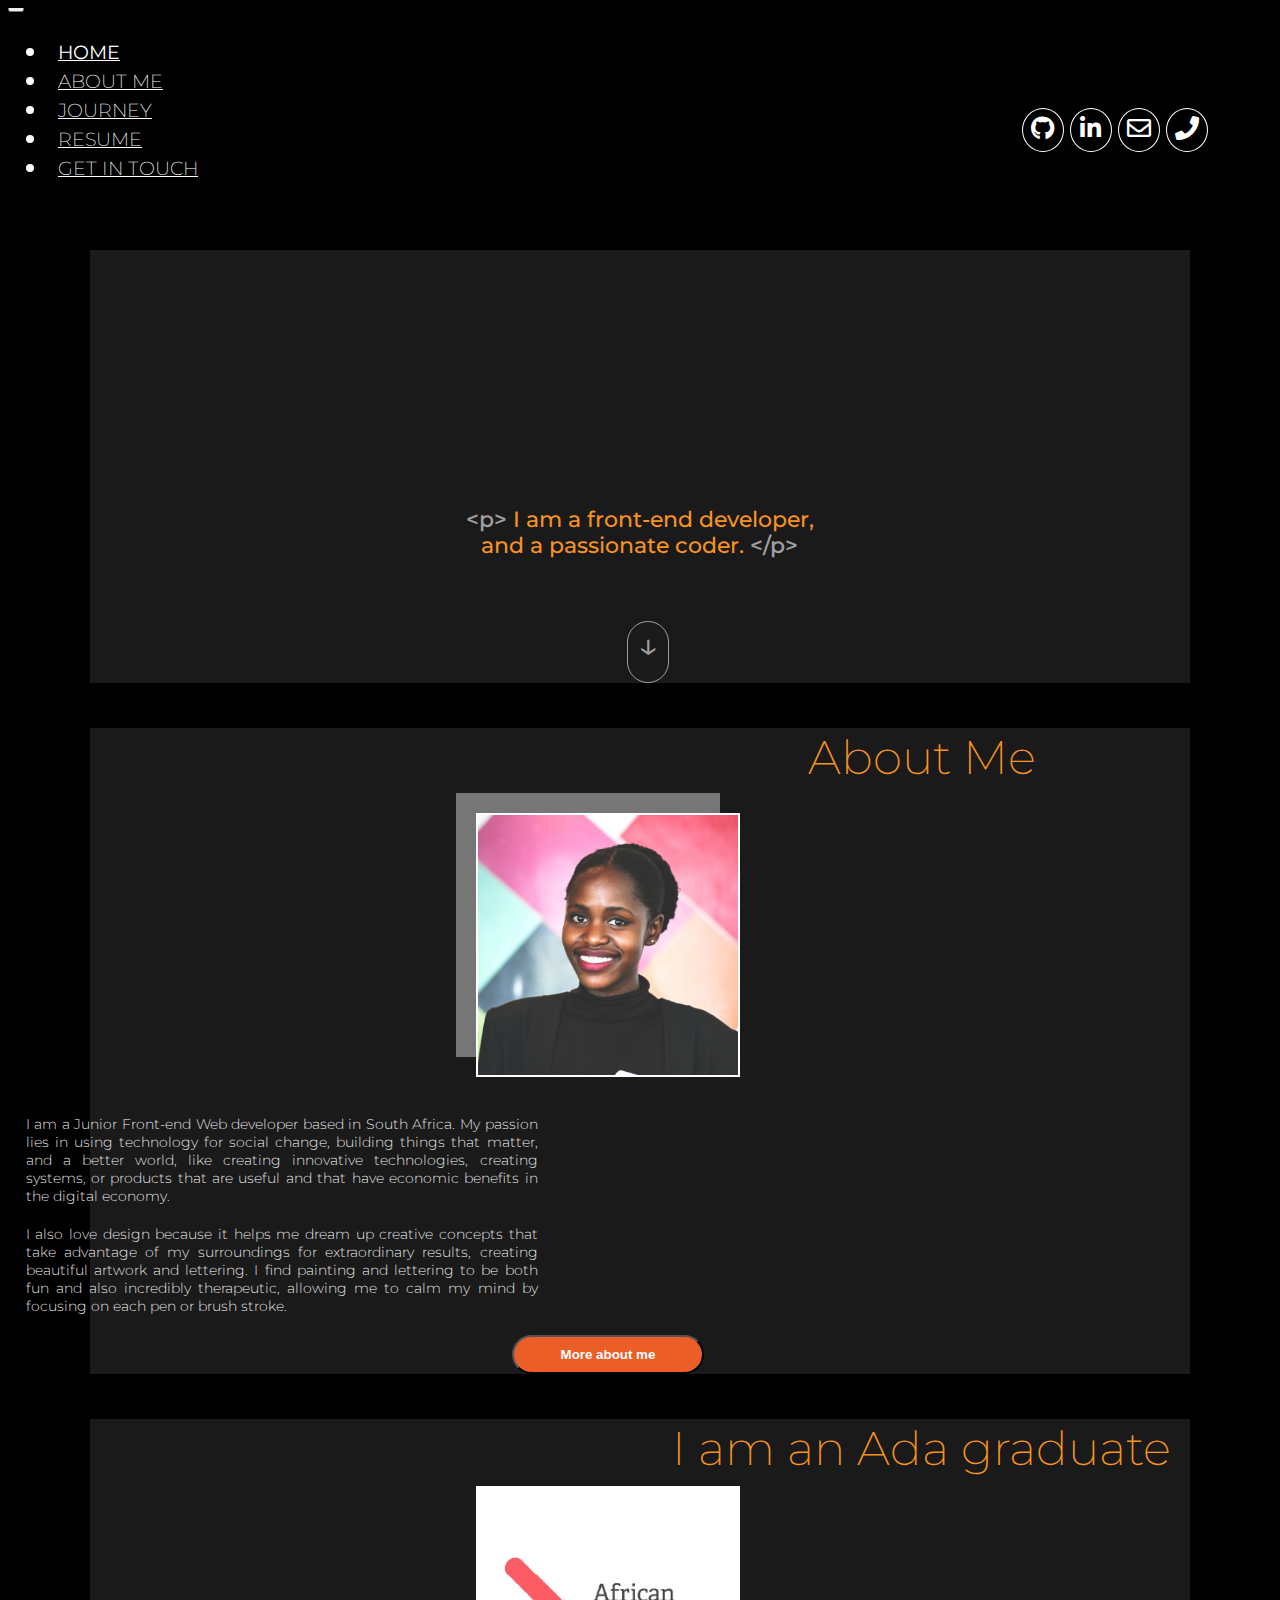
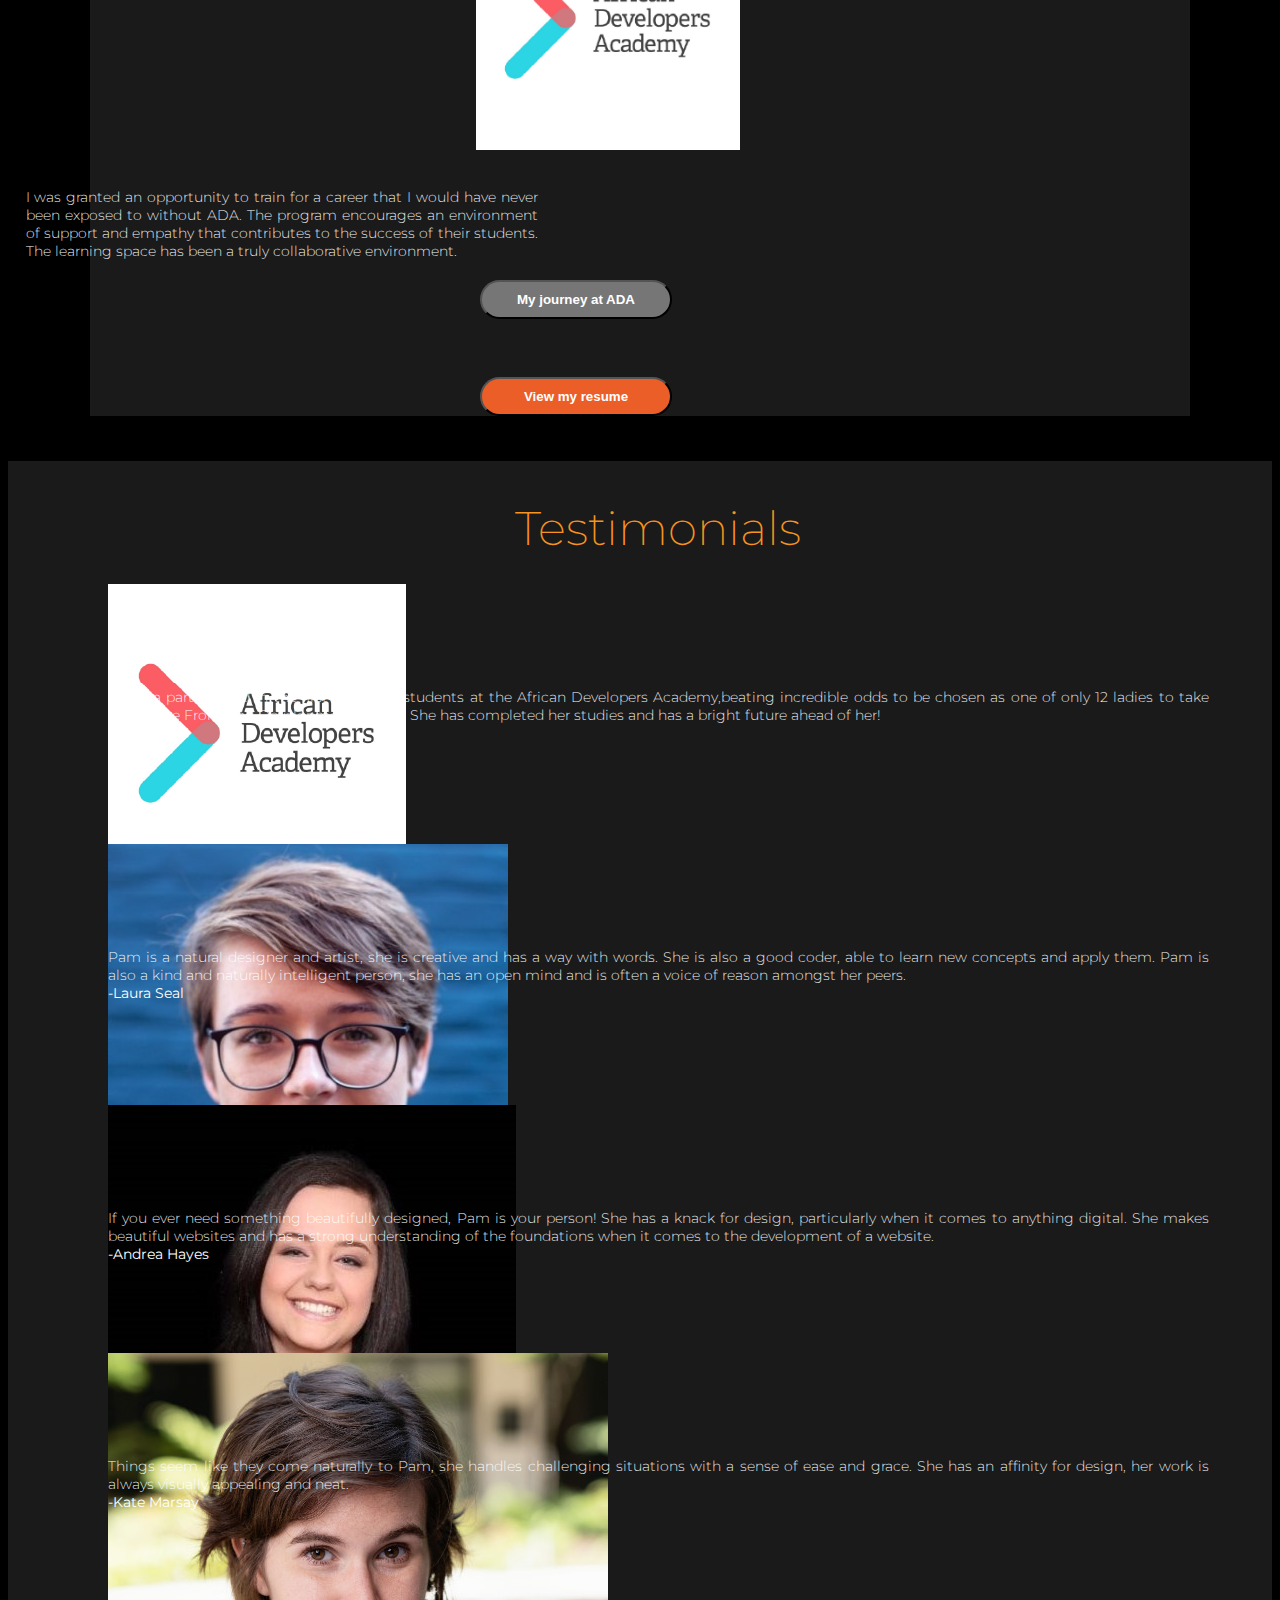
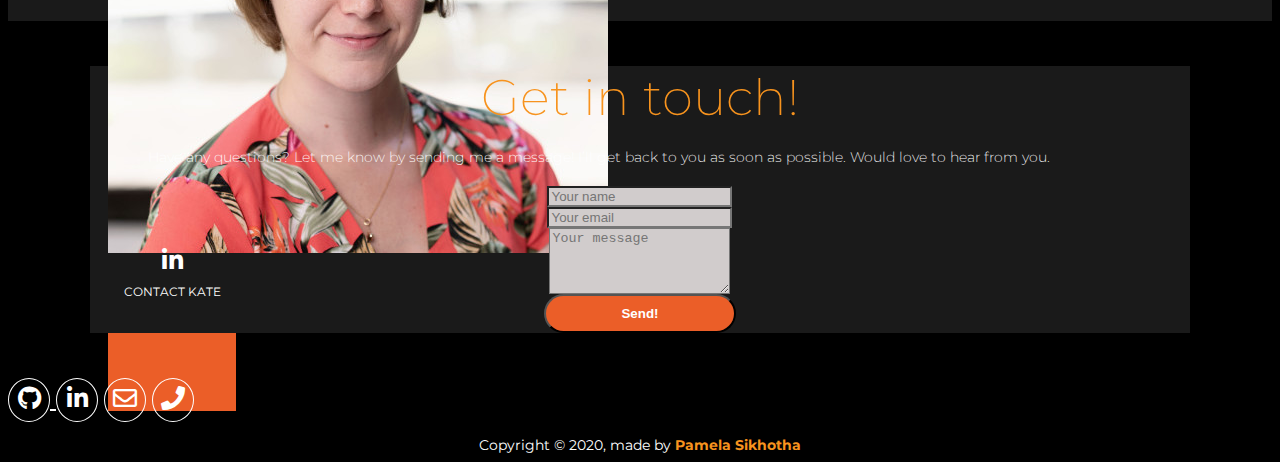
==== commit 5216dbac: "made drastic changes to all my pages after the bootstrap masterclass" ====
--- a/index.html
+++ b/index.html
@@ -3,353 +3,517 @@
     <meta charset="UTF-8">
     <meta name="viewport" content="width=device-width, initial-scale=1.0">
 
-    <!--SEO meta data-->
-
-   
-    <!-- link to bootsrap -->
-    <link rel="stylesheet" href="https://stackpath.bootstrapcdn.com/bootstrap/4.1.3/css/bootstrap.min.css" integrity="sha384-MCw98/SFnGE8fJT3GXwEOngsV7Zt27NXFoaoApmYm81iuXoPkFOJwJ8ERdknLPMO" crossorigin="anonymous">
-
-    <!--fontawesome link-->
+    <!-- SEO meta-data -->
+    <meta property="og:title" content="Pamela Sikhotha Junior Front-End Developer Portfolio">
+    <meta property="og:description" content="Home page about Pamela Sikhotha">
+    <meta property="og:image" content="https://media-exp1.licdn.com/dms/image/C4D03AQEjRtIBho4s2A/profile-displayphoto-shrink_400_400/0?e=1598486400&v=beta&t=076YdzUulRRScVCzGdC3wtvUP9Re-YIdfKofqehstrE">
+    <meta property="og:url" content="https://pamela-sikhotha.github.io/Porfolio-Website/">
+
+    <!-- Bootstrap 4 css -->
+    <link rel="stylesheet" href="https://stackpath.bootstrapcdn.com/bootstrap/4.5.0/css/bootstrap.min.css" integrity="sha384-9aIt2nRpC12Uk9gS9baDl411NQApFmC26EwAOH8WgZl5MYYxFfc+NcPb1dKGj7Sk" crossorigin="anonymous">
+
+    <!-- font family link -->
+    <link href="https://fonts.googleapis.com/css2?family=Montserrat:ital,wght@0,100;0,200;0,300;0,400;0,500;0,600;0,700;0,800;0,900;1,100;1,200;1,300;1,400;1,500;1,600;1,700;1,800;1,900&display=swap" rel="stylesheet">
+
+    <!-- stylesheet -->
+    <link rel="stylesheet" href="css/stylesheets.css">
+
+    <!-- fontawesome icon style link -->
     <link rel="stylesheet" href="assets/fontawesome/css/all.min.css">
 
-     <!--Google fonts link-->
-     <link href="https://fonts.googleapis.com/css2?family=Montserrat:wght@200;300;400;500;700&display=swap" rel="stylesheet">
-
-
-    <!-- link to stylesheet -->
-    <link rel="stylesheet" href="css/mystylesheet.css">
-
-    <title>Pamela Sikhotha</title>
+    <!-- link to animate.css -->
+    <link rel="stylesheet"href="https://cdnjs.cloudflare.com/ajax/libs/animate.css/4.0.0/animate.min.css"/>
+
+    <!-- link to animate on scroll -->
+    <link rel="stylesheet" href="https://unpkg.com/aos@next/dist/aos.css" />
+
+    <title>Pamela Sikhotha: Homepage</title>
 </head>
 <body>
-    <!-- header -->
-
-    <!-- Social Icons-------------------------------------------------------------->
-<div class="container-fluid icons">
-    <div class="row my-3 headerSection">
-        <div class="social-icons col-sm-12 col-lg-3 order-lg-last headerSection ">
-
-             <!--github icon-->
-            <a href="https://github.com/Pamela-Sikhotha"><i class="fab fa-github mediaIcons"></i></a>
-
-            <!--Linkedin icon-->
-            <a href="https://www.linkedin.com/in/pamela-sikhotha-243341146/"><i class="fab fa-linkedin-in mediaIcons"></i></a>
-
-             <!--mail icon-->
-            <a href="mailto:pamelanele98@gmail.com"><i class="far fa-envelope mediaIcons"></i></a>
-
-             <!--phone icon-->
-            <a href="tel: +27788546176"><i class="fas fa-phone mediaIcons"></i></a>
-
-            <i class="fas fa-bars NavbarIcon hide-on-desktop" onclick="openNav()"></i>
-        </div>
-
-        <div class="menu col-2">
-           
-            <!--the overlay------------------------------------------------------------>
-            <div id="myNav" class="overlay hide-on-desktop">
-              
-                 <a href="javascript:void(0)" class="closebtn" onclick="closeNav()">&times;</a>
-             
-               
-
-                <!--Overlay content----------------------------------------------------------------->
-                <div class="overlay-content">
-                    <a href="index.html" class="overlayText">home</a>
-                    <a href="aboutMe.html" class="overlayText">about me</a>
-                    <a href="journey.html" class="overlayText">journey</a>
-                    <a href="resume.html" class="overlayText">resume</a>
-                    <a href="getInTouch.html" class="overlayText">Get In touch</a>
-                </div>
-
-                <div class="navbar-brand col-4 mobile-only tablet-only" id="menuToggle">
-                    <!-- the overlay navigation menu-->
-                    <div class="d-flex flex-row-reverse"></div>
-                </div>
-            </div>
-        </div>
+
+    <!--Media icons -->
+    <div class="container icons TabletNavbar">
+      <div class="row my-3">
+        <div class="col-10 col-xl-12 mediaBlock animate__animated animate__fadeInDown">
+  
+            <!-- media icons -->
+           <div class="icon"><a href="https://github.com/Pamela-Sikhotha" target="_blank"><i class="fab fa-github mediaIcons"></i></a></div>
+  
+  
+           <div class="icon">
+             <a href=https://www.linkedin.com/in/pamela-sikhotha-243341146/" target="_blank">
+             <i class="fab fa-linkedin-in mediaIcons"></i></a>
+            </div>
+  
+           <div class="icon"><a href="mailto:pamelanele98@gmail.com" target="_blank"><i class="far fa-envelope mediaIcons"></i></a></div>
+          
+           <div class="icon">
+             <a href="tel: +27788546176" target="_blank">
+               <i class="fas fa-phone mediaIcons"></i>
+             </a>
+            </div>
+
+        </div>
+
+        <div class="col-2 mobile-only" >
        
-      <div class="col-sm-12 col-lg-6 offset-lg-3 text-center headerSection"><h1>P A M E L A </h1>
-      </div>
-    </div>
-
-     <!--hr line--------->
-    <hr class="hrLine">
-
-    <div class="row hide-on-mobile show-on-desktop" id="fixGrey">
-       
-    <!-- Desktop NavBar -------------------------------------------------------->
-
-    <nav class="navbar navbar-expand-lg navbar-white desktop-only desktopNavbar">
-     
-         <button class="navbar-toggler" type="button" data-toggle="collapse" data-target="#navbarNav" aria-controls="navbarNav" aria-expanded="false" aria-label="Toggle navigation">
-
+        <i class="fas fa-bars icon mobile-only mediaIcons menu animate__animated animate__fadeInDown" style="cursor:pointer" onclick="openNav()"></i>
+        </div>
+      </div>
+    </div>
+
+    <!-- Overlay menu on mobile -->
+    <div id="myNav" class="overlay container-fluid">
+      <div class="row my-3">
+        <div class="col-12">
+
+          <div class="icon closebtn">
+              <i class="fas fa-times mediaIcons" onclick="closeNav()"></i>
+          </div>
+
+        </div>
+
+        <div class="col-12 my-5">
+          <div class="overlay-content text-center">
+            <ul>
+              <li><a href="index.html" class="active">Home</a></li>
+              <li><a href="aboutMe.html">About Me</a></li>
+              <li><a href="journey.html">Journey</a></li>
+              <li><a href="resume.html">Resume</a></li>
+              <li><a href="getInTouch.html">Get In Touch</a></li>
+            </ul>
+          </div>
+        </div>
+      </div>
+  </div>
+  
+  <!-- header -->
+  <div class="container">
+    <div class="row mt-5">
+      <div class="col-12 text-center animate__animated animate__fadeInDown">
+        <h1 class="name">P A M E L A</h1>
+        <hr>
+      </div>
+    </div>
+  </div>
+
+  <div class="hrLine"></div>
+
+  <!-- Desktop navbar -->
+  <div class="container">
+    <div class="row">
+      <div class="col-12 text-center">
+      
+        <nav class="navbar navbar-expand-lg navbar-white desktop-only DesktopNavbar">
+                
+          <button class="navbar-toggler" type="button" data-toggle="collapse" data-target="#navbarSupportedContent" aria-controls="navbarSupportedContent" aria-expanded="false" aria-label="Toggle navigation">
           <span class="navbar-toggler-icon"></span>
           </button>
-
-          <div class="collapse navbar-collapse" id="navbarNav">
-          <ul class="navbar-nav">
-
-            <li class="nav-item active">
-              <a class="nav-link" href="index.html"><strong class="navigation1">HOME</strong> <span class="sr-only">(current)</span></a>
-            </li>
-
-            <li class="nav-item">
-              <a class="nav-link" href="aboutMe.html"> <strong class="navigation">ABOUT ME</strong> </a>
-            </li>
-
-            <li class="nav-item">
-              <a class="nav-link" href="journey.html"><strong class="navigation">JOURNEY</strong> </a>
-            </li>
-
-            <li class="nav-item">
-              <a class="nav-link" href="resume.html"><strong class="navigation">RESUME</strong> </a>
-            </li>
-
-            <li class="nav-item">
-              <a class="nav-link" href="getInTouch.html"><strong class="navigation">GET IN TOUCH</strong></a>
-            </li>
-          </ul>
-        </div>
-      </nav>
-    </div>
-</div> 
-    
-<!--landing page: tagline section ----------------------------------------------->
-
-<div class="container-fluid taglineBlock">
-  
-    <h2 class="landingSection text-secondary" >{ <span style="color:white">  HI </span>}</h2>
-
-    <p class="para text-secondary">&lt;p&gt;<span style="color:#f7931e;"> I'm a Front-End Web Developer <br>  & passionate coder</span> &lt;/p&gt;</p>
-
-    <div class="arrowDiv desktop-only"><p class="arrow">&#x2193;</p></div>
-   
-</div>
-
-
-
-    <!-- About Me section ------------------------------------------------>
-
-<div class="container-fluid my-5 aboutMe">
+      
+          <div class="collapse navbar-collapse" id="navbarSupportedContent">
+            <ul class="navbar-nav mr-auto">
+              <li class="nav-item active">
+                <a class="nav-link" href="index.html"><strong>HOME</strong><span class="sr-only">(current)</span></a>
+              </li>
+
+              <li class="nav-item">
+                <a class="nav-link" href="aboutMe.html">ABOUT ME</a>
+              </li>
+
+              <li class="nav-item">
+                  <a class="nav-link" href="journey.html">JOURNEY</a>
+              </li>
+
+              <li class="nav-item">
+                <a class="nav-link" href="resume.html">RESUME</a>
+              </li>
+
+              <li class="nav-item">
+                <a class="nav-link" href="getInTouch.html">GET IN TOUCH</a>
+              </li>
+            </ul>
+          </div>
+        </nav>
+      </div>
+    </div>
+  </div>
+
+  <!--Tagline section -->
+
+  <div class="greyDiv TaglineDiv" >
+    <div class="container-fluid my-5">
+      <div class="row">
+        <div class="col-sm-12">
+
+          <div class="text-center hide-on-desktop GreetingDiv typewriter">
+            <div class="tagline">
+              <p>&#x7b;<strong class="greeting">HI</strong>&#x7d;
+                </p>
+            </div>
+              
+              <p class="taglinePara"> &#x3c;p&#x3e;
+              <strong class="taglineParagraph">I am a front-end developer,   <br>
+              and a passionate coder.
+              </strong> &#x3c;/p&#x3e;
+              </p>
+          </div>
+
+          <div class="text-center hide-on-desktop">
+
+            <div class="desktop-only arrowDiv">
+              <p class="arrow">&#x2193; </p>
+            </div>
+
+          </div>
+        </div>
+      </div>
+    </div>
+  </div>
+
+
+  <!-- About Me section -->
+  <div class="greyDiv" >
+
+    <!-- heading-->
+    <div class="container-fluid my-5">
+      <div class="row aboutMeHeading">
+        <div class="col-sm-12 col-lg-10 col-xl-8 offset-xl-1" >
+          <h2 class="aboutMeHeading">About Me</h2> 
+        </div>
+      </div>
+    </div>
+
+    <div class="container-fluid my-5">
+
     <div class="row">
-        <div class=" text-center col-sm-12 col-lg-6 hide-on-mobile show-on-desktop"> <img src="assets/images/PamelaHeadshot.jpg" class="image" alt="image"></div>
-
-        <div class="col-sm-12 col-lg-6 ">
-            <div class="row">
-                <div class=" text-center col-sm-12"><h2 class="subHeading">About Me</h2></div>
-                <div class="col-sm-12 text-center hide-on-desktop"> <img src="assets/images/PamelaHeadshot.jpg" class="image" alt="image"></div>
-                
-                <div class="col-sm-12 paras">
-                  <p>I am a Junior Front-end Web developer based in South Africa. My passion lies in using technology for social change, building things that matter, and a better world, like creating innovative technologies, creating systems, or products that are useful and that have economic benefits in the digital economy. 
-            
-                    <br><br>
-        
-                    I also love design because it helps me dream up creative concepts that take advantage of my surroundings for extraordinary results, creating beautiful artwork and lettering. I find painting and lettering to be both fun and also incredibly therapeutic, allowing me to calm my mind by focusing on each pen or brush stroke. 
-                    </p>
-                </div>
-                  <a href="aboutMe.html">
-                    <button id="aboutMeButton"><h3 class="btnHeading">more about me</h3></button>
-                  </a> 
-            </div>
-        </div>
-    </div>
-</div>
-
-
-
-  <!--ADA Graduate section-------------------------------------------------->
-
-  <div class="container-fluid my-5 graduate">
+      <div class="col-sm-12 col-md-4 offset-md-4 col-lg-4 offset-lg-1 col-xl-2 offset-xl-2" >
+
+      <!-- developer's image section -->
+      <div class=" text-center ImageDiv">
+        <img class="developerImage" src="assets/images/PamelaHeadshot.jpg" alt="Pamela's image">
+      </div>
+
+    </div>
+
+    <!-- about Me content -->
+    <div class="col-sm-12 col-md-8 offset-md-2 col-lg-6  offset-lg-1 col-xl-5 offset-xl-2">
+
+      <div class="text-center hide-on-desktop Para">
+        <p class="aboutMeContent Paratext">I am a Junior Front-end Web developer based in South Africa. My passion lies in using technology for social change, building things that matter, and a better world, like creating innovative technologies, creating systems, or products that are useful and that have economic benefits in the digital economy.</p>
+
+        <p class="aboutMeContent Paratext"> I also love design because it helps me dream up creative concepts that take advantage of my surroundings for extraordinary results, creating beautiful artwork and lettering. I find painting and lettering to be both fun and also incredibly therapeutic, allowing me to calm my mind by focusing on each pen or brush stroke.</p>
+      </div>
+
+    <!--about me button-->
+      <div class="text-center hide-on-desktop aboutMeDIv">
+          <a href="aboutMe1.html">
+          <button type="button" class="btn aboutMeButton"> More about me</button>
+          </a>
+      </div>
+    </div>
+   </div>
+ </div>
+ </div>
+
+
+  <!-- ADA graduate section -->
+  <div class="greyDiv">
+    <div class="container-fluid my-5">
+
+        <!-- heading-->
+          <div class="row aboutMeHeading">
+              <div class="col-sm-12 col-lg-10">
+                  <h2 class="aboutMeHeading">I am an Ada graduate</h2> 
+              </div>
+          </div>
+      </div>
+
+  <!-- developer's image section -->
+  <div class="container-fluid my-5">
     <div class="row">
-        <div class=" text-center col-sm-12 col-lg-6 hide-on-mobile show-on-desktop"> <img src="assets/images/ada.png" class="logo" alt="logo"></div>
-
-        <div class="col-sm-12 col-lg-6">
-            <div class="row">
-                <div class=" text-center col-sm-12"><h2 class="subHeading">I am an ADA graduate</h2></div>
-                <div class="col-sm-12 text-center hide-on-desktop"> <img src="assets/images/ada.png" class="logo" alt="logo"></div>
-
-                <div class="col-sm-12 paras">
-                  <p>I was granted an opportunity to train for a career that I would have never been exposed to without ADA. The program encourages an environment of support and empathy that contributes to the success of their students. The learning space has been a  truly collaborative environment. 
-                  </p>
-                </div>
-                 
-                <div class="col-sm-12 col-lg-6"> 
-                  <button class="greyBtn"><h3 class="btnHeading">my journey at ADA<h3>
-                  </button>
-                 
-                  <br><br>
-                </div>
-
-                <div class="col-sm-12 col-lg-6"> 
-                  <button class="orangeBtn"><h3 class="btnHeading">view my CV</h3></button>
-                  <br><br>
-                </div>
-            </div>
-        </div>
-    </div>
-</div>
-
- <!--Testimonials Section------------------------------------------------------------------->
-
- <div class="testimonials">
-  <h2 class="subHeading">Testimonials</h2>
-
-  <br>
-
-  <div class="container">
-    <div class="row firstRow">
-      <div class="col-md-3 col-6 testiDivs">
-        <div class="card">
-          <img src="assets/images/ada.png" class="card-img-top adaImage" alt="logo">
-          <div class="card-body orangeDiv">
-            <div>
-             <a href="https://www.linkedin.com/in/african-developers-academy-9903b9188/"><i class="fab fa-linkedin-in icons"></i></a> 
-            </div>
-            <p class="card-text contactDiv">CONTACT ADA</p>
-          </div>
-        </div>
-      </div>
-
-      <div class="col-md-3 col-6">
-        <p class="testiMonial firstRowText"> Pamela participated in the first cohort of students at the African Developers Academy, beating incredible odds to be chosen as one of only 12 ladies to take part in the Front-End Development course. She has completed her studies and has a bright future ahead of her! 
-        <br>
-        <strong class="names">- ADA</strong>
-        </p>
-      </div>
-
-      <div class="col-md-3 col-6 testiDivs">
-        <div class="card">
-          <img src="assets/images/lauraSeal.jpg" class="card-img-top lectureImage" alt="image">
-          <div class="card-body orangeDiv">
-            <div>
-              <a href="https://www.linkedin.com/in/laura-ann-seal-59b713195/"><i class="fab fa-linkedin-in icons"></i></a>
-            </div>
-            <p class="card-text contactDiv">CONTACT LAURA</p>
-          </div>
-      </div>
-    </div>
-
-    <div class="col-md-3 col-6">
-      <p class="testiMonial  firstRowText">Pam is a natural designer and artist, she is creative and has a way with words. She is also a good coder, able to learn new concepts and apply them. Pam is also a kind and naturally intelligent person, she has an open mind and is often a voice of reason amongst her peers. 
-      <br> 
-      <strong class="names">- Laura Seal</strong>
-      </p>
-    </div>
-</div>
-
-  <div class="row firstRow">
-    <div class="col-md-3 col-6 testiDivs">
-      <div class="card">
-        <img src="assets/images/andreaHayes.jpg" class="card-img-top lectureImage" alt="image">
-        <div class="card-body orangeDiv">
-          <div>
-            <a href="https://www.linkedin.com/in/andreahayes720192/"><i class="fab fa-linkedin-in icons"></i></a>
-          </div>
-          <p class="card-text contactDiv">CONTACT ANDREA</p>
-        </div>
-      </div>
-    </div>
-
-    <div class="col-md-3 col-6">
-      <p class="testiMonial firstRowText">If you ever need something beautifully designed, Pam is your person! She has a knack for design, particularly when it comes to anything digital. She makes beautiful websites and has a strong understanding of the foundations when it comes to the development of a website. 
-
-      <br>
-      <strong class="names">- Andrea Hayes</strong>
-      </p>
-    </div>
-
-    <div class="col-md-3 col-6 testiDivs">
-      <div class="card">
-        <img src="assets/images/kateMarsay.jpg" class="card-img-top lectureImage" alt="image">
-        <div class="card-body orangeDiv">
-          <div>
-            <a href="https://www.linkedin.com/in/kate-marsay/"><i class="fab fa-linkedin-in icons"></i></a>
-          </div>
-          <p class="card-text contactDiv">CONTACT KATE</p>
-        </div>
-    </div>
-  </div>
-
-  <div class="col-md-3 col-6">
-    <p class="testiMonial  firstRowText">Things seem like they come naturally to Pam, she handles challenging situations with a sense of ease and grace. She has an affinity for design, her work is always visually appealing and neat.  
-
-    <br> 
-    <strong class="names">- Kate Marsay</strong>
-    </p>
-  </div>
-
-   </div>
+      <div class="col-sm-12 col-md-4 offset-md-4 col-lg-4 offset-lg-1 col-xl-2 offset-xl-2">
+        <div class=" text-center ImageDiv">
+          <img class="Image" src="assets/images/ada.png" alt="DA logo">
+        </div>
+      </div>
+
+  <!--ADA graduate content -->
+    <div class="col-sm-12 col-md-8 offset-md-2 col-lg-6  offset-lg-1 col-xl-5 offset-xl-2">
+      <div class="text-center hide-on-desktop">
+        <p class="aboutMeContent Paratext">I was granted an opportunity to train for a career that I would have never been exposed to without ADA. The program encourages an environment of support and empathy that contributes to the success of their students. The learning space has been a  truly collaborative environment.</p>
+      </div>
+
+      <!-- grey and orange buttons' section -->
+
+      <div class="container-fluid my-5">
+        <div class="row">
+          <div class="col-lg-6 col-sm-12">
+            <div class="text-center hide-on-desktop">
+              <a href="journey1.html">
+                <button type="button" class="btn GraduateButton SecondGraduateButton"> My journey at ADA</button>
+              </a>
+            </div>
+          </div>
+
+            <br><br>
+            <div class="col-lg-6 col-sm-12">
+              <div class="text-center hide-on-desktop">
+                <a href="resume1.html">
+                  <button type="button" class="btn GraduateButton"> View my resume</button>
+                </a>
+              </div>
+            </div>
+          </div>
+        </div>
+      </div>
+    </div>
   </div>
 </div>
  
-<!--Get In Touch------------------------------------------------------------------------>
-
-<div class="getInTouch">
-  <h2 class="subHeading">Get In touch!</h2>
-   <div class="paras2">
-    <p> 
-     Have any questions? Let me know by sending me a message! I’ll get back to you as soon as possible. Would love to hear from you.
-     </p>
-
-     <form action="https://formspree.io/xqkylrnw" method="POST">
-      <div class="form-group">
-        <input type="text" name="name" class="form-control" id="FormControlInput1" placeholder="Your name">
-      </div>
-
-      <div class="form-group">
-        <input type="email" name="_replyto" class="form-control" id="FormControlInput2" placeholder="name@example.com">
-      </div>
-    
-      <div class="form-group">
-        <textarea class="form-control" name="message" id="FormControlTextarea1" rows="6" placeholder="Your message"></textarea>
-      </div>
-      
-      <input type="text" name="_gotcha" style="display:none">
-
-      <button class="orangeBtn1" type="submit"><h3 class="btnHeading">send!</h3></button>
-    </form>
-
-   
-
-  </div>
-</div>
-
-<!--Footer------------------------------------------------->
-  
-<div class="media text-center">
-  <div class=" my-3">
-    <div class="col-12 col-xl-12">
-     
-        <!--github Icon-->
-        <a href="https://github.com/Pamela-Sikhotha"><i class="fab fa-github footerIcons"></i></a>
-
-         <!--LinkedIn Icon-->
-         <a href="https://www.linkedin.com/in/pamela-sikhotha-243341146/"><i class="fab fa-linkedin-in footerIcons"></i></a>
-       
-
-         <!--Email Icon-->
-         <a href="mailto:pamelanele98@gmail.com"><i class="far fa-envelope footerIcons"></i></a>
+  <!-- testimonials section -->
+  <div class="greyDiv testimonial-block">
+    <div class="container-fluid my-5">
+
+      <!-- heading -->
+      <div class="row aboutMeHeading">
+        <div class="col-12">
+          <h2 class="aboutMeHeading" id="TestimonalsHeading">Testimonials</h2>
+        </div>
+      </div>
+
+      <!-- testimonials -->
+      <div class="row">
+        <!--Lecturer's testimonial 1 -->
+        <div class="col-12 col-lg-6 col-xl-6 testimonial">
+          <div class="row">
+            <!-- card column begin -->
+            <div class="col-5 col-md-5 offset-md-1 col-lg-5 col-xl-4">
+
+              <div class="card ContactDiv">
+                  <img src="assets/images/ada.png" class="card-img-top TestimonalImage" alt="Ada logo">
+                  <div class="card-body contactInfo">
+
+                    <!-- linkedIn icon -->
+                      <div class="p-2 bd-highlight">
+                        <a href="https://www.linkedin.com/in/african-developers-academy-9903b9188/" target="_blank"><i class="fab fa-linkedin-in"></i></a>
+                      </div>
+                      <p class="card-text TestimonalsContactText">CONTACT ADA</p>
+                  </div>
+              </div>
+
+            </div>
+            <!-- card column end -->
+            <div class="col-7 col-md-5 col-lg-6 col-xl-6">
+              <p class="TestimonalsContent">
+                Pamela participated in the first cohort of students at the African Developers Academy,beating incredible odds to be chosen as one of only 12 ladies to take part in the Front-End Development course. She has completed her studies and has a bright future ahead of her! 
+                <br>
+                <strong>-Ada</strong>
+              </p>
+            </div>
+          </div>
+        </div>
+
+        <!--Lecturer's testimonial 2 -->
+        <div class="col-12 col-lg-6 col-xl-6 testimonial">
+          <div class="row">
+            <!-- card column begin -->
+            <div class="col-5 col-md-5 offset-md-1 col-lg-5 col-xl-4">
+
+              <div class="card ContactDiv" >
+                  <img src="assets/images/lauraSeal.jpg" class="card-img-top TestimonalImage" alt="Laura Seal's image">
+                  <div class="card-body contactInfo">
+
+                    <!-- linkedIn icon -->
+                      <div class="p-2 bd-highlight">
+                        <a href="https://www.linkedin.com/in/laura-ann-seal-59b713195/" target="_blank"><i class="fab fa-linkedin-in"></i></a>
+                      </div>
+                      <p class="card-text TestimonalsContactText">CONTACT LAURA</p>
+                  </div>
+              </div>
+
+            </div>
+            <!-- card column end -->
+            <div class="col-7 col-md-5 col-lg-6 col-xl-6">
+              <p class="TestimonalsContent">Pam is a natural designer and artist, she is creative and has a way with words. She is also a good coder, able to learn new concepts and apply them. Pam is also a kind and naturally intelligent person, she has an open mind and is often a voice of reason amongst her peers.
+                <br>
+                <strong>-Laura Seal</strong>
+              </p>
+            </div>
+          </div>
+        </div>
+
+        <!--Lecturer's testimonial 3 -->
+        <div class="col-12 col-lg-6 col-xl-6 testimonial TestimonialsDiv">
+          <div class="row">
+            <!-- card column begin -->
+            <div class="col-5 col-md-5 offset-md-1 col-lg-5 col-xl-4">
+
+              <div class="card ContactDiv" >
+                  <img src="assets/images/andreaHayes.jpg" class="card-img-top TestimonalImage" alt="Andreaa Hayes's Image">
+                  <div class="card-body contactInfo">
+                    <!-- linkedIn icon -->
+                      <div class="p-2 bd-highlight">
+                        <a href="https://www.linkedin.com/in/andreahayes720192/" target="_blank"><i class="fab fa-linkedin-in"></i></a>
+                      </div>
+                      <p class="card-text TestimonalsContactText">CONTACT ANDREA</p>
+                  </div>
+              </div>
+
+            </div>
+            <!-- card column end -->
+            <div class="col-7 col-md-5 col-lg-6 col-xl-6">
+              <p class="TestimonalsContent">If you ever need something beautifully designed, Pam is your person! She has a knack for design, particularly when it comes to anything digital. She makes beautiful websites and has a strong understanding of the foundations when it comes to the development of a website. 
+                <br>
+                <strong>-Andrea Hayes</strong>
+              </p>
+            </div>
+          </div>
+        </div>
+
+        <!--Lecturer's testimonial 4 -->
+        <div class="col-12 col-lg-6 col-xl-6 testimonial TestimonialsDiv">
+          <div class="row">
+            <!-- card column begin -->
+            <div class="col-5 col-md-5 offset-md-1  col-lg-5 col-xl-4">
+
+              <div class="card ContactDiv" >
+                  <img src="assets/images/kateMarsay.jpg" class="card-img-top TestimonalImage" alt="Kate Marsay's image">
+                  <div class="card-body contactInfo">
+                    <!-- linkedIn icon -->
+                      <div class="p-2 bd-highlight">
+                        <a href="https://www.linkedin.com/in/kate-marsay/" target="_blank"><i class="fab fa-linkedin-in"></i></a>
+                      </div>
+                      <p class="card-text TestimonalsContactText">CONTACT KATE</p>
+                  </div>
+              </div>
+
+            </div>
+            <!-- card column end -->
+            <div class="col-7 col-md-5 col-lg-6 col-xl-6">
+              <p class="TestimonalsContent">Things seem like they come naturally to Pam, she handles challenging situations with a sense of ease and grace. She has an affinity for design, her work is always visually appealing and neat.  
+                <br>
+                <strong>-Kate Marsay</strong>
+              </p>
+            </div>
+          </div>
+        </div>
+      </div>
+    </div>
+  </div>
+
+  <!-- Get in touch section -->
+  <div class="greyDiv">
+
+    <div class="container-fluid my-5">
+
+          <div class="row">
+            <div class="col-sm-12">
+              <h2 class="heading">Get in touch!</h2>
+          </div>
+          </div>
+
+      <div class="row">
+
+        <div class="col-lg-6 col-md-8 offset-md-2 col-sm-12 col-xl-6 FormDIv">
+
+          <div class="text-center hide-on-desktop">
+
+            <p class="aboutMeContent">Have any questions? Let me know by sending me a message! I’ll get back to you as soon as possible. Would love to hear from you.</p>
+
+           
+
+          </div>
+
+              <form action="https://formspree.io/xqkylrnw"
+              method="POST">
+                <div class="form-group">
+                
+                  <input type="text" name="_gotcha" style="display:none" />
+
+                  <input type="text" name="name" class="form-control text-white" id="exampleFormControlInput1" placeholder="Your name">
+                </div>
+              
+                <div class="form-group">
+                
+                  <input  type="text" name="_replyto" class="form-control" id="exampleFormControlInput2" placeholder="Your email">
+                </div>
+          
+                <div class="form-group">
+                  
+                  <textarea class="form-control" id="exampleFormControlTextarea1" rows="4"  name="message" placeholder="Your message"></textarea>
+                </div>
+
+                <a href="mailto:pamelanele98@gmail.com">
+                  <button type="submit" class="btn FormButton"> Send!</button>
+                </a>
+
+              </form>
         
-
-         <!--Phone Icon-->
-         <a href="tel: +27788546176"><i class="fas fa-phone footerIcons"></i></a>
-
-    </div>
-  </div>
-  
-</div>
-<p class="copy">Copyright © 2020, made by <strong class="programmer">Pamela Sikhotha</strong></p>
-<br><br>
-
-
-
-    <script src="js/scripts.js"></script>
-    <!-- link to bootstrap js -->
-    <script src="https://code.jquery.com/jquery-3.3.1.slim.min.js" integrity="sha384-q8i/X+965DzO0rT7abK41JStQIAqVgRVzpbzo5smXKp4YfRvH+8abtTE1Pi6jizo" crossorigin="anonymous"></script>
-    <script src="https://cdnjs.cloudflare.com/ajax/libs/popper.js/1.14.3/umd/popper.min.js" integrity="sha384-ZMP7rVo3mIykV+2+9J3UJ46jBk0WLaUAdn689aCwoqbBJiSnjAK/l8WvCWPIPm49" crossorigin="anonymous"></script>
-    <script src="https://stackpath.bootstrapcdn.com/bootstrap/4.1.3/js/bootstrap.min.js" integrity="sha384-ChfqqxuZUCnJSK3+MXmPNIyE6ZbWh2IMqE241rYiqJxyMiZ6OW/JmZQ5stwEULTy" crossorigin="anonymous"></script>
-
-    
+          </div>
+        </div>
+    </div>
+  </div>
+ 
+
+  <footer>
+
+      <!-- icons -->
+      <div class="container text-center">
+        <div class="row my-3">
+          <div class="col-12 col-xl-12 animate__animated animate__bounce animate__delay-2s">
+    
+              <!-- media icons -->
+              <a href="" target="_blank">
+                <div class="icon">
+                  <i class="fab fa-github mediaIcons"></i>
+                </div>
+              </a>
+    
+    
+            <div class="icon">
+              <a href="" target="_blank">
+                <i class="fab fa-linkedin-in mediaIcons"></i>
+              </a>
+            </div>
+    
+            <div class="icon">
+              <a href="mailto:pamelanele98@gmail.com" target="_blank">
+                <i class="far fa-envelope mediaIcons"></i>
+              </a>
+            </div>
+    
+    
+            <div class="icon">
+              <a href="tel:+27788546176" target="_blank">
+                <i class="fas fa-phone mediaIcons"></i>
+                </a>
+              </div>
+    
+          
+          </div>
+        
+        </div>
+
+          <div class="FooterText  text-center">
+            <p class="CopyText">Copyright © 2020, made by <strong class="FullName">Pamela Sikhotha</strong> </p>
+          </div>
+        
+      </div>
+
+  </footer>
+
+
+   <!-- Bootstrap 4 javascript -->
+  <script src="https://code.jquery.com/jquery-3.5.1.slim.min.js" integrity="sha384-DfXdz2htPH0lsSSs5nCTpuj/zy4C+OGpamoFVy38MVBnE+IbbVYUew+OrCXaRkfj" crossorigin="anonymous"></script>
+  <script src="https://cdn.jsdelivr.net/npm/popper.js@1.16.0/dist/umd/popper.min.js" integrity="sha384-Q6E9RHvbIyZFJoft+2mJbHaEWldlvI9IOYy5n3zV9zzTtmI3UksdQRVvoxMfooAo" crossorigin="anonymous"></script>
+  <script src="https://stackpath.bootstrapcdn.com/bootstrap/4.5.0/js/bootstrap.min.js" integrity="sha384-OgVRvuATP1z7JjHLkuOU7Xw704+h835Lr+6QL9UvYjZE3Ipu6Tp75j7Bh/kR0JKI" crossorigin="anonymous"></script>
+
+  <!-- My script link -->
+  <script src="js/myscripts.js"></script>
+
+  <!-- animate on scroll scripts -->
+  <script src="https://unpkg.com/aos@next/dist/aos.js"></script>
+  <script>AOS.init();</script>
+
 </body>
 </html>--- a/css/stylesheets.css
+++ b/css/stylesheets.css
@@ -0,0 +1,719 @@
+html{
+    margin: 0;
+    padding: 0;
+    max-width: 100vw;
+    overflow-x: hidden;
+    overflow-y: visible;
+}
+body{
+    background: black !important;
+    font-family: 'Montserrat', sans-serif;
+    color: white;
+    font-size: 1.5em;
+    overflow-x: hidden;
+    overflow-y: visible;
+}
+
+h1{
+    text-align: center;
+    color: #eb5e28;
+    letter-spacing: 0.2em;
+}
+h2{
+    text-align: center;
+    color: #f7931e;
+    font-size: 0.8em;
+    margin-top: 5vh;
+}
+.mediaBlock{
+    z-index: 20;
+}
+
+
+/* Navbar for mobile*******************************/
+.overlay{
+    height: 100%;
+    width: 100%;
+    display: none;
+    position: fixed;
+    z-index: 1;
+    left:-100vw;
+    top: 0;
+    left: 0;
+    background-color: rgb(41, 40, 40);
+    overflow: hidden; 
+    transition: 0.5s; 
+  }
+
+.overlay-content ul{
+   list-style: none;
+ }
+ 
+ /*Overlay  Navigation menu on mobile**********************/
+  /* The content inside the overlay *****************/
+.overlay-content {
+    position: relative;
+    top: 25%;
+    width: 100%; 
+    text-align: center; 
+    margin-top: 30px; 
+}
+
+  /* The navigation links inside the overlay ***/
+.overlay a {
+    padding: 8px;
+    text-decoration: none;
+    font-size: 36px;
+    color: white;
+    display: block; 
+    transition: 0.3s; 
+    font-size: 1.2em;
+}
+
+  /* the close button on the overlay ***/ 
+.overlay .closebtn {
+    position: absolute;
+    right: 35px;
+    top: 2px;
+    font-weight: 900;
+  }
+
+ /*media icons ***/
+.icon{
+    display: inline-block;
+    font-size: 1em;
+    border: 1px solid white;
+    border-radius: 50%;
+    height: 40px;
+    width: 40px;
+    text-align: center;
+    padding-top: 2px;
+}
+  /* media icons ***/
+  .icon.mobile{
+    float: right;
+    color: white;
+  }
+
+ /* Hamburger navbar on mobile***/
+.menu{
+    margin-left: -5vw;
+}
+a{
+    color: white;
+}
+a:hover{
+    color:#f7931e;
+}
+.btn:hover{
+    color: #f7931e;
+    opacity: 1;
+}
+.Desktop{
+    display: none;
+}
+
+/*developer's name ***/
+.name{
+    color: #eb5e28;
+}
+/* hr line ***/
+.hrLine{
+    border-top: 1px solid grey;
+    margin: 20px;
+}
+
+
+ /* Tagline section ***/
+.tagline p{
+    font-size: 6em;
+    color:rgb(105, 102, 102);
+    font-weight: 250;
+    white-space: nowrap;
+    overflow: hidden;
+    margin: 0 auto;
+    width: 0;
+    animation: typing 1s steps(4, end) forwards;
+    animation-delay: 0.5s;
+}
+.greeting{
+    color: white;
+    font-weight: 350;
+}
+.taglinePara{
+    color: rgb(160, 158, 158);
+    font-size: 0.7em;
+    font-weight: 550;
+}
+.taglineParagraph{
+    color:#f7931e; 
+    font-weight: 500;
+}
+ 
+/* keyframes ***/
+@keyframes mymove {
+  0%   {color:#eb5e28;}
+  50%   { color:#f7931e;}
+  100% { color: #fff;}
+}
+/* The typing effect ***/
+@keyframes typing {
+  from { width: 0 }
+  to { width: 100%}
+}
+
+.arrowDiv{
+    display: none;
+}
+
+/* my journey page ***/
+.subHeading{
+    margin-top: -5vh;
+    font-weight: 200;
+    font-size: 1.5em;
+    color:#f7931e;
+}
+/* heading */
+.heading{
+    margin-top: 5vh;
+    font-weight: 200;
+    font-size: 1.5em;
+    color:#f7931e;
+}
+
+ /* about me section */
+.aboutMeHeading{
+    margin-top: 5vh;
+    font-weight: 200;
+    font-size: 1.2em;
+    color:#f7931e;
+}
+/* grey div */
+.greyDiv{
+    width: 90vw;
+    height: auto;
+    margin: auto;
+    text-align: center;
+    background:#1A1A1A;
+    margin-bottom: 5vh;
+}
+/* paragraph text sections ***/
+.aboutMeContent{
+    font-size: 14px;
+    font-weight: 250;
+    line-height: 18px;
+    text-align: justify;
+    text-size-adjust: 2px;
+    margin: 20px;
+}
+
+/* about me page ***/
+.iconDiv{
+    background-color:#f7931e ;
+    border-radius: 50%;
+    font-size: 2em;
+    padding: 20px;
+    color: #000;
+    margin-top: 20px;
+}
+
+/* resume page ***/
+.Stars{
+    font-size: 14px;
+    font-weight: 250;
+    line-height: 18px;
+    text-align: justify;
+    text-size-adjust: 2px;
+    margin: 20px;
+    color: #f7931e;
+}
+.SkillsText{
+    font-weight: 700;
+    line-height: 18px;
+    text-align: justify;
+    text-size-adjust: 2px;
+    margin: 20px;
+    color: white;
+  }
+
+/* get in touch section/page ***/
+.FormButton{
+    color: white;
+    background-color: #eb5e28;
+    border-radius: 50px;
+    font-weight: 600;
+    width: 60vw;
+    padding: 10px;
+}
+  /* form section ***/
+.form-control{
+    background-color: rgb(209, 204, 204);
+    color: rgb(255, 255, 255);
+    font-weight: 400;
+}
+.FormDiv{
+   margin-bottom: 5vh;
+}
+
+/* footer section ***************/
+ /* footer text */
+.CopyText{
+    text-align: center;
+    font-size: 14px;
+}
+.FullName{
+    color:#f7931e;
+}
+/* MediaIcons for mobile device footer *********************/
+.mediaIcons{
+    text-align: center;
+    padding-top: 5px;
+}
+
+/* homepage section *****************/
+/* Tagline section */
+.TaglineDiv{
+  margin-top:-10vh;
+}
+
+/* about me section *****************/
+.developerImage{
+    box-shadow: -20px -20px  rgb(119, 118, 118);
+    width: 200px;
+    border: 2px solid white;
+}
+.aboutMeDIv{
+   margin-bottom: 5vh;
+}
+.aboutEndDiv{
+   margin-bottom: -5vh;
+}
+.aboutMeButton{
+    color: white;
+    background-color: #eb5e28;
+    border-radius: 50px;
+    font-weight: 600;
+    width: 60vw;
+    padding: 10px;
+}
+
+/*Ada graduate section */
+.Image{
+    width: 200px;
+    border: 2px solid white;
+}
+
+.GraduateButton{
+    color: white;
+    background-color: #eb5e28;
+    border-radius: 50px;
+    font-weight: 600;
+    width: 60vw;
+    padding: 10px;
+}
+.SecondGraduateButton{
+    background-color: rgb(119, 118, 118);
+}
+
+  /* testimonal section */
+.card{
+  border: none;
+  border-radius: 0;
+  background: #eb5e28;
+}
+.card-img-top{
+  border-radius: 0;
+}
+
+.TestimonalsContent{
+  font-size: 14px;
+  font-weight: 250;
+  line-height: 18px;
+  text-align: justify;
+  text-size-adjust: 2px;
+}
+.TestimonalsContactText{
+  font-size: 12px;
+  text-align: center;
+}
+.testimonial{
+  margin-bottom: 15px;
+  margin-top: 5vh;
+}
+
+
+   /* --------------------------------------------------------------media queries */
+ 
+ /* // Extra small devices (portrait phones, less than 576px) */
+ /* // No media query for `xs` since this is the default in Bootstrap */
+ 
+ /* // -Small devices (landscape phones, 576px and up) */
+ @media (min-width: 576px) and (orientation: landscape) { 
+ 
+   
+ }
+ 
+ /* -Medium devices (tablets or ipad) */
+ @media (min-width: 768px) {
+
+  /* body
+  {
+    zoom: 70%;
+  } */
+
+  /* navbar section*/
+  .TabletNavbar{
+    margin-top: 2vh;
+    margin-bottom: 5vh;
+  }
+   /* burger navbar */
+  .Bars{
+    margin-left: 5vw;
+  }
+
+  /*header name and hr  */
+  .name{
+    margin-top: -2vh;
+  }
+
+  /* Tagline section */
+  .TaglineDiv{
+    margin-bottom: 2vh;
+  }
+
+  /* about me section */
+  .aboutMeButton{
+    width: 30vw;
+  }
+ /* coders image */
+  .developerImage{
+    margin-bottom: 2vh;
+  } 
+  
+  /* Graduate section */
+  .GraduateButton{
+    width: 30vw;
+  }
+  .Image{
+    margin-bottom: 2vh;
+  }
+
+  /* testimonial section */
+   .testimonial-block{
+     padding: 25px 50px;
+   }
+   #TestimonalsHeading{
+    margin-top: -1vh;
+  }
+  .ContactDiv{
+    width: 20vw;
+    height: 30vh;
+  }
+  .contactInfo{
+    margin-top: 2vh;
+  }
+  /* get in touch section */
+  .FormButton{
+    width: 30vw;
+  }
+
+   /* Tagline section */
+  .Tagline p{
+    font-size: 5em;
+    animation: typing 2s steps(20, end) forwards; 
+    animation-delay: 1s;   
+ }
+}
+ 
+ /* -Large devices (ipad pro) */
+ @media (min-width: 992px) { 
+
+      /* media icons */
+  .icons{
+    margin-left: 75%;
+    margin-bottom: -5vh;
+    margin-top: 50px;
+  }
+  
+  .mobile-only{
+      display: none;
+  }
+  .Desktop{
+  display: block;
+  color: white;
+  }  
+  /* navbar desktop */
+  #myNav{
+  display: none;
+  }
+  ul.desktop-nav{
+      list-style: none;
+      text-decoration: none;
+  }     
+  /* desktop navbar */
+  .DesktopNavbar{
+    display: inline-block;
+  }
+  .nav-link{
+    color: white;
+    margin-left: 10px;
+    font-weight: 200;
+    font-size: 0.8em;
+  }
+  .nav-link:hover{
+      color: #f7931e;
+      text-shadow: 0 -1px 0 #eb5e28;
+  }    
+    /* Tagline section */
+    .TaglineDiv{
+      margin-top:5vh;
+    }
+
+    /* arrow icon  */
+  .arrow{
+    color:rgb(160, 158, 158);
+      border-radius: 50px;
+      border: 1px solid rgb(160, 158, 158);
+      width: 40px;
+      height: 60px;
+      font-size: 1.5em;
+      margin-left: 42vw;
+      font-weight: 400;
+  }
+  .arrowDiv{
+      display: block;
+      margin-top: 2vh;
+  }
+  .arrow:hover{
+    color:#f7931e;
+    border: 1px solid #f7931e;
+    text-decoration: none;
+  }
+  /* about me section */
+  .aboutMeHeading{
+    /* text-align: right; */
+    font-size: 1.4em;
+    margin-bottom: -2vh;
+    margin-left: 22vw;
+    margin-top: 5vh;
+    font-weight: 200;
+  }
+
+  .developerImage{
+    width: 230px;
+    margin-top: 5vh;
+    margin-left: -5vw;
+  } 
+
+   /* testimonial section */
+   .testimonial-block{
+    padding: 10px -15px;
+    padding-left: 15px;
+  }
+  .contactInfo{
+    margin-top: 1vh;
+  }
+
+  .ContactDiv{
+    width: 15vw;
+    height: 22vh;
+  }
+  #TestimonalsHeading{
+    margin-left: -22vw;
+    margin-top: -3vh;
+  }
+  .heading{
+    font-size: 2.1em;
+    margin-bottom: 2vh;
+  }
+  /* Ada graduate section */
+  .Image{
+    width: 260px;
+    margin-top: 3vh;
+    margin-left: -5vw;
+  }  
+  .Paratext{
+    margin-left: -5vw;
+    width: 40vw;
+  }
+  .GraduateButton{
+    width: 20vw;
+    margin-left: -15vw;
+  }
+   /* about me page */
+   .aboutEndDiv{
+    background-color: #eb5e28;
+    color: black;
+    height: auto;
+    width: 82vw;
+    margin: auto;
+    margin-top: 25px;
+    margin-left: 2.5vw;
+  }
+  .laptopIcon{
+    background-color: white;
+    margin-bottom: 20px;
+    margin-left: 5vw;
+  }
+  .JobTitle{
+    color: #000;
+    margin-left: -30vw;
+    margin-top: 4vh;
+  }
+  .aboutMeButton{
+    width: 20vw;
+    margin-left: -5vw;
+  }
+   /* journey page */
+   .subHeading{
+    margin-top: 5vh;
+  } 
+  /* get in touch section/page */
+  .FormButton{
+  width: 20vw;
+  }
+  .FormDiv{
+  width: 80vw;
+  margin: auto;
+  text-align: center;
+  background: #1A1A1A; 
+  margin-bottom: 5vh;
+  }
+   /* resume page */
+   .SkillsDiv{
+    background-color: #eb5e28;
+    color: #fff;
+    padding-top: 1px;
+    padding-bottom: 1px;
+    margin-bottom: 5vh;
+  }
+  .SkillsDiv h2 {
+    color: #fff;
+  }
+
+  .SkillsDivTwo{
+    background-color: rgb(119, 118, 118);;
+    color: #fff;
+    padding-top: 1px;
+    padding-bottom: 1px;
+    margin-bottom: 5vh;
+  }
+  .SkillsDivTwo h2 {
+    color: #fff;
+  }
+  
+  .Stars{
+    text-align: justify;
+    color: white;
+    /* margin-left: 12vw; */
+    font-size: 0.8em;
+  }
+  .SkillsText{
+    font-size: 0.7em;
+  }
+    
+ }
+ @media screen and (min-width: 1200px) {
+     
+  
+  /* media icons */
+  .icons{
+      margin-left: 65%;
+      margin-bottom: 9vh;
+  }
+
+  /* grey div */
+  .greyDiv{
+    width: 86vw;
+  }
+   
+    /* media icons on the navbar */
+  .mediaBlock{
+    margin-bottom: -40vh;
+    padding-top: 50px;
+    margin-left: 15vw;
+    }
+    /* hr line */
+  .hrLine{
+    margin-left: 100px;
+    margin-right: 100px;
+  }
+
+  /* tagline section */
+   .Tagline p{
+    font-size: 8em;
+    animation: typing 3.5s steps(30, end) forwards; 
+    animation-delay: 1s;   
+ }
+  .taglinePara{
+    font-size: 0.9em;
+  }
+  .arrowDiv{
+      margin-top: 7vh;
+  }
+  
+  /* about me section */
+  .developerImage{
+    width: 260px;
+  }  
+  .aboutMeButton{
+    width: 15vw;
+    margin-left: -5vw;
+}
+
+  /* about me page */
+  .aboutEndDiv{
+    margin-left: 1vw;
+  }
+  .laptopIcon{
+    margin-bottom: 25px;
+    margin-left: 10vw;
+  }
+  .JobTitle{
+    margin-left: -25vw;
+    margin-top: 7vh;
+  }
+  /* I am an Ada graduate section */
+  .GraduateButton{
+    width: 15vw;
+    margin-left: -10vw;
+  }
+ 
+  /* journey page */
+  .subHeading{
+   margin-top: 5vh;
+  }
+  /* get in touch section/page */
+  .FormButton{
+    width: 15vw;
+    }
+
+    /* testimonials section */
+  .testimonial-block{
+    padding: 20px 100px;
+  }
+  .ContactDiv{
+    width: 10vw;
+    height: 10vh;
+  }
+  .testimonial{
+    margin-bottom: 8vw;
+  }
+  .TestimonialsDiv{
+    margin-bottom: 10vh;
+  }
+  .contactInfo{
+    margin-top: -0.5vh;
+    background-color: #eb5e28;
+    padding-bottom: 100px;
+  }
+  #TestimonalsHeading{
+    margin-bottom: 3vh;
+  }
+ 
+ 
+  
+ 
+   }
+  
+   @media screen and (-ms-high-contrast: active), (-ms-high-contrast: none) {}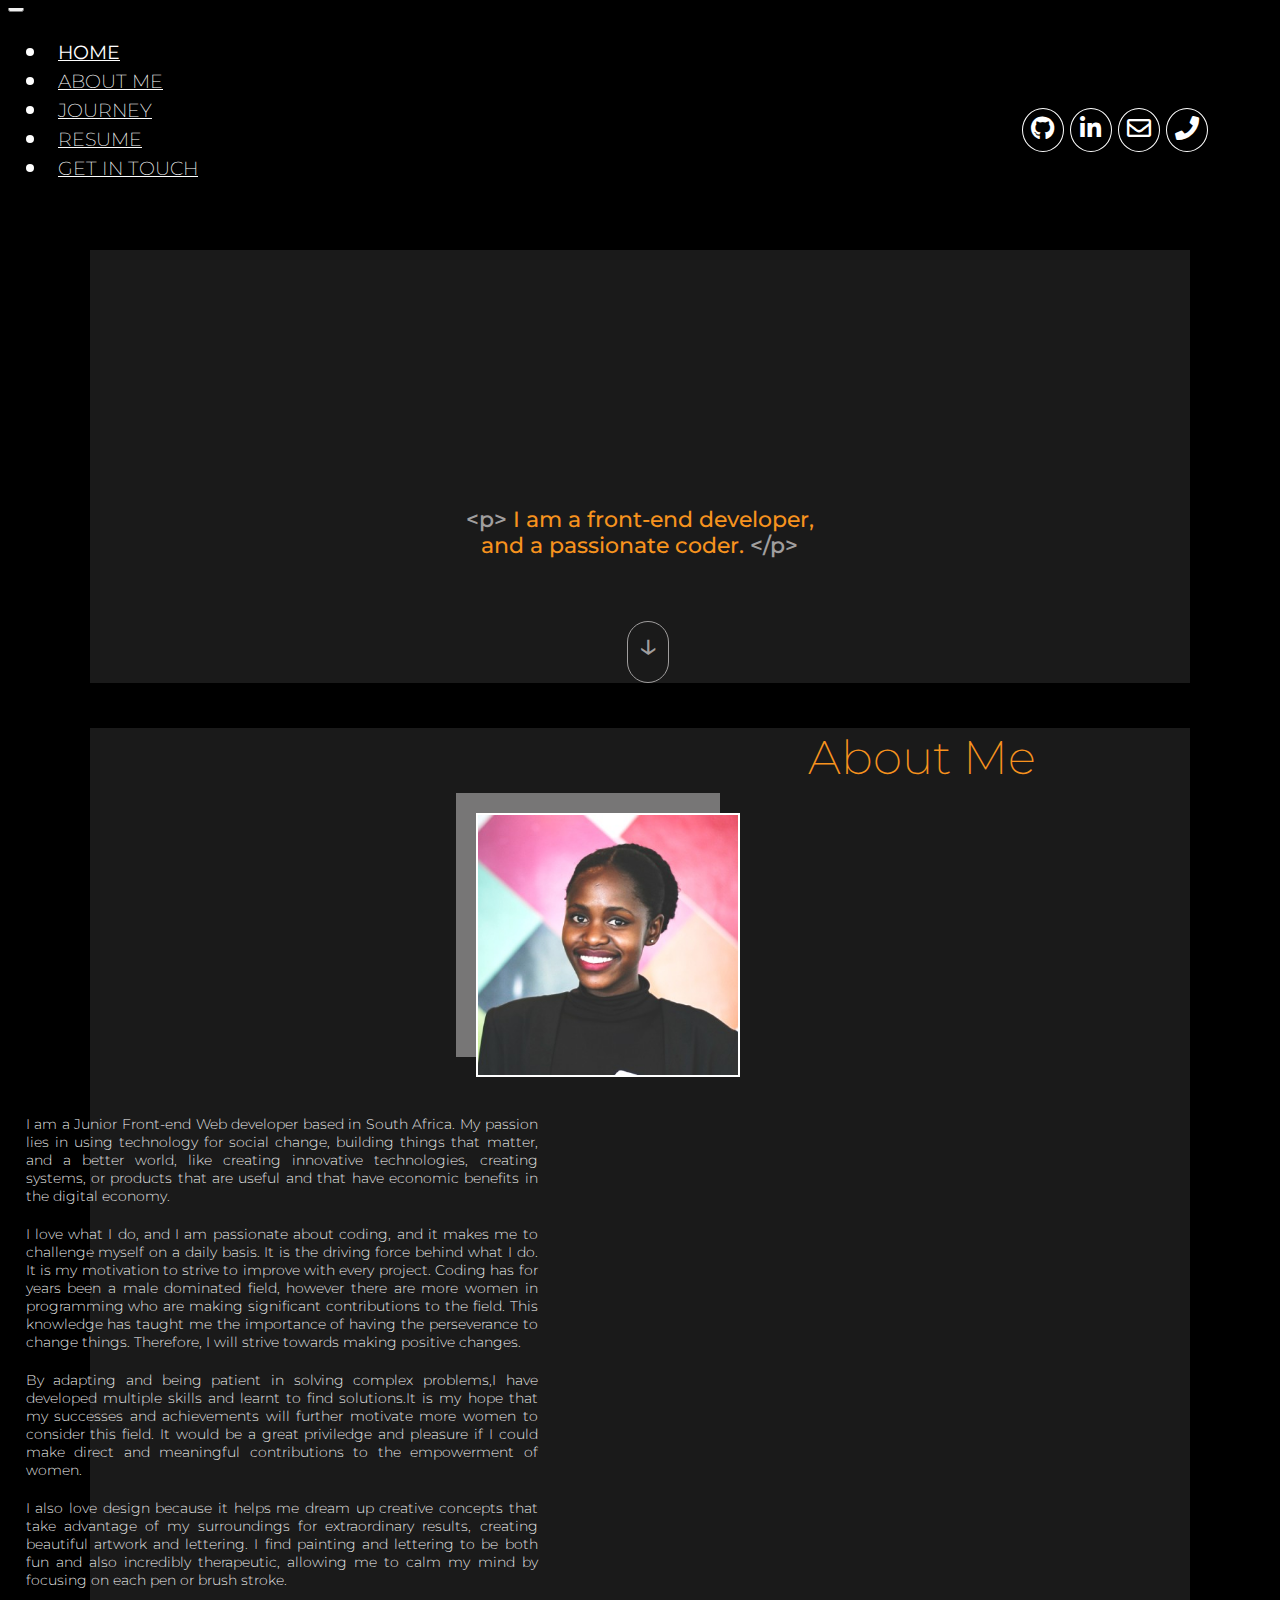
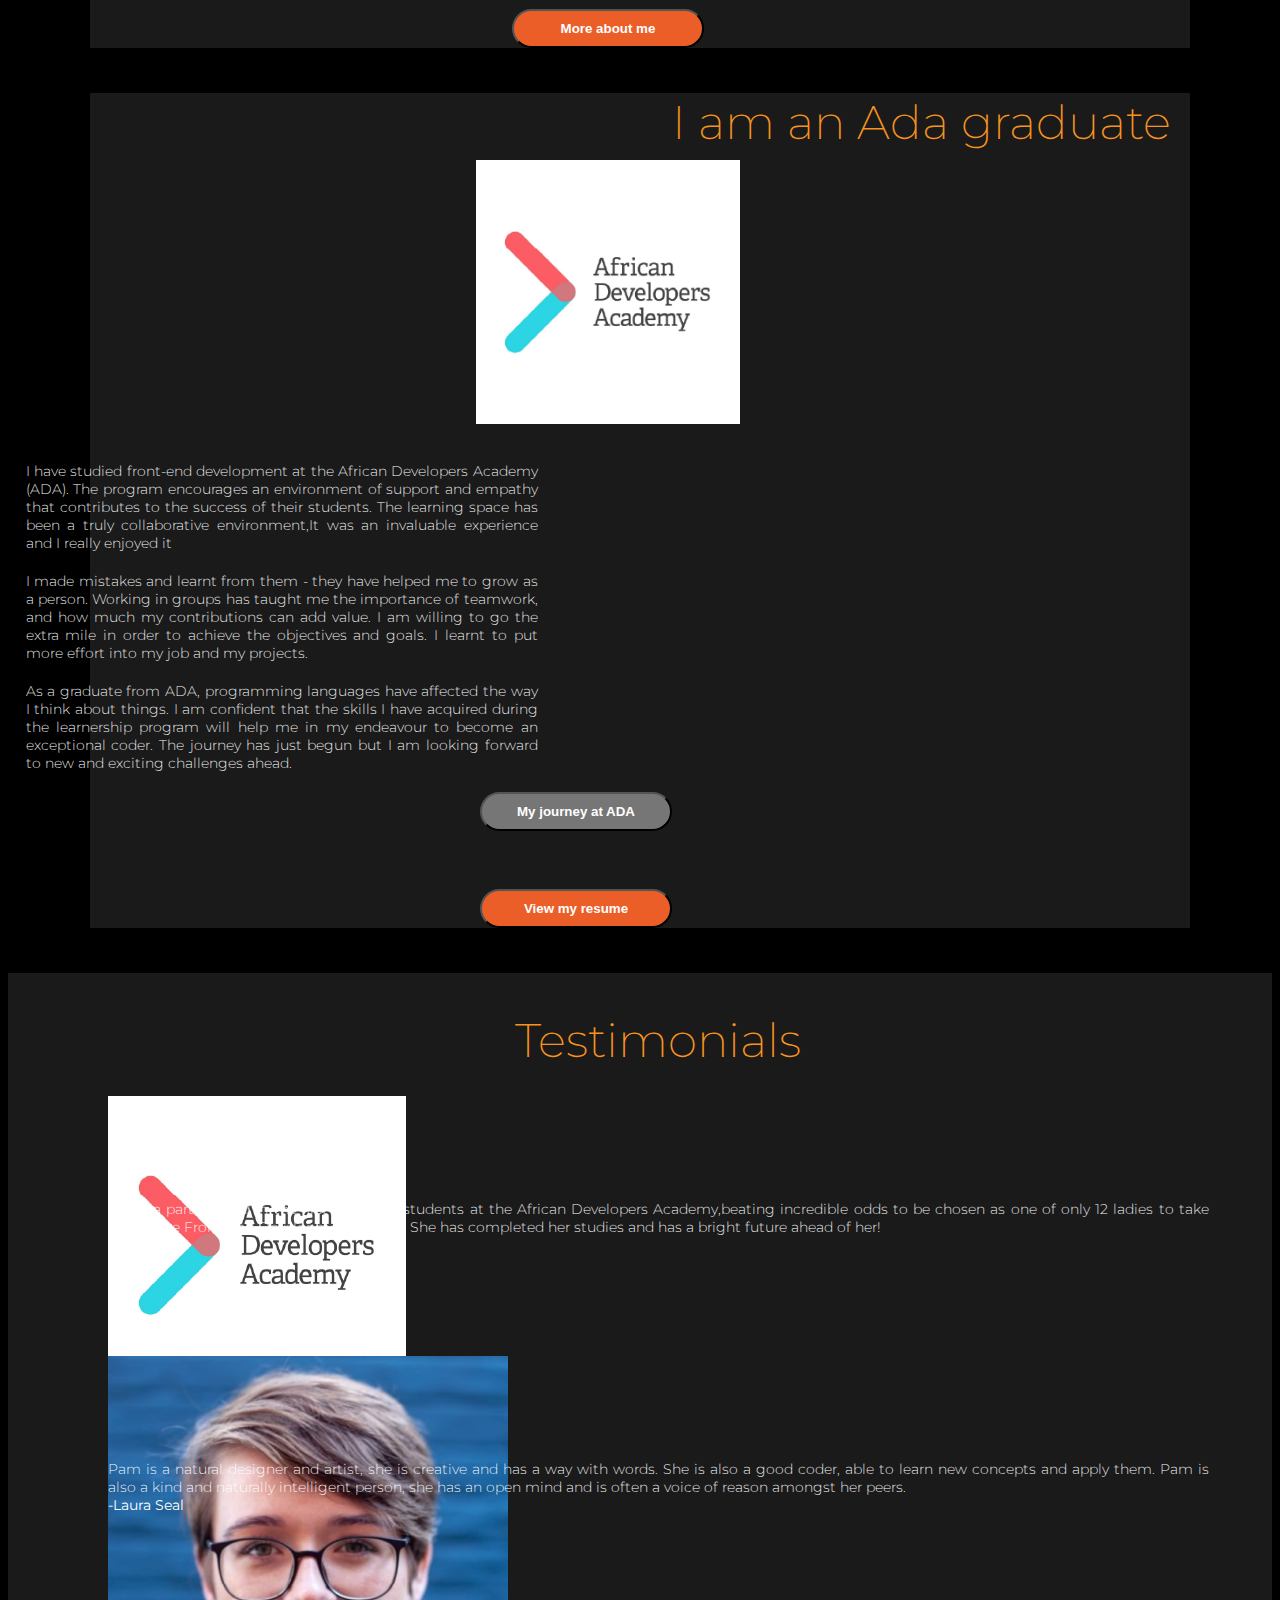
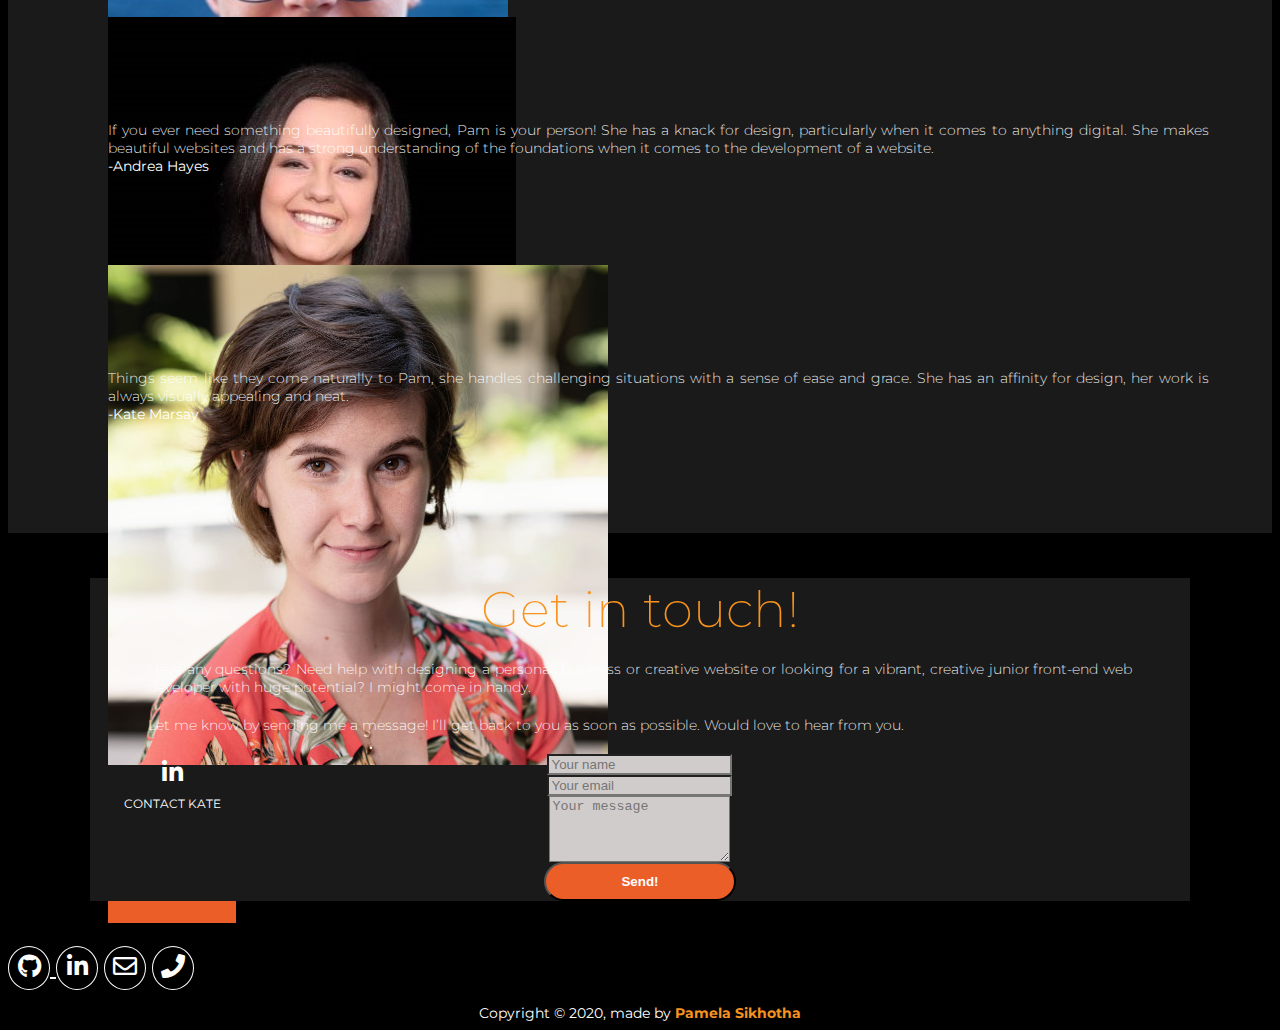
==== commit 853684ef: "linked the buttons to respective pages" ====
--- a/index.html
+++ b/index.html
@@ -201,12 +201,16 @@
       <div class="text-center hide-on-desktop Para">
         <p class="aboutMeContent Paratext">I am a Junior Front-end Web developer based in South Africa. My passion lies in using technology for social change, building things that matter, and a better world, like creating innovative technologies, creating systems, or products that are useful and that have economic benefits in the digital economy.</p>
 
+        <p class="aboutMeContent Paratext"> I love what I do, and I am passionate about coding, and it makes me to challenge myself on a daily basis. It is the driving force behind what I do. It is my motivation to strive to improve with every project. Coding has for years been a male dominated field, however there are more women in programming who are making significant contributions to the field. This knowledge has taught me the importance of having the perseverance to change things. Therefore, I will strive towards making positive changes.</p>
+
+        <p class="aboutMeContent Paratext">By adapting and being patient in solving complex problems,I have developed multiple skills and learnt to find solutions.It is my hope that my successes and achievements will further motivate more women to consider this field. It would be a great priviledge and pleasure if I could make direct and meaningful contributions to the empowerment of women.</p>
+
         <p class="aboutMeContent Paratext"> I also love design because it helps me dream up creative concepts that take advantage of my surroundings for extraordinary results, creating beautiful artwork and lettering. I find painting and lettering to be both fun and also incredibly therapeutic, allowing me to calm my mind by focusing on each pen or brush stroke.</p>
       </div>
 
     <!--about me button-->
       <div class="text-center hide-on-desktop aboutMeDIv">
-          <a href="aboutMe1.html">
+          <a href="aboutMe.html">
           <button type="button" class="btn aboutMeButton"> More about me</button>
           </a>
       </div>
@@ -240,7 +244,14 @@
   <!--ADA graduate content -->
     <div class="col-sm-12 col-md-8 offset-md-2 col-lg-6  offset-lg-1 col-xl-5 offset-xl-2">
       <div class="text-center hide-on-desktop">
-        <p class="aboutMeContent Paratext">I was granted an opportunity to train for a career that I would have never been exposed to without ADA. The program encourages an environment of support and empathy that contributes to the success of their students. The learning space has been a  truly collaborative environment.</p>
+        <p class="aboutMeContent Paratext">I have studied front-end development at the African Developers Academy (ADA). The program encourages an environment of support and empathy that contributes to the success of their students. The learning space has been a  truly collaborative environment,It was an invaluable experience and I really enjoyed it</p>
+
+
+        <p class="aboutMeContent Paratext"> I made mistakes and learnt from them - they have helped me to grow as a person. Working in groups has taught me the importance of teamwork, and how much my contributions can add value. I am willing to go the extra mile in order to achieve the objectives and goals. I learnt to put more effort into my job and my projects.</p>
+
+        <p class="aboutMeContent Paratext">As a graduate from ADA, programming languages have affected the way I think about things. I am confident that the skills I have acquired during the learnership program will help me in my endeavour to become an exceptional coder. The journey has just begun but I am looking forward to new and exciting challenges ahead.</p>
+
+
       </div>
 
       <!-- grey and orange buttons' section -->
@@ -249,7 +260,7 @@
         <div class="row">
           <div class="col-lg-6 col-sm-12">
             <div class="text-center hide-on-desktop">
-              <a href="journey1.html">
+              <a href="journey.html">
                 <button type="button" class="btn GraduateButton SecondGraduateButton"> My journey at ADA</button>
               </a>
             </div>
@@ -258,7 +269,7 @@
             <br><br>
             <div class="col-lg-6 col-sm-12">
               <div class="text-center hide-on-desktop">
-                <a href="resume1.html">
+                <a href="resume.html">
                   <button type="button" class="btn GraduateButton"> View my resume</button>
                 </a>
               </div>
@@ -418,10 +429,10 @@
 
           <div class="text-center hide-on-desktop">
 
-            <p class="aboutMeContent">Have any questions? Let me know by sending me a message! I’ll get back to you as soon as possible. Would love to hear from you.</p>
-
-           
-
+            <p class="aboutMeContent">Have any questions? Need help with designing a personal, business or creative website or looking for a vibrant, creative junior front-end web developer with huge potential? I might come in handy. </p>
+              <p class="aboutMeContent"> Let me know by sending me a message! I’ll get back to you as soon as possible. Would love to hear from you.</p>
+
+      
           </div>
 
               <form action="https://formspree.io/xqkylrnw"
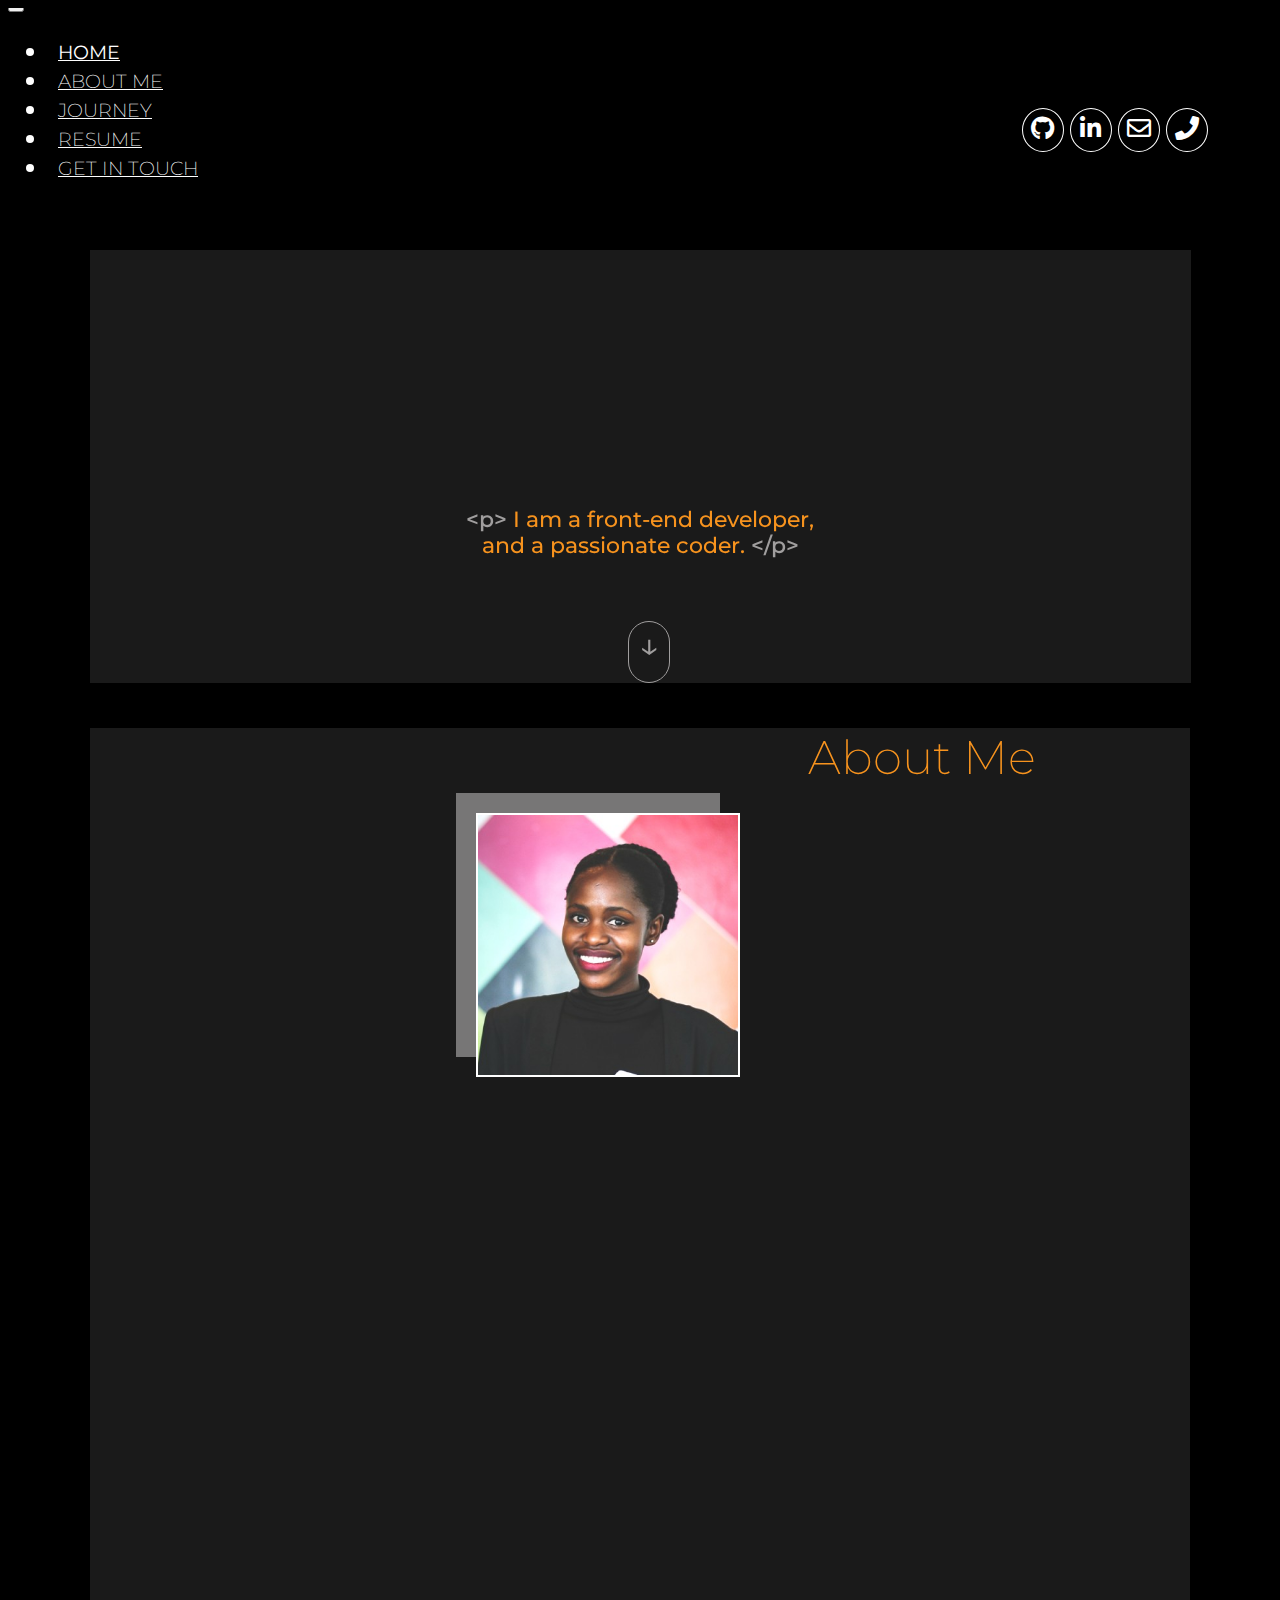
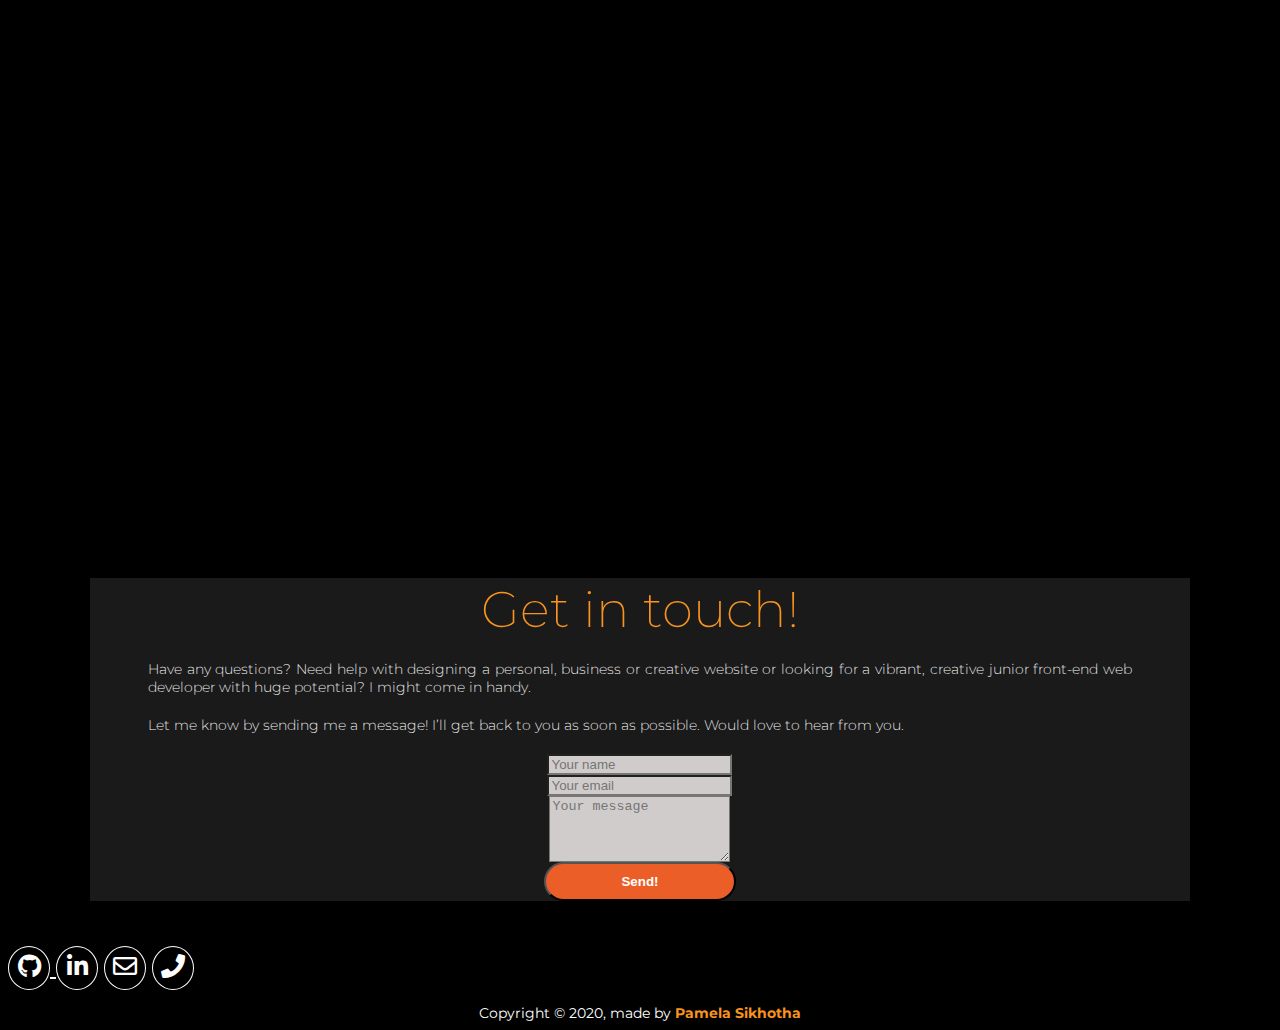
==== commit 70a3d17e: "updated the pages" ====
--- a/index.html
+++ b/index.html
@@ -140,7 +140,7 @@
 
   <!--Tagline section -->
 
-  <div class="greyDiv TaglineDiv" >
+  <div class="greyDiv TaglineDiv" data-aos="flip-up">
     <div class="container-fluid my-5">
       <div class="row">
         <div class="col-sm-12">
@@ -172,12 +172,12 @@
 
 
   <!-- About Me section -->
-  <div class="greyDiv" >
+  <div class="greyDiv" data-aos="fade-down" >
 
     <!-- heading-->
     <div class="container-fluid my-5">
       <div class="row aboutMeHeading">
-        <div class="col-sm-12 col-lg-10 col-xl-8 offset-xl-1" >
+        <div class="col-sm-12 col-lg-10 col-xl-8 offset-xl-1" data-aos="fade-left"  data-aos-delay="100">
           <h2 class="aboutMeHeading">About Me</h2> 
         </div>
       </div>
@@ -186,7 +186,7 @@
     <div class="container-fluid my-5">
 
     <div class="row">
-      <div class="col-sm-12 col-md-4 offset-md-4 col-lg-4 offset-lg-1 col-xl-2 offset-xl-2" >
+      <div class="col-sm-12 col-md-4 offset-md-4 col-lg-4 offset-lg-1 col-xl-2 offset-xl-2"  data-aos="fade-right"  data-aos-delay="100" >
 
       <!-- developer's image section -->
       <div class=" text-center ImageDiv">
@@ -196,7 +196,7 @@
     </div>
 
     <!-- about Me content -->
-    <div class="col-sm-12 col-md-8 offset-md-2 col-lg-6  offset-lg-1 col-xl-5 offset-xl-2">
+    <div class="col-sm-12 col-md-8 offset-md-2 col-lg-6  offset-lg-1 col-xl-5 offset-xl-2"  data-aos="fade-left"  data-aos-delay="100">
 
       <div class="text-center hide-on-desktop Para">
         <p class="aboutMeContent Paratext">I am a Junior Front-end Web developer based in South Africa. My passion lies in using technology for social change, building things that matter, and a better world, like creating innovative technologies, creating systems, or products that are useful and that have economic benefits in the digital economy.</p>
@@ -221,12 +221,12 @@
 
 
   <!-- ADA graduate section -->
-  <div class="greyDiv">
+  <div class="greyDiv"  data-aos="fade-up">
     <div class="container-fluid my-5">
 
         <!-- heading-->
           <div class="row aboutMeHeading">
-              <div class="col-sm-12 col-lg-10">
+              <div class="col-sm-12 col-lg-10"  data-aos="fade-left"  data-aos-delay="100">
                   <h2 class="aboutMeHeading">I am an Ada graduate</h2> 
               </div>
           </div>
@@ -235,14 +235,14 @@
   <!-- developer's image section -->
   <div class="container-fluid my-5">
     <div class="row">
-      <div class="col-sm-12 col-md-4 offset-md-4 col-lg-4 offset-lg-1 col-xl-2 offset-xl-2">
+      <div class="col-sm-12 col-md-4 offset-md-4 col-lg-4 offset-lg-1 col-xl-2 offset-xl-2"  data-aos="fade-right"  data-aos-delay="100">
         <div class=" text-center ImageDiv">
           <img class="Image" src="assets/images/ada.png" alt="DA logo">
         </div>
       </div>
 
   <!--ADA graduate content -->
-    <div class="col-sm-12 col-md-8 offset-md-2 col-lg-6  offset-lg-1 col-xl-5 offset-xl-2">
+    <div class="col-sm-12 col-md-8 offset-md-2 col-lg-6  offset-lg-1 col-xl-5 offset-xl-2"  data-aos="fade-left"  data-aos-delay="100">
       <div class="text-center hide-on-desktop">
         <p class="aboutMeContent Paratext">I have studied front-end development at the African Developers Academy (ADA). The program encourages an environment of support and empathy that contributes to the success of their students. The learning space has been a  truly collaborative environment,It was an invaluable experience and I really enjoyed it</p>
 
@@ -282,11 +282,11 @@
 </div>
  
   <!-- testimonials section -->
-  <div class="greyDiv testimonial-block">
+  <div class="greyDiv testimonial-block"  data-aos="fade-down">
     <div class="container-fluid my-5">
 
       <!-- heading -->
-      <div class="row aboutMeHeading">
+      <div class="row aboutMeHeading"  data-aos="fade-left"  data-aos-delay="100">
         <div class="col-12">
           <h2 class="aboutMeHeading" id="TestimonalsHeading">Testimonials</h2>
         </div>
